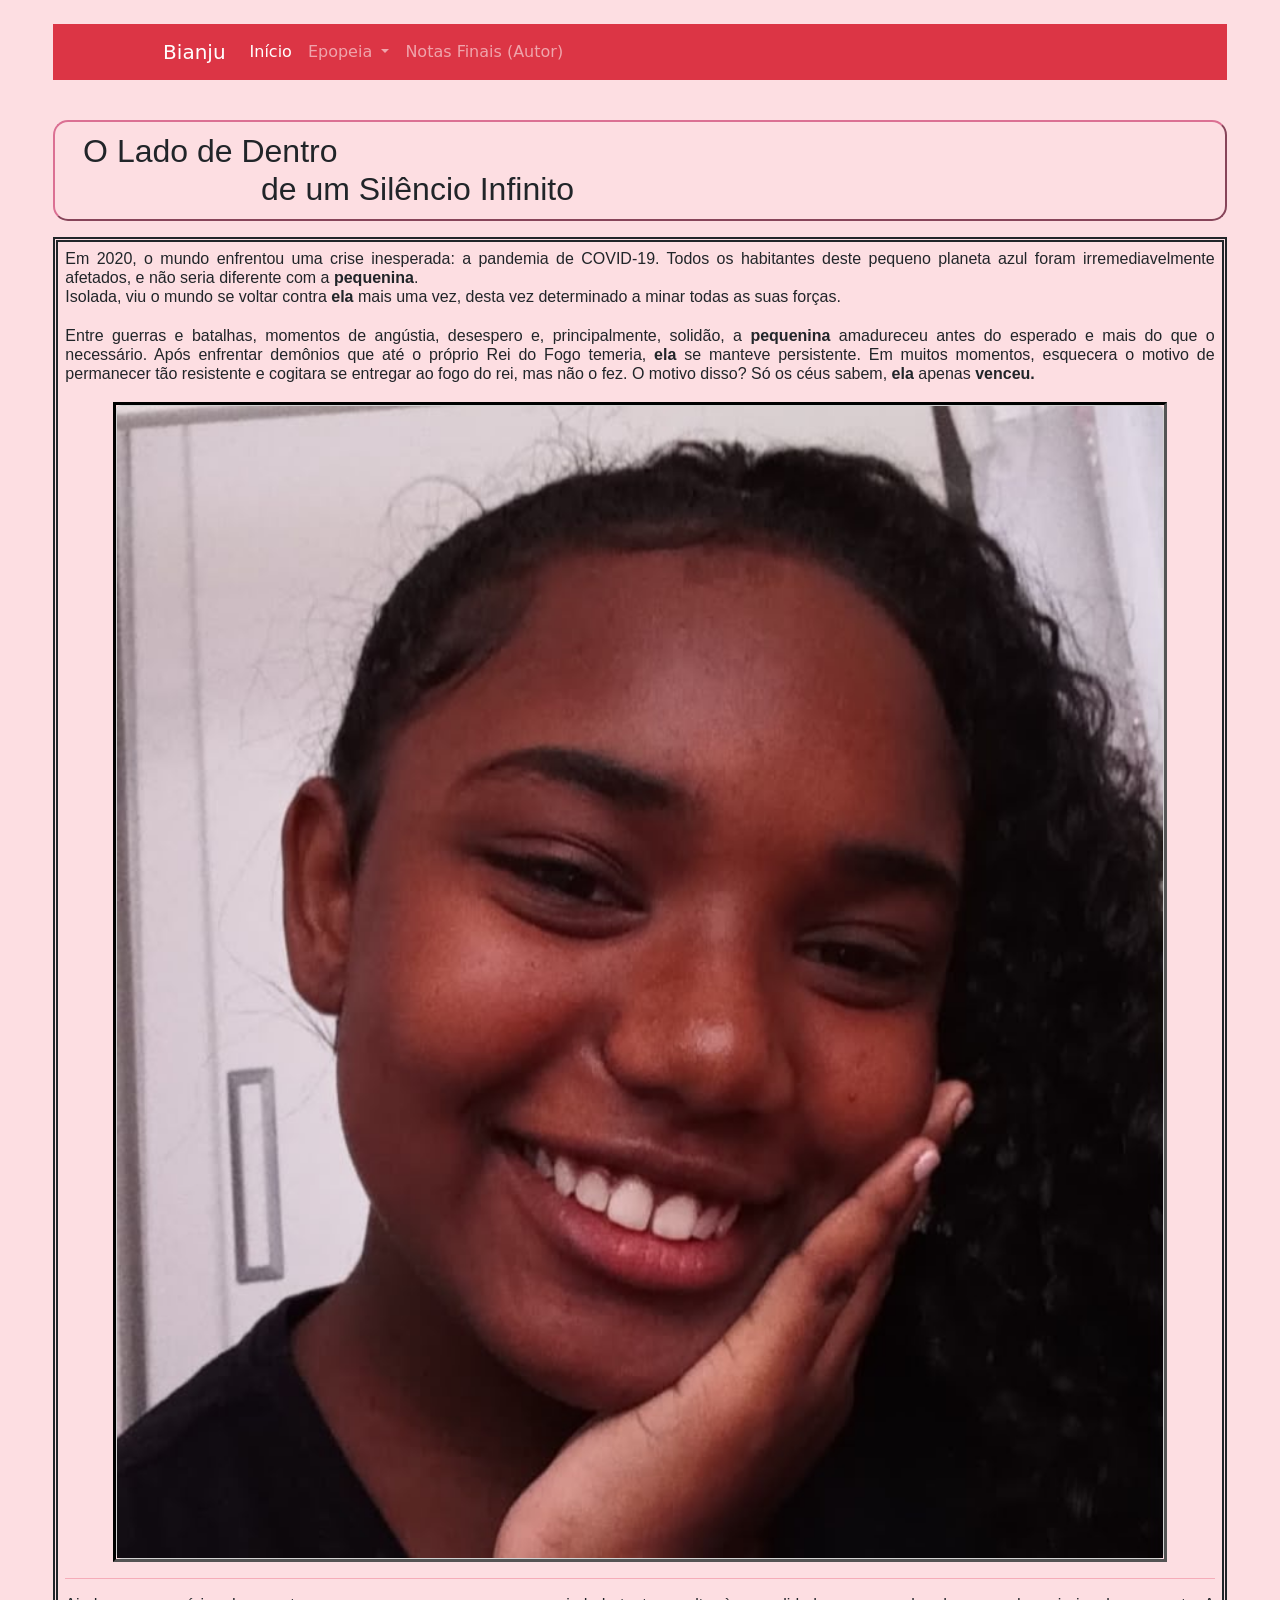
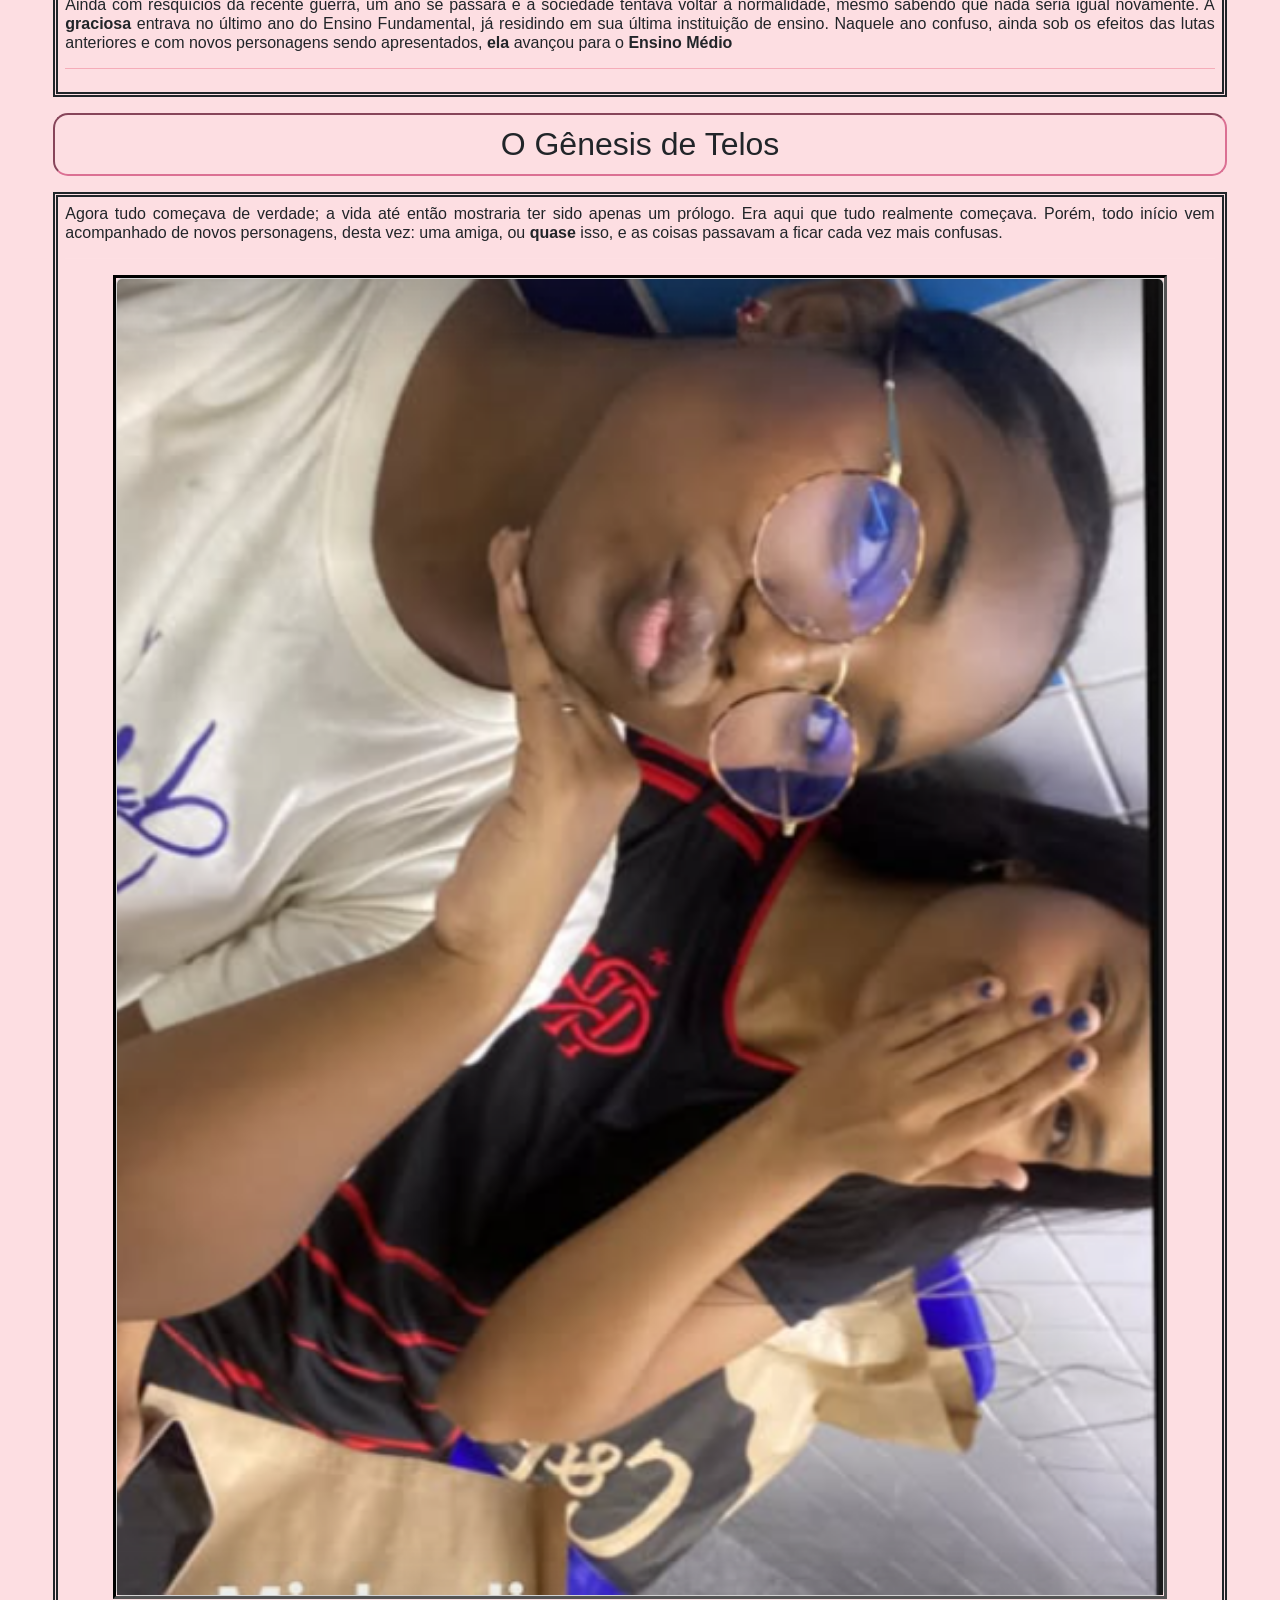
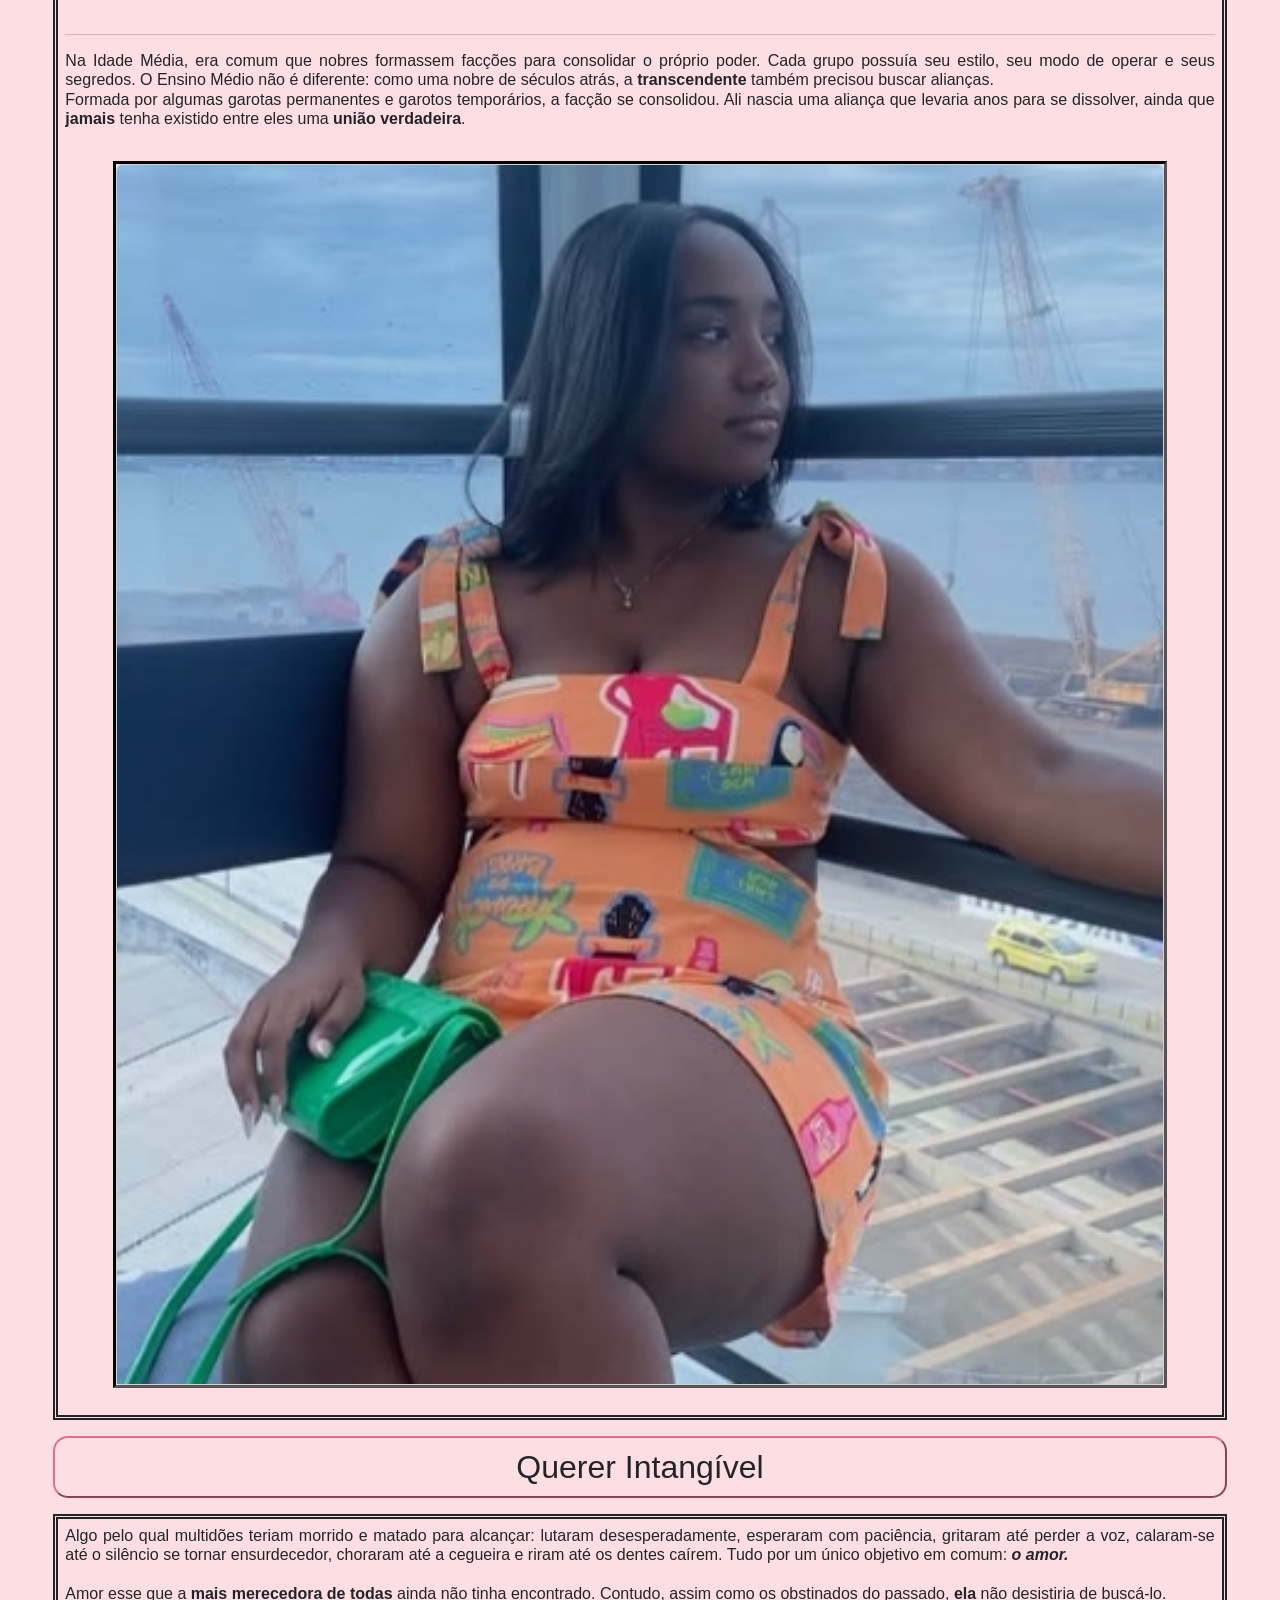
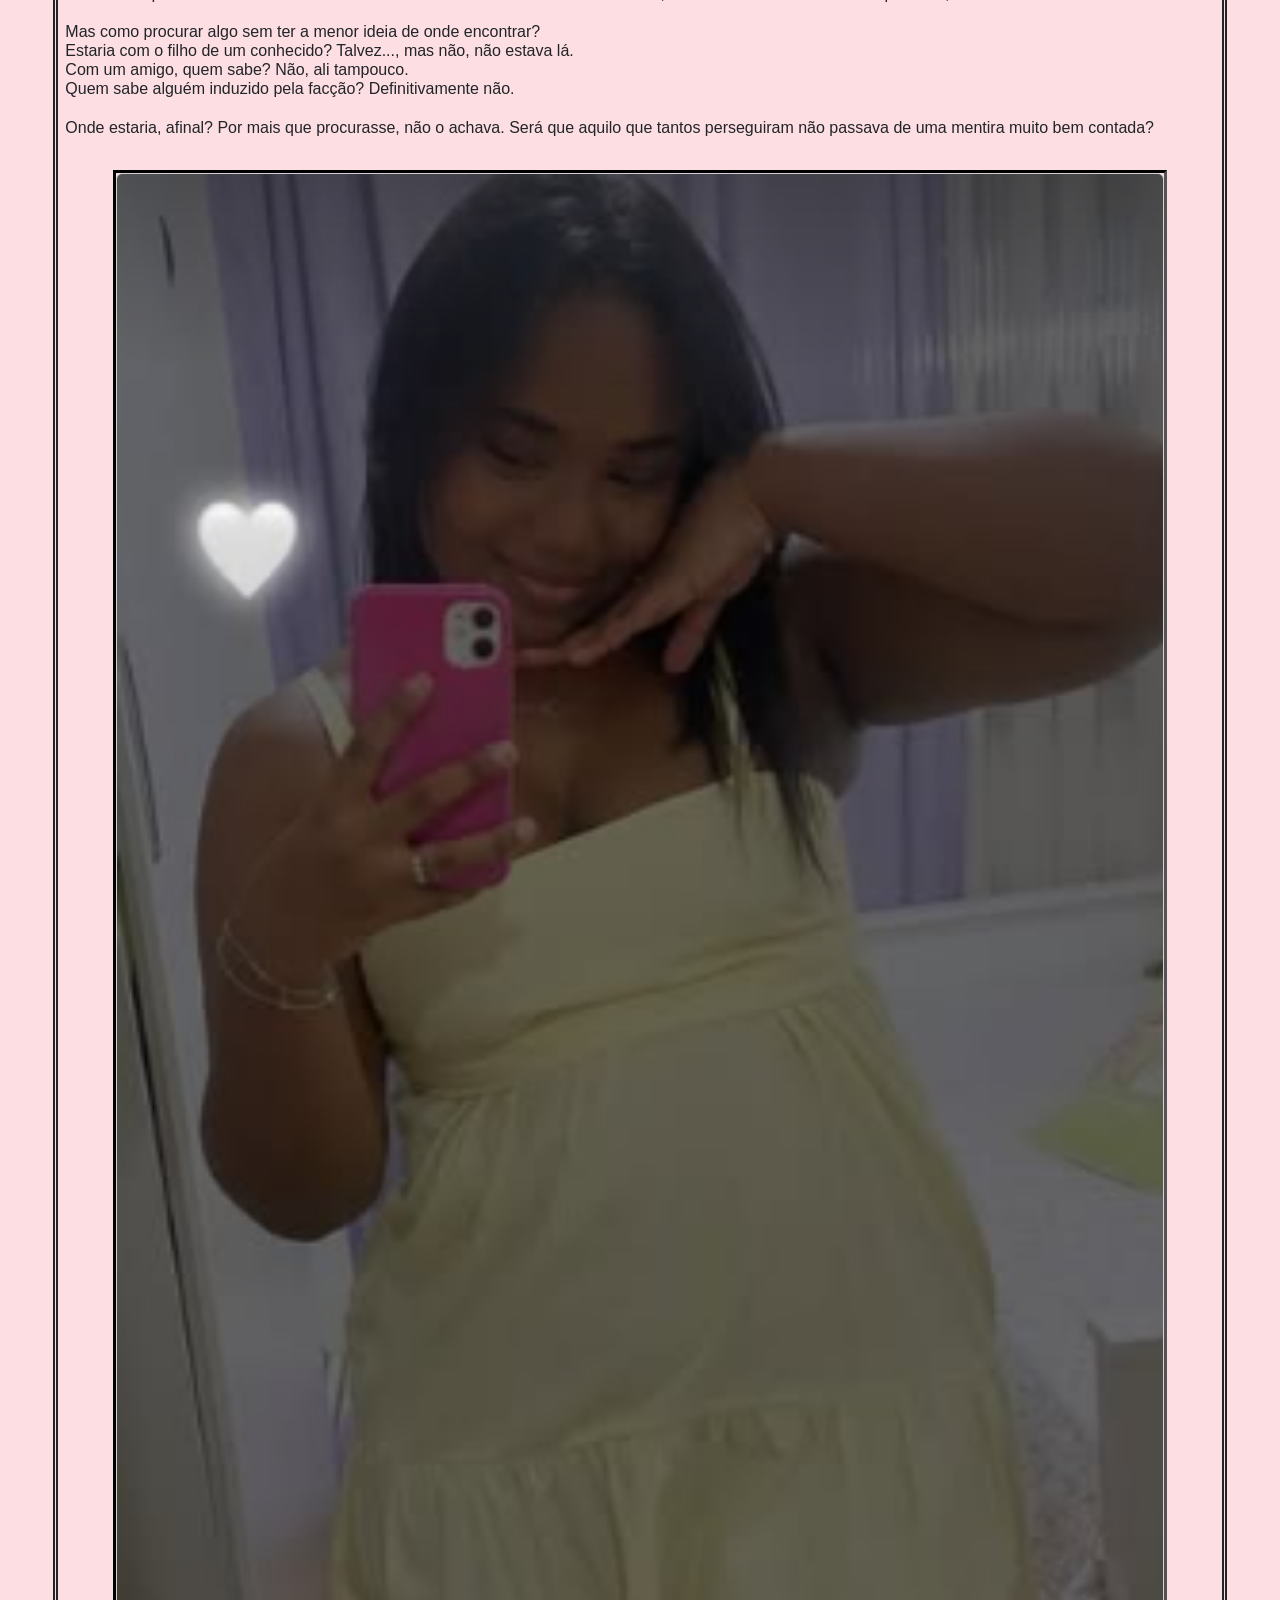
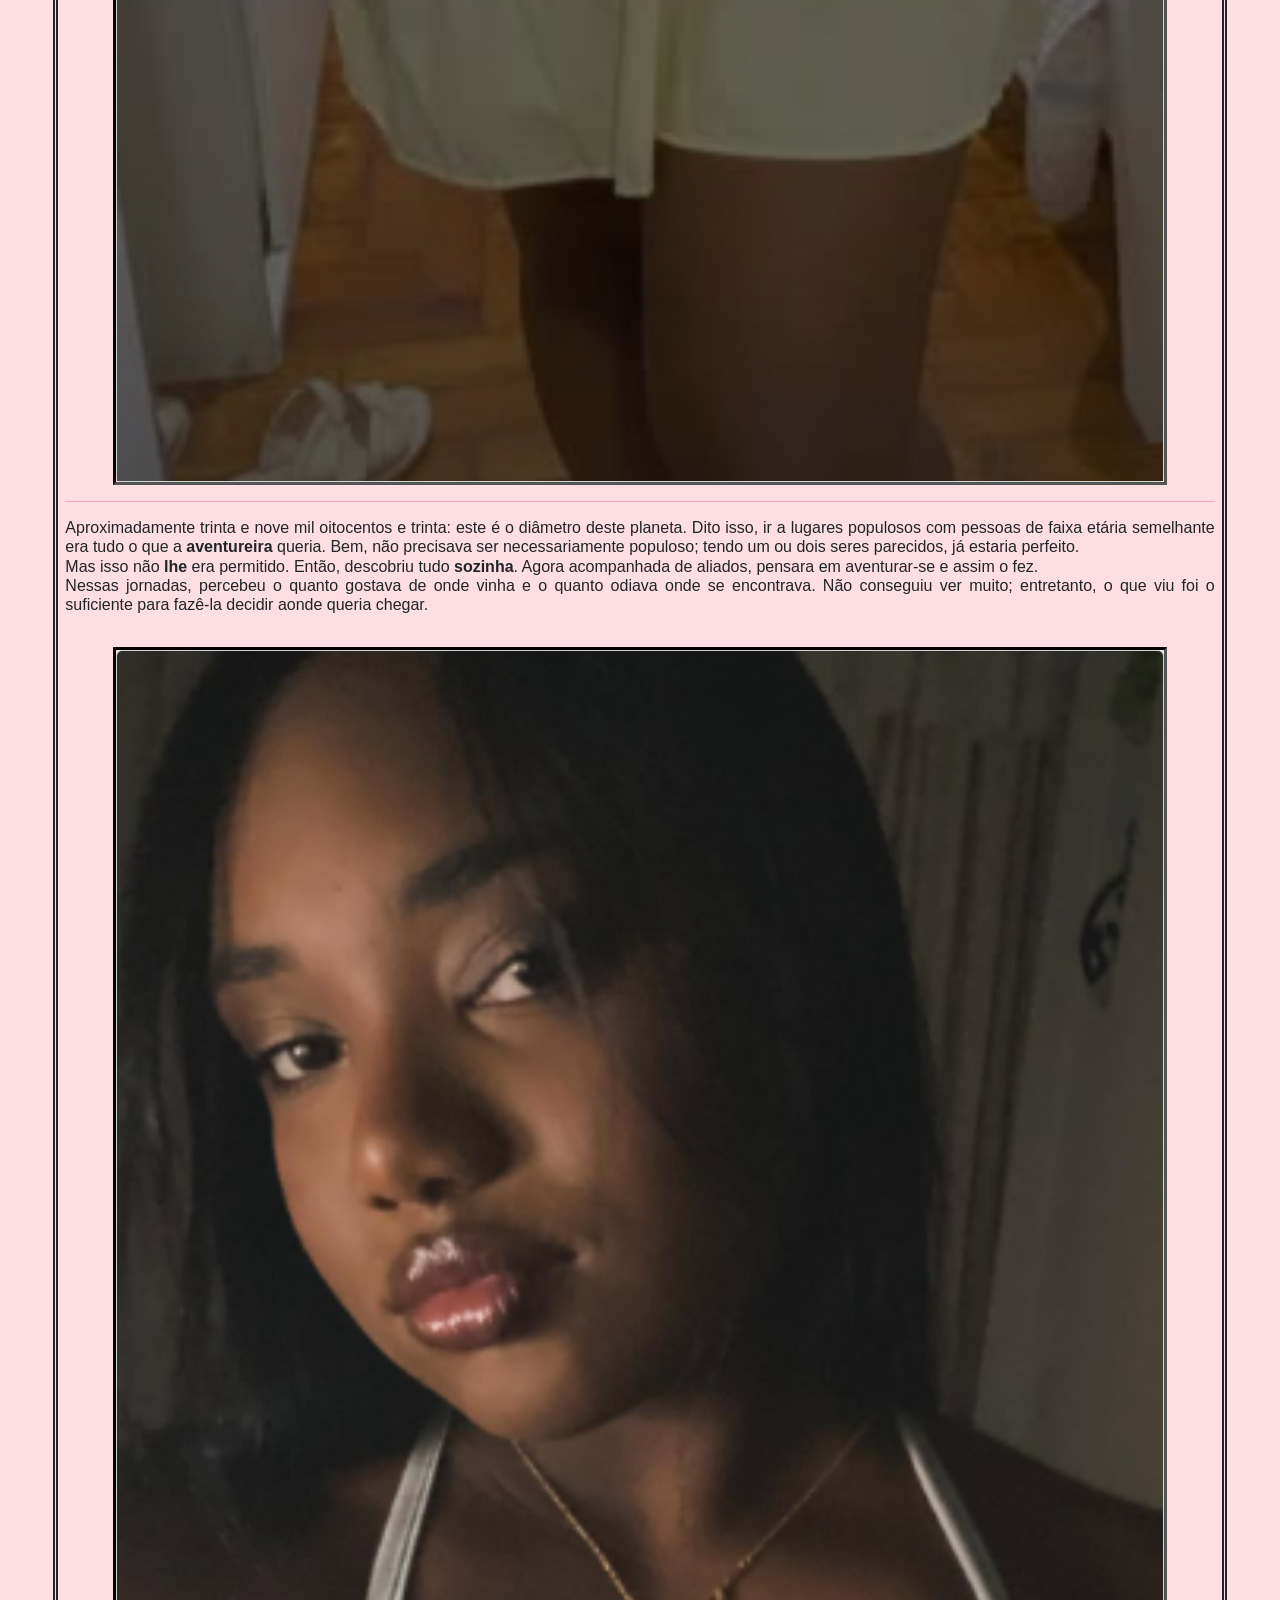
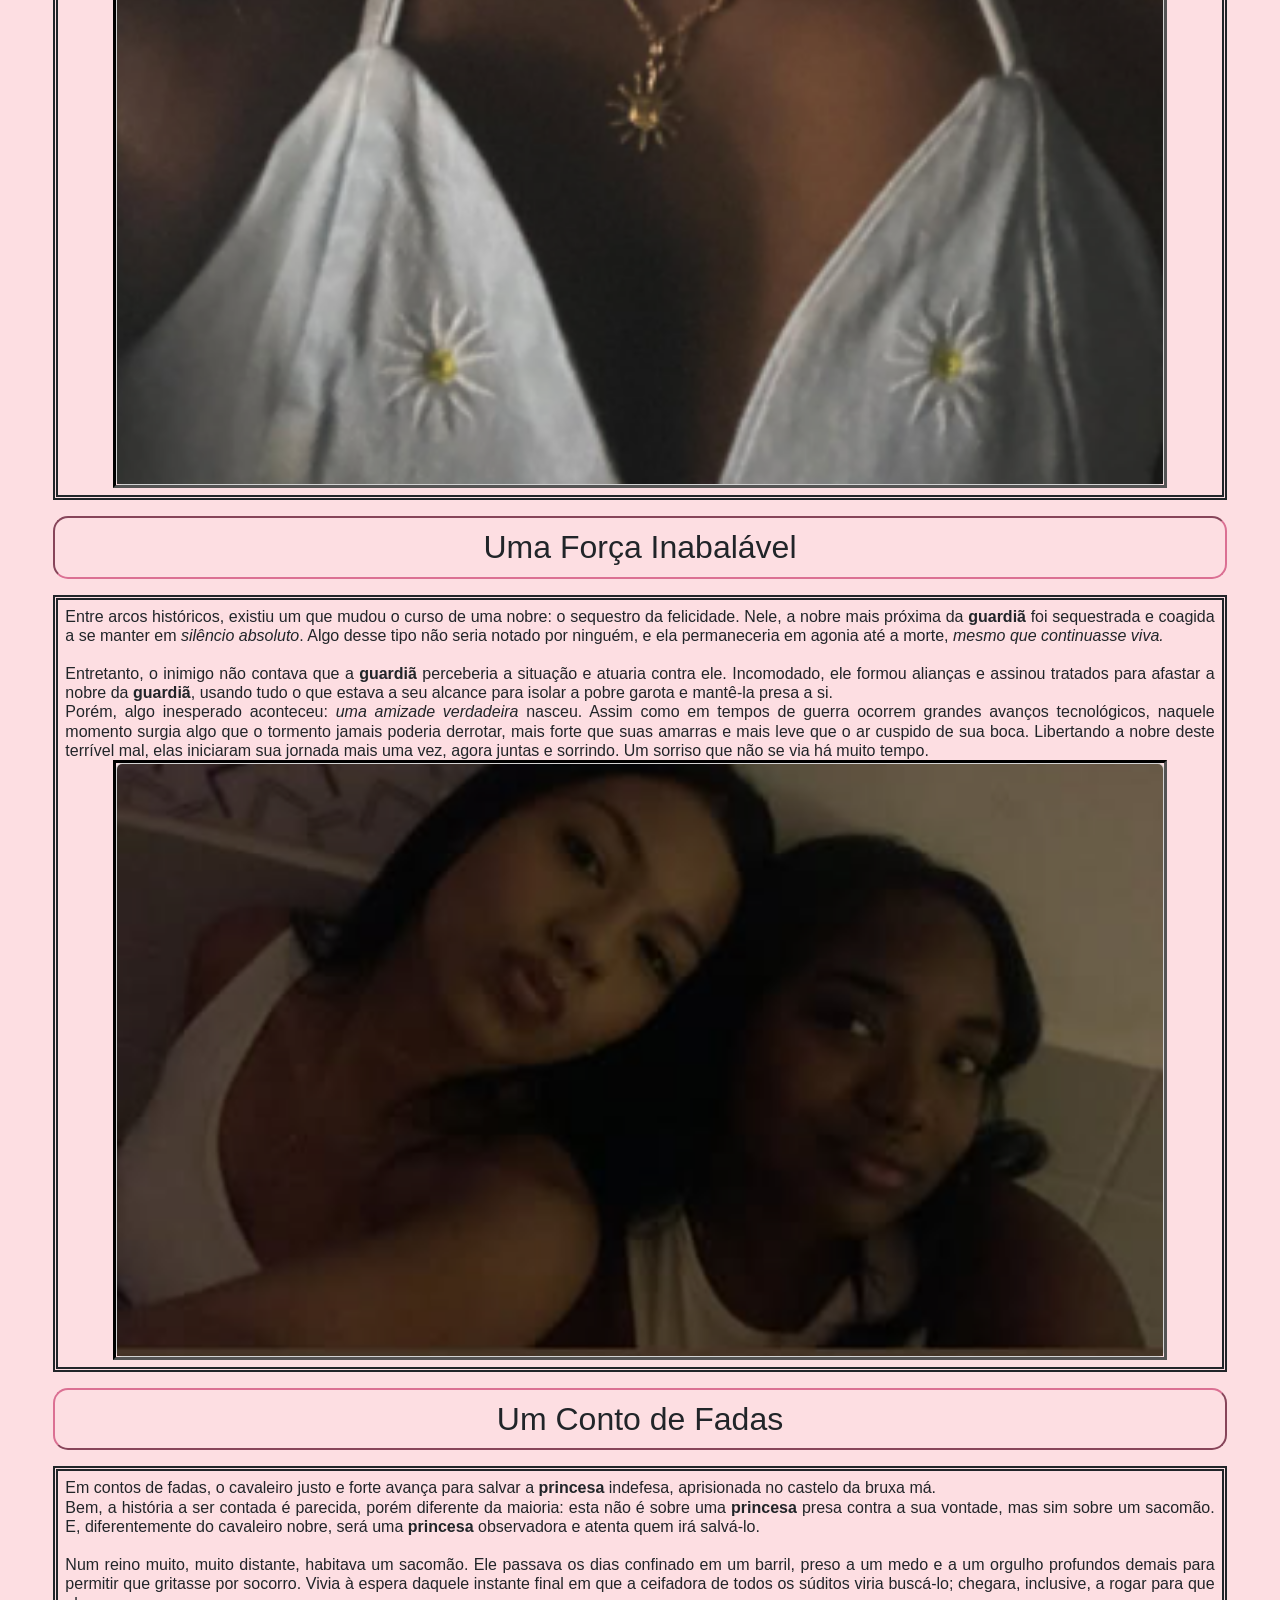
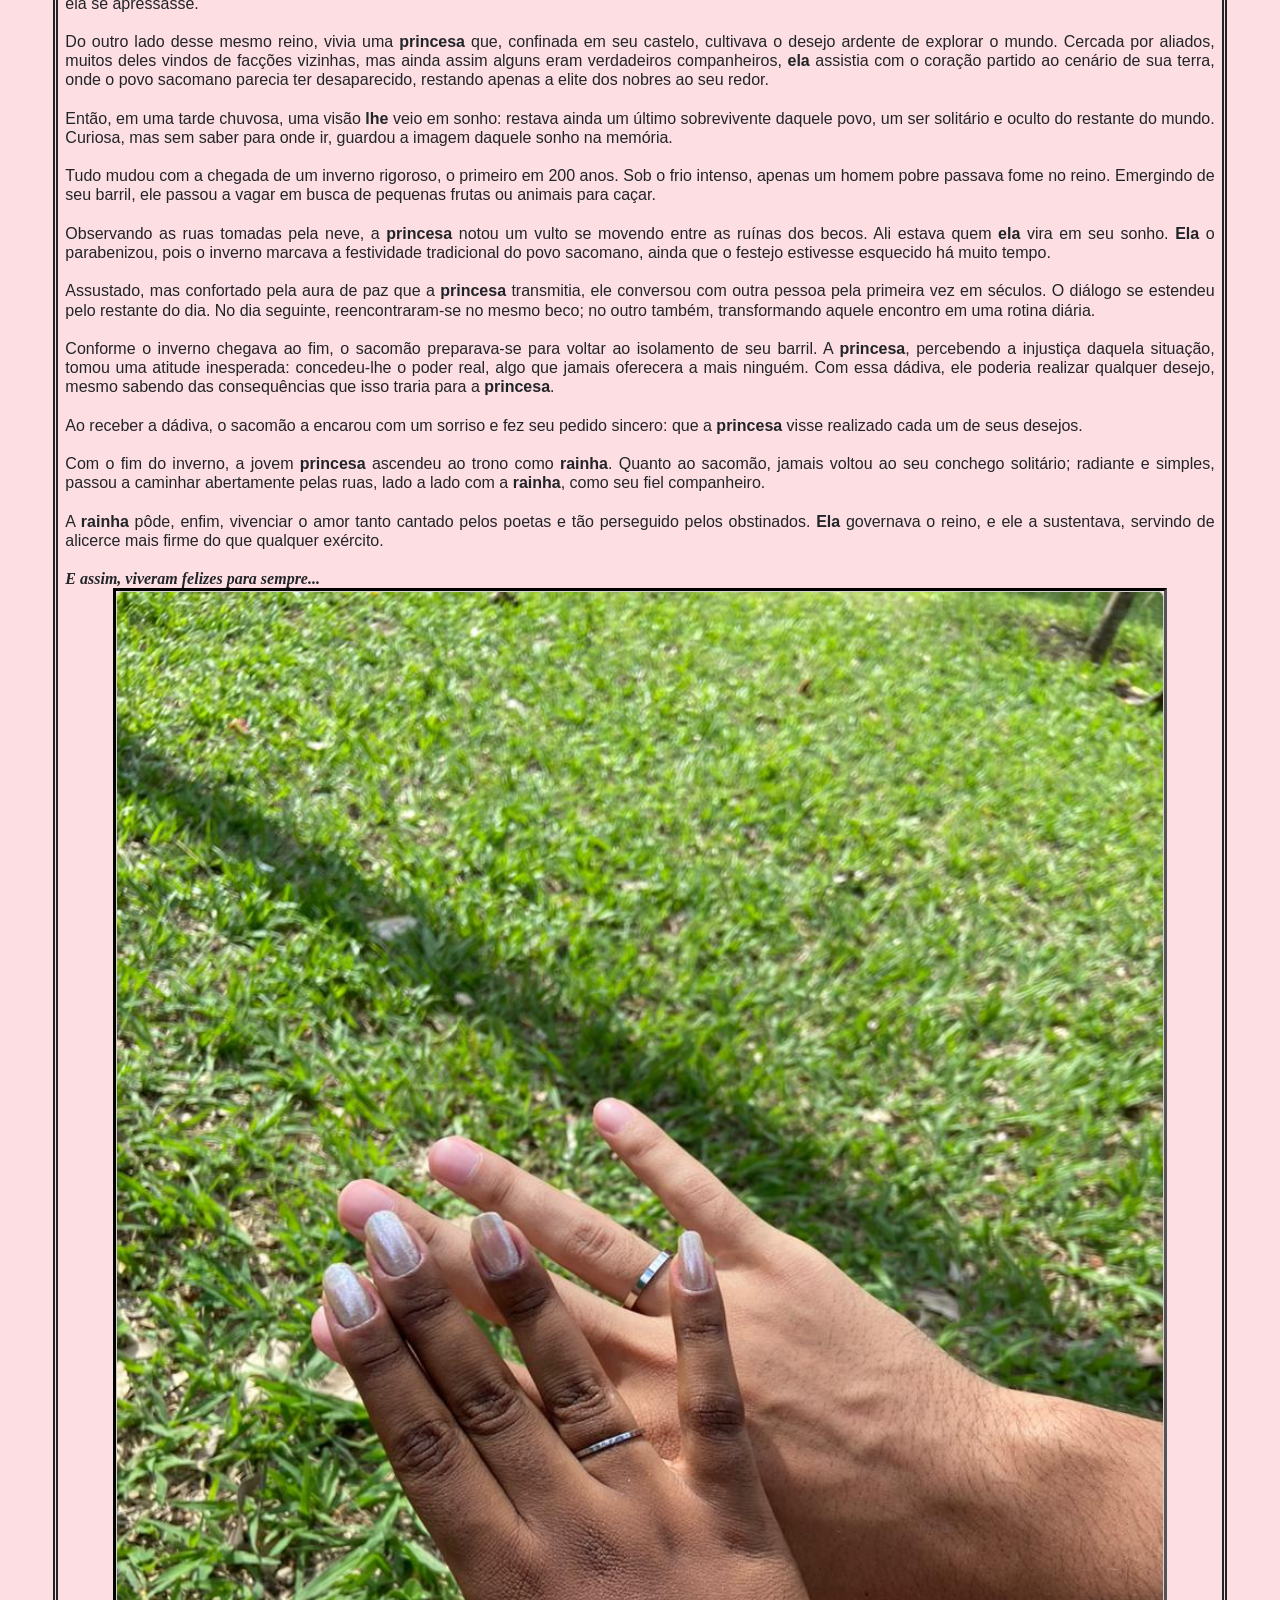
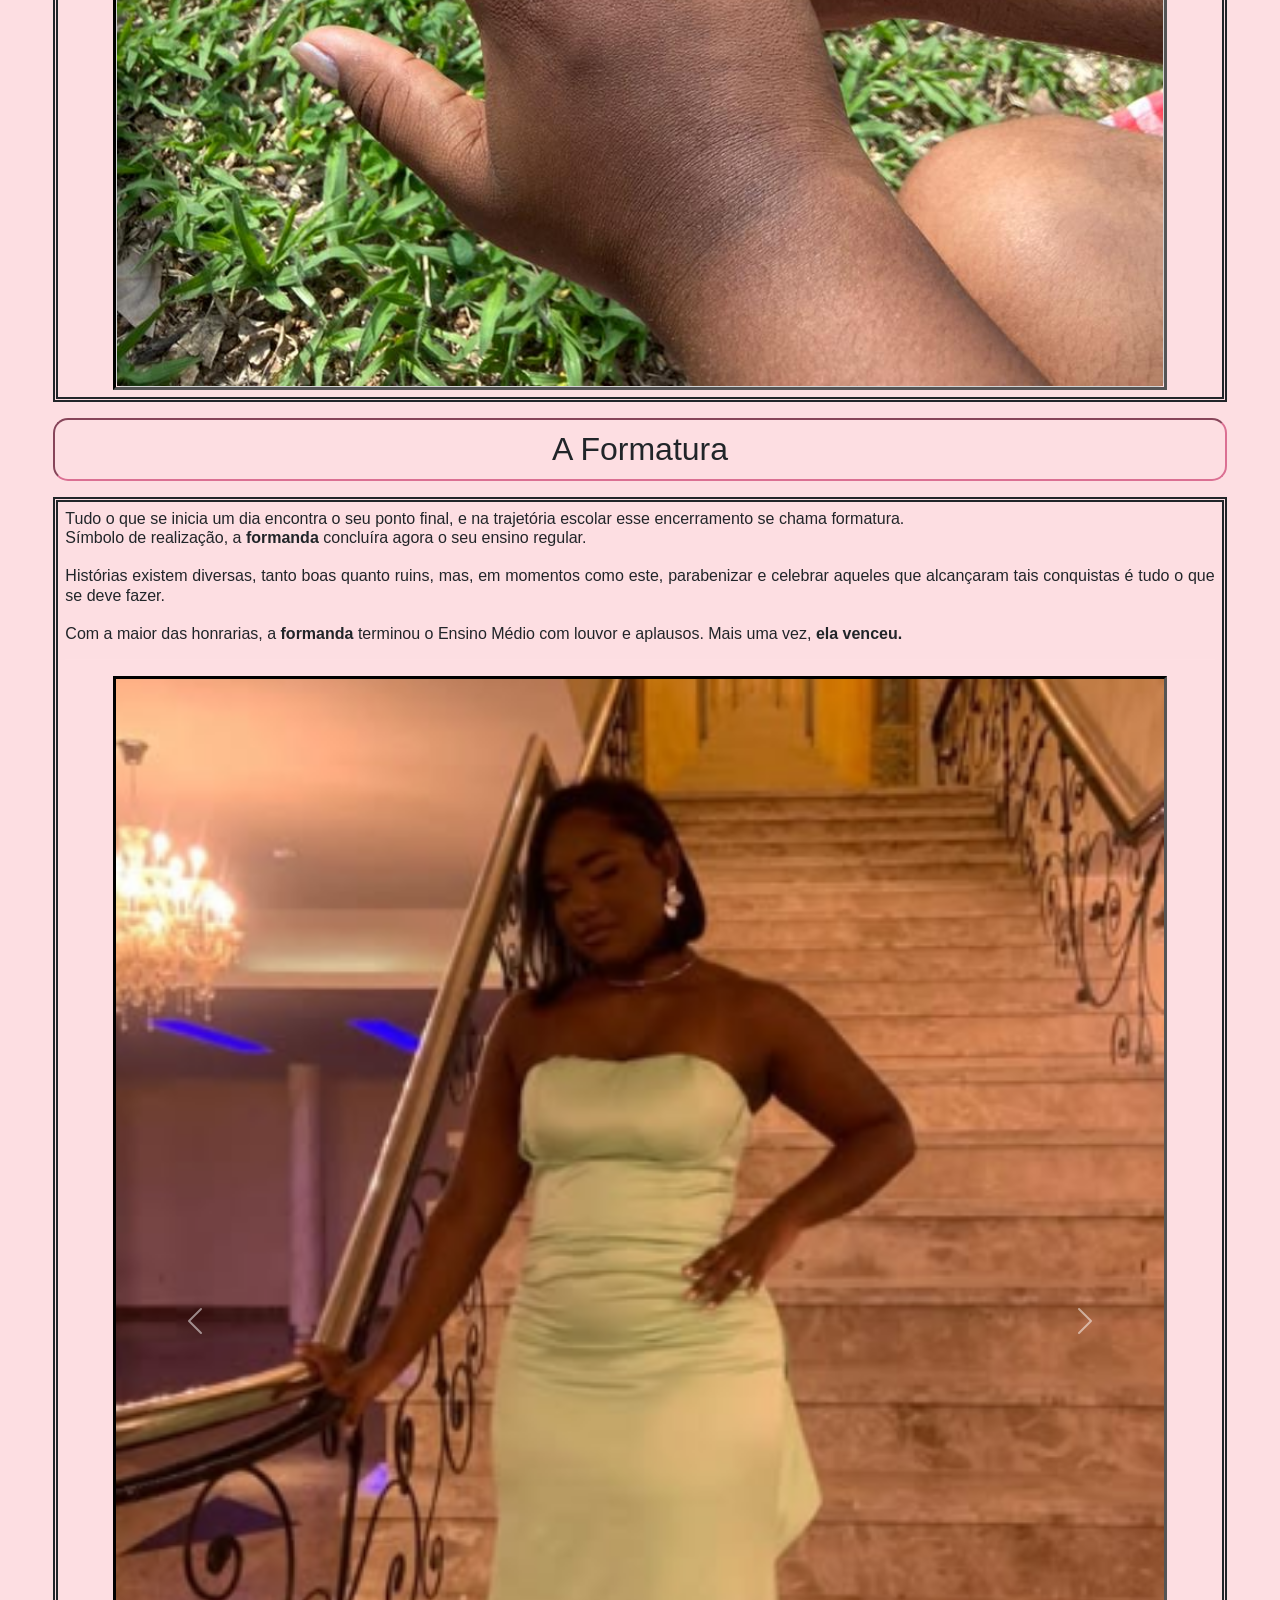
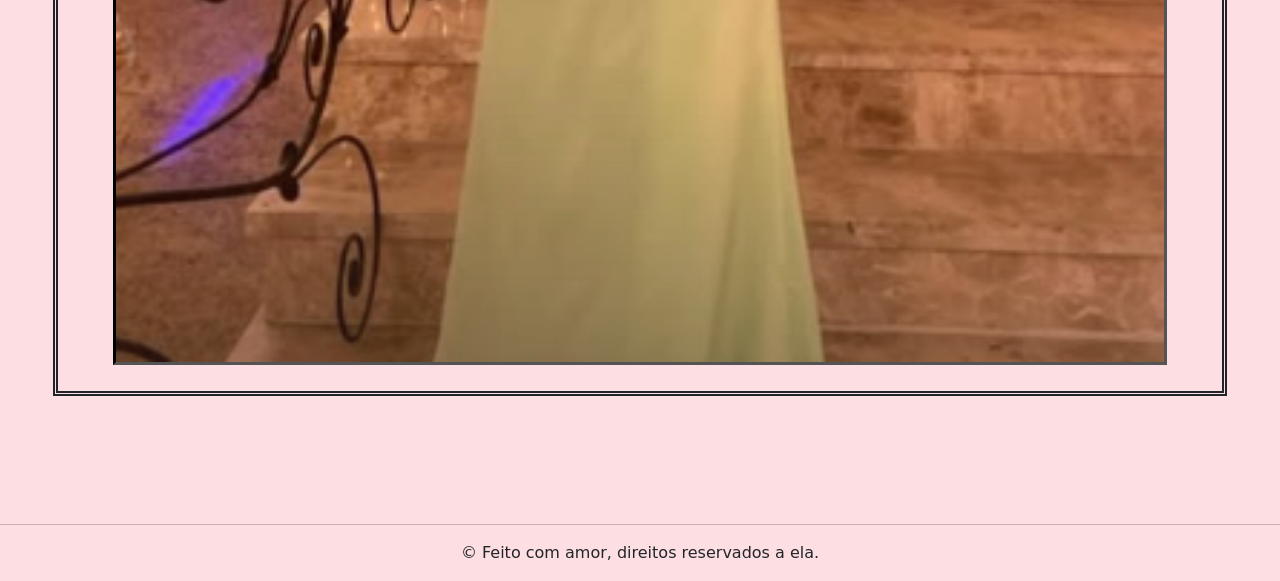
==== adol.html @ 5a91d91f "Initial commit" ====
<!DOCTYPE html>
<html lang="pt-br">
<head>
    <meta charset="UTF-8">
    <meta name="viewport" content="width=device-width, initial-scale=1.0">
    <link href="https://cdn.jsdelivr.net/npm/bootstrap@5.0.2/dist/css/bootstrap.min.css" rel="stylesheet" integrity="sha384-EVSTQN3/azprG1Anm3QDgpJLIm9Nao0Yz1ztcQTwFspd3yD65VohhpuuCOmLASjC" crossorigin="anonymous">
    <link rel="stylesheet" href="style.css">
    <link rel="shortcut icon" href="imagens_bj/img_adol/favicon_adol.ico" type="image/x-icon">
    <title>Adolescência - Bianju</title>
</head>
<body>

  <br>
  <nav class="navbar navbar-dark bg-danger col-11 m-auto position-fixed  navbar-expand-lg" style="left: 0;right: 0;margin-left: auto;margin-right: auto; z-index: 999;">
    <div class="container-fluid col-10 m-auto">
      <a class="navbar-brand" href="inicio.html">Bianju</a>
      <button class="navbar-toggler" type="button" data-bs-toggle="collapse" data-bs-target="#navbarSupportedContent" aria-controls="navbarSupportedContent" aria-expanded="false" aria-label="Toggle navigation">
        <span class="navbar-toggler-icon"></span>
      </button>
      <div class="collapse navbar-collapse" id="navbarSupportedContent">
        <ul class="navbar-nav me-auto mb-2 mb-lg-0">
          <li class="nav-item">
            <a class="nav-link active" aria-current="page" href="inicio.html">Início</a>
          <li class="nav-item dropdown">
            <a class="nav-link dropdown-toggle" href="#" id="navbarDropdown" role="button" data-bs-toggle="dropdown" aria-expanded="false">
              Epopeia
            </a>
            <ul class="dropdown-menu" aria-labelledby="navbarDropdown">
              <li><a class="dropdown-item" href="infancia.html">Infância</a></li>
              <li><a class="dropdown-item" href="adol.html">Adolescência</a></li>
              <li><hr class="dropdown-divider"></li>
              <li><a class="dropdown-item" href="today.html">Dias Atuais</a></li>
            </ul>
          </li>
          </li>
          <li class="nav-item">
            <a class="nav-link" href="notas.html">Notas Finais (Autor)</a>
          </li>
          
      </div>
    </div>
  </nav>

  <br><br><br><br>

  <h2 style="text-align: left; font-family: Arial, Helvetica, sans-serif;;border-width: 2px; padding:10px
    ;border-color:palevioletred;border-radius: 15px; border-style: outset;" class="col-11 m-auto"> &nbsp;&nbsp;O Lado de Dentro <br>&nbsp;&nbsp;&nbsp;&nbsp;&nbsp;&nbsp;&nbsp;&nbsp;&nbsp;&nbsp;&nbsp;&nbsp;&nbsp;&nbsp;&nbsp;&nbsp;&nbsp; &nbsp;&nbsp;&nbsp;&nbsp;de um Silêncio Infinito</h2>
    <p><h6 style="text-align: justify; font-family:Verdana, Geneva, Tahoma, sans-serif; border-style:double ;padding: 7px;border-width: thick;" class="col-11 m-auto">
      Em 2020, o mundo enfrentou uma crise inesperada: a pandemia de COVID-19. Todos os habitantes deste pequeno planeta azul foram irremediavelmente afetados, e não seria diferente com a <strong>pequenina</strong>. <br> 

      Isolada, viu o mundo se voltar contra <strong>ela </strong> mais uma vez, desta vez determinado a minar todas as suas forças. <br><br>

      Entre guerras e batalhas, momentos de angústia, desespero e, principalmente, solidão, a <strong>pequenina</strong> amadureceu antes do esperado e mais do que o necessário. Após enfrentar demônios que até o próprio Rei do Fogo temeria, <strong>ela</strong> se manteve persistente. Em muitos momentos, esquecera o motivo de permanecer tão resistente e cogitara se entregar ao fogo do rei, mas não o fez. O motivo disso? Só os céus sabem, <strong>ela</strong> apenas <strong>venceu.</strong> <br><br>

      <div class="col-11" style="margin-left: auto; margin-right: auto; border-style: inset;border-color:black;">
      <div class="row row-cols-1 row-cols-md-1 g-4">
        <div class="col">
          <div class="card">
            <img src="imagens_bj/img_adol/adol_2020.jpeg" class="card-img-top" alt="A pequenina vencedora" title="A pequenina vencedora">
            </div>
          </div>
        </div>
      </div>

      <hr style="color: crimson;">

      Ainda com resquícios da recente guerra, um ano se passara e a sociedade tentava voltar à normalidade, mesmo sabendo que nada seria igual novamente. A <strong>graciosa</strong> entrava no último ano do Ensino Fundamental, já residindo em sua última instituição de ensino. Naquele ano confuso, ainda sob os efeitos das lutas anteriores e com novos personagens sendo apresentados, <strong>ela</strong> avançou para o <strong>Ensino Médio</strong>
  
      <hr style="color: crimson;">


      </h6></p>

      <h2 style="text-align: center; font-family: Arial, Helvetica, sans-serif;;border-width: 2px; padding:10px
    ;border-color:palevioletred;border-radius: 15px; border-style: inset;" class="col-11 m-auto">O Gênesis de Telos</h2>

    <p><h6 style="text-align: justify; font-family:Verdana, Geneva, Tahoma, sans-serif; border-style:double ;padding: 7px;border-width: thick;" class="col-11 m-auto">
      Agora tudo começava de verdade; a vida até então mostraria ter sido apenas um prólogo. Era aqui que tudo realmente começava. Porém, todo início vem acompanhado de novos personagens, desta vez: uma amiga, ou <strong>quase</strong> isso, e as coisas passavam a ficar cada vez mais confusas. 

      <hr style="color: rgb(253, 222, 226);">
      
      <div class="col-11" style="margin-left: auto; margin-right: auto; border-style: inset;border-color:black;">
        <div class="row row-cols-1 row-cols-md-1 g-4">
          <div class="col">
            <div class="card">
              <img src="imagens_bj/img_adol/adol_amizade.png" class="card-img-top" alt="A pequenina vencedora" title="Amizade? Quase isso">
              </div>
            </div>
          </div>
        </div><br>

        <hr style="color: crimson;">

      Na Idade Média, era comum que nobres formassem facções para consolidar o próprio poder. Cada grupo possuía seu estilo, seu modo de operar e seus segredos. O Ensino Médio não é diferente: como uma nobre de séculos atrás, a <strong>transcendente</strong> também precisou buscar alianças. <br>

      Formada por algumas garotas permanentes e garotos temporários, a facção se consolidou. Ali nascia uma aliança que levaria anos para se dissolver, ainda que <strong>jamais</strong> tenha existido entre eles uma <strong>união verdadeira</strong>.

      <hr style="color: rgb(253, 222, 226);">

        <div class="col-11" style="margin-left: auto; margin-right: auto; border-style: inset;border-color:black;">
        <div class="row row-cols-1 row-cols-md-1 g-4">
          <div class="col">
            <div class="card">
              <img src="imagens_bj/img_adol/adol_2022.jpeg" class="card-img-top" alt="A pequenina vencedora" title="Reinando Acima de tudo">
              </div>
            </div>
          </div>
        </div><br>

    </h6></p>

  <h2 style="text-align: center; font-family: Arial, Helvetica, sans-serif;;border-width: 2px; padding:10px
    ;border-color:palevioletred;border-radius: 15px; border-style: outset;" class="col-11 m-auto">Querer Intangível</h2>

    <p><h6 style="text-align: justify; font-family:Verdana, Geneva, Tahoma, sans-serif; border-style:double ;padding: 7px;border-width: thick;" class="col-11 m-auto"> 
      Algo pelo qual multidões teriam morrido e matado para alcançar: lutaram desesperadamente, esperaram com paciência, gritaram até perder a voz, calaram-se até o silêncio se tornar ensurdecedor, choraram até a cegueira e riram até os dentes caírem. Tudo por um único objetivo em comum: <strong><i>o amor.</i></strong> <br><br>

      Amor esse que a <strong>mais merecedora de todas</strong> ainda não tinha encontrado. Contudo, assim como os obstinados do passado, <strong>ela</strong> não desistiria de buscá-lo. <br><br>

      Mas como procurar algo sem ter a menor ideia de onde encontrar?<br> Estaria com o filho de um conhecido? Talvez..., mas não, não estava lá. <br>Com um amigo, quem sabe? Não, ali tampouco. <br> Quem sabe alguém induzido pela facção? Definitivamente não.  <br><br>

      Onde estaria, afinal? Por mais que procurasse, não o achava. Será que aquilo que tantos perseguiram não passava de uma mentira muito bem contada? 


      <hr style="color: rgb(253, 222, 226);">

        <div class="col-11" style="margin-left: auto; margin-right: auto; border-style: inset;border-color:black;">
        <div class="row row-cols-1 row-cols-md-1 g-4">
          <div class="col">
            <div class="card">
              <img src="imagens_bj/img_adol/adol_love.png" class="card-img-top" alt="A pequenina vencedora" title="love">
              </div>
            </div>
          </div>
        </div>

        <hr style="color: crimson;">

        Aproximadamente trinta e nove mil oitocentos e trinta: este é o diâmetro deste planeta. Dito isso, ir a lugares populosos com pessoas de faixa etária semelhante era tudo o que a <strong>aventureira</strong> queria. Bem, não precisava ser necessariamente populoso; tendo um ou dois seres parecidos, já estaria perfeito. <br>

        Mas isso não <strong>lhe</strong> era permitido. Então, descobriu tudo <strong>sozinha</strong>. Agora acompanhada de aliados, pensara em aventurar-se e assim o fez. <br>

        Nessas jornadas, percebeu o quanto gostava de onde vinha e o quanto odiava onde se encontrava. Não conseguiu ver muito; entretanto, o que viu foi o suficiente para fazê-la decidir aonde queria chegar. 

        <hr style="color: rgb(253, 222, 226);">

        <div class="col-11" style="margin-left: auto; margin-right: auto; border-style: inset;border-color:black;">
        <div class="row row-cols-1 row-cols-md-1 g-4">
          <div class="col">
            <div class="card">
              <img src="imagens_bj/img_adol/adol_end.png" class="card-img-top" alt="A pequenina vencedora" title="A Beleza mais Bela">
              </div>
            </div>
          </div>
        </div>
    </h6></p>


    <h2 style="text-align: center; font-family: Arial, Helvetica, sans-serif;;border-width: 2px; padding:10px
    ;border-color:palevioletred;border-radius: 15px; border-style: inset;" class="col-11 m-auto">Uma Força Inabalável</h2>

    <p><h6 style="text-align: justify; font-family:Verdana, Geneva, Tahoma, sans-serif; border-style:double ;padding: 7px;border-width: thick;" class="col-11 m-auto">
      Entre arcos históricos, existiu um que mudou o curso de uma nobre: o sequestro da felicidade. Nele, a nobre mais próxima da <strong>guardiã</strong> foi sequestrada e coagida a se manter em <i>silêncio absoluto</i>. Algo desse tipo não seria notado por ninguém, e ela permaneceria em agonia até a morte, <i>mesmo que continuasse viva.</i> <br><br>

      Entretanto, o inimigo não contava que a <strong>guardiã</strong> perceberia a situação e atuaria contra ele. Incomodado, ele formou alianças e assinou tratados para afastar a nobre da <strong>guardiã</strong>, usando tudo o que estava a seu alcance para isolar a pobre garota e mantê-la presa a si. <br> 

      Porém, algo inesperado aconteceu: <i>uma amizade verdadeira</i> nasceu. Assim como em tempos de guerra ocorrem grandes avanços tecnológicos, naquele momento surgia algo que o tormento jamais poderia derrotar, mais forte que suas amarras e mais leve que o ar cuspido de sua boca. Libertando a nobre deste terrível mal, elas iniciaram sua jornada mais uma vez, agora juntas e sorrindo. Um sorriso que não se via há muito tempo. 

        <div class="col-11" style="margin-left: auto; margin-right: auto; border-style: inset;border-color:black;">
        <div class="row row-cols-1 row-cols-md-1 g-4">
          <div class="col">
            <div class="card">
              <img src="imagens_bj/img_adol/adol_amz.png" class="card-img-top" alt="A pequenina vencedora" title="A união faz a força">
              </div>
            </div>
          </div>
        </div>
    </h6></p>

    <h2 style="text-align: center; font-family: Arial, Helvetica, sans-serif;;border-width: 2px; padding:10px
    ;border-color:palevioletred;border-radius: 15px; border-style: outset;" class="col-11 m-auto">Um Conto de Fadas</h2>

    <p><h6 style="text-align: justify; font-family:Verdana, Geneva, Tahoma, sans-serif; border-style:double ;padding: 7px;border-width: thick;" class="col-11 m-auto">
      Em contos de fadas, o cavaleiro justo e forte avança para salvar a <strong>princesa</strong> indefesa, aprisionada no castelo da bruxa má. <br>

      Bem, a história a ser contada é parecida, porém diferente da maioria: esta não é sobre uma <strong>princesa</strong> presa contra a sua vontade, mas sim sobre um sacomão. E, diferentemente do cavaleiro nobre, será uma <strong>princesa</strong> observadora e atenta quem irá salvá-lo. <br><br>

      Num reino muito, muito distante, habitava um sacomão. Ele passava os dias confinado em um barril, preso a um medo e a um orgulho profundos demais para permitir que gritasse por socorro. Vivia à espera daquele instante final em que a ceifadora de todos os súditos viria buscá-lo; chegara, inclusive, a rogar para que ela se apressasse. <br><br>

      Do outro lado desse mesmo reino, vivia uma <strong>princesa</strong> que, confinada em seu castelo, cultivava o desejo ardente de explorar o mundo. Cercada por aliados, muitos deles vindos de facções vizinhas, mas ainda assim alguns eram verdadeiros companheiros, <strong>ela</strong> assistia com o coração partido ao cenário de sua terra, onde o povo sacomano parecia ter desaparecido, restando apenas a elite dos nobres ao seu redor. <br><br>

      Então, em uma tarde chuvosa, uma visão <strong>lhe </strong>veio em sonho: restava ainda um último sobrevivente daquele povo, um ser solitário e oculto do restante do mundo. Curiosa, mas sem saber para onde ir, guardou a imagem daquele sonho na memória. <br><br>

      Tudo mudou com a chegada de um inverno rigoroso, o primeiro em 200 anos. Sob o frio intenso, apenas um homem pobre passava fome no reino. Emergindo de seu barril, ele passou a vagar em busca de pequenas frutas ou animais para caçar. <br><br>

      Observando as ruas tomadas pela neve, a <strong>princesa</strong> notou um vulto se movendo entre as ruínas dos becos. Ali estava quem <strong>ela</strong> vira em seu sonho. <strong>Ela </strong>o parabenizou, pois o inverno marcava a festividade tradicional do povo sacomano, ainda que o festejo estivesse esquecido há muito tempo.  <br><br>

      Assustado, mas confortado pela aura de paz que a <strong>princesa</strong> transmitia, ele conversou com outra pessoa pela primeira vez em séculos. O diálogo se estendeu pelo restante do dia. No dia seguinte, reencontraram-se no mesmo beco; no outro também, transformando aquele encontro em uma rotina diária. <br><br>

      Conforme o inverno chegava ao fim, o sacomão preparava-se para voltar ao isolamento de seu barril. A <strong>princesa</strong>, percebendo a injustiça daquela situação, tomou uma atitude inesperada: concedeu-lhe o poder real, algo que jamais oferecera a mais ninguém. Com essa dádiva, ele poderia realizar qualquer desejo, mesmo sabendo das consequências que isso traria para a <strong>princesa</strong>. <br><br>

      Ao receber a dádiva, o sacomão a encarou com um sorriso e fez seu pedido sincero: que a <strong>princesa</strong> visse realizado cada um de seus desejos. <br><br>

      Com o fim do inverno, a jovem <strong>princesa</strong> ascendeu ao trono como <strong>rainha</strong>. Quanto ao sacomão, jamais voltou ao seu conchego solitário; radiante e simples, passou a caminhar abertamente pelas ruas, lado a lado com a <strong>rainha</strong>, como seu fiel companheiro. <br><br>

      A <strong>rainha</strong> pôde, enfim, vivenciar o amor tanto cantado pelos poetas e tão perseguido pelos obstinados. <strong>Ela</strong> governava o reino, e ele a sustentava, servindo de alicerce mais firme do que qualquer exército. <br><br>

      <i style="font-family: 'Times New Roman', Times, serif; font-weight: bold;">E assim, viveram felizes para sempre...</i>

      <div class="col-11" style="margin-left: auto; margin-right: auto; border-style: inset;border-color:black;">
        <div class="row row-cols-1 row-cols-md-1 g-4">
          <div class="col">
            <div class="card">
              <img src="imagens_bj/img_adol/adol_namoro.JPG" class="card-img-top" alt="A pequenina vencedora" title="A <strong>princesa</strong> e O Sacomão">
              </div>
            </div>
          </div>
        </div>
    </h6></p>

    <h2 style="text-align: center; font-family: Arial, Helvetica, sans-serif;;border-width: 2px; padding:10px
    ;border-color:palevioletred;border-radius: 15px; border-style: inset;" class="col-11 m-auto">A Formatura</h2>

    <p><h6 style="text-align: justify; font-family:Verdana, Geneva, Tahoma, sans-serif; border-style:double ;padding: 7px;border-width: thick;" class="col-11 m-auto">
      Tudo o que se inicia um dia encontra o seu ponto final, e na trajetória escolar esse encerramento se chama formatura. <br>

      Símbolo de realização, a <strong>formanda</strong> concluíra agora o seu ensino regular. <br><br>

      Histórias existem diversas, tanto boas quanto ruins, mas, em momentos como este, parabenizar e celebrar aqueles que alcançaram tais conquistas é tudo o que se deve fazer. <br><br>

      Com a maior das honrarias, a <strong>formanda</strong> terminou o Ensino Médio com louvor e aplausos. Mais uma vez, <strong>ela venceu.</strong>

      <hr style="color: rgb(253, 222, 226);">

      <div class="col-11" style="margin-left: auto; margin-right: auto; border-style: inset;border-color:black;">
        <div id="carouselExampleFade" class="carousel slide carousel-fade" data-bs-ride="carousel">
          <div class="carousel-inner">
            <div class="carousel-item active">
              <img src="imagens_bj/img_adol/adol_for1.png" class="d-block w-100" alt="foto1">
            </div>
            <div class="carousel-item">
              <img src="imagens_bj/img_adol/adol_for2.jpg" class="d-block w-100" alt="foto2">
            </div>
            <div class="carousel-item">
              <img src="imagens_bj/img_adol/adol_for3.png" class="d-block w-100" alt="foto3">
            </div>
          </div>
          <button class="carousel-control-prev" type="button" data-bs-target="#carouselExampleFade" data-bs-slide="prev">
            <span class="carousel-control-prev-icon" aria-hidden="true"></span>
            <span class="visually-hidden">Previous</span>
          </button>
          <button class="carousel-control-next" type="button" data-bs-target="#carouselExampleFade" data-bs-slide="next">
            <span class="carousel-control-next-icon" aria-hidden="true"></span>
            <span class="visually-hidden">Next</span>
          </button>
        </div>
      </div><br>
    </h6></p>

    <br><br><br><br>

    <hr>
    <p style="text-align: center;">&copy; Feito com amor, direitos reservados a ela.</p>
    

      <script src="https://cdn.jsdelivr.net/npm/bootstrap@5.0.2/dist/js/bootstrap.bundle.min.js" integrity="sha384-MrcW6ZMFYlzcLA8Nl+NtUVF0sA7MsXsP1UyJoMp4YLEuNSfAP+JcXn/tWtIaxVXM" crossorigin="anonymous"></script>
</body>
</html>
---- style.css ----
body{
    background-color: rgb(253, 222, 226);
}
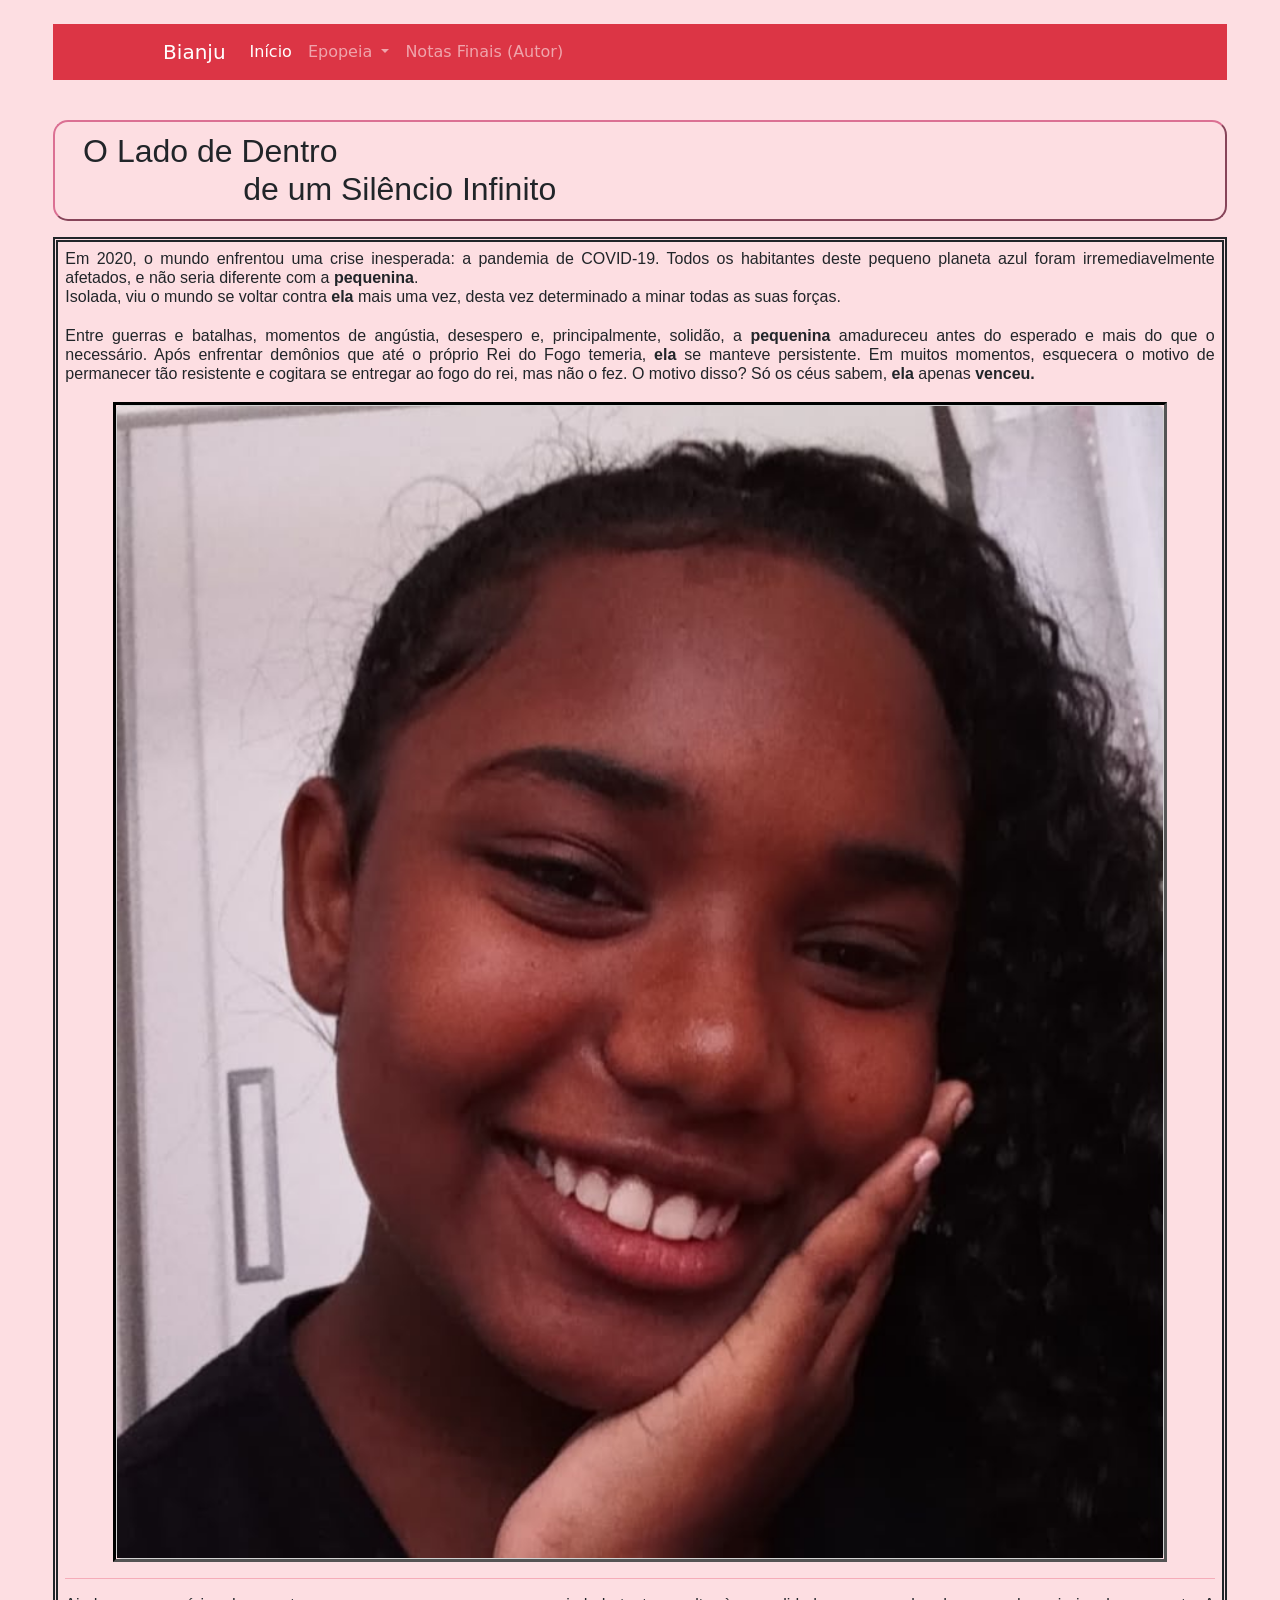
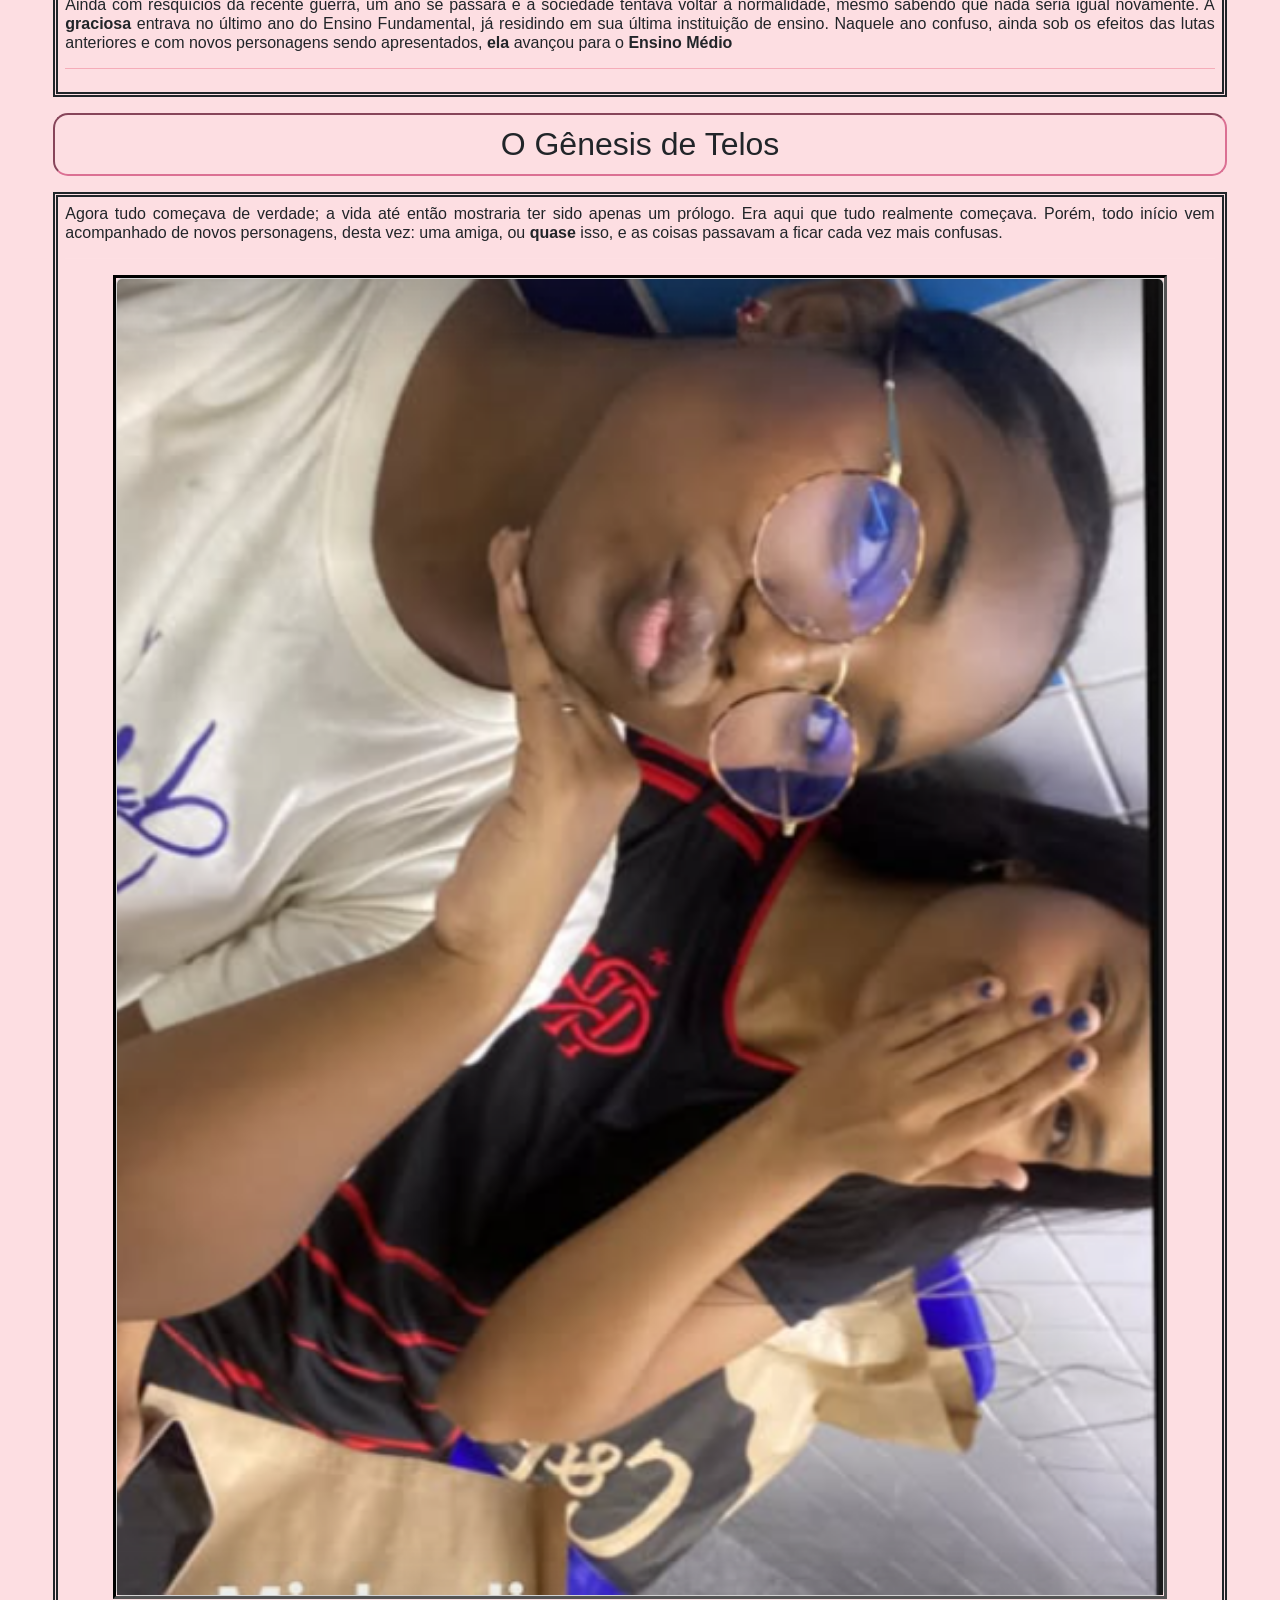
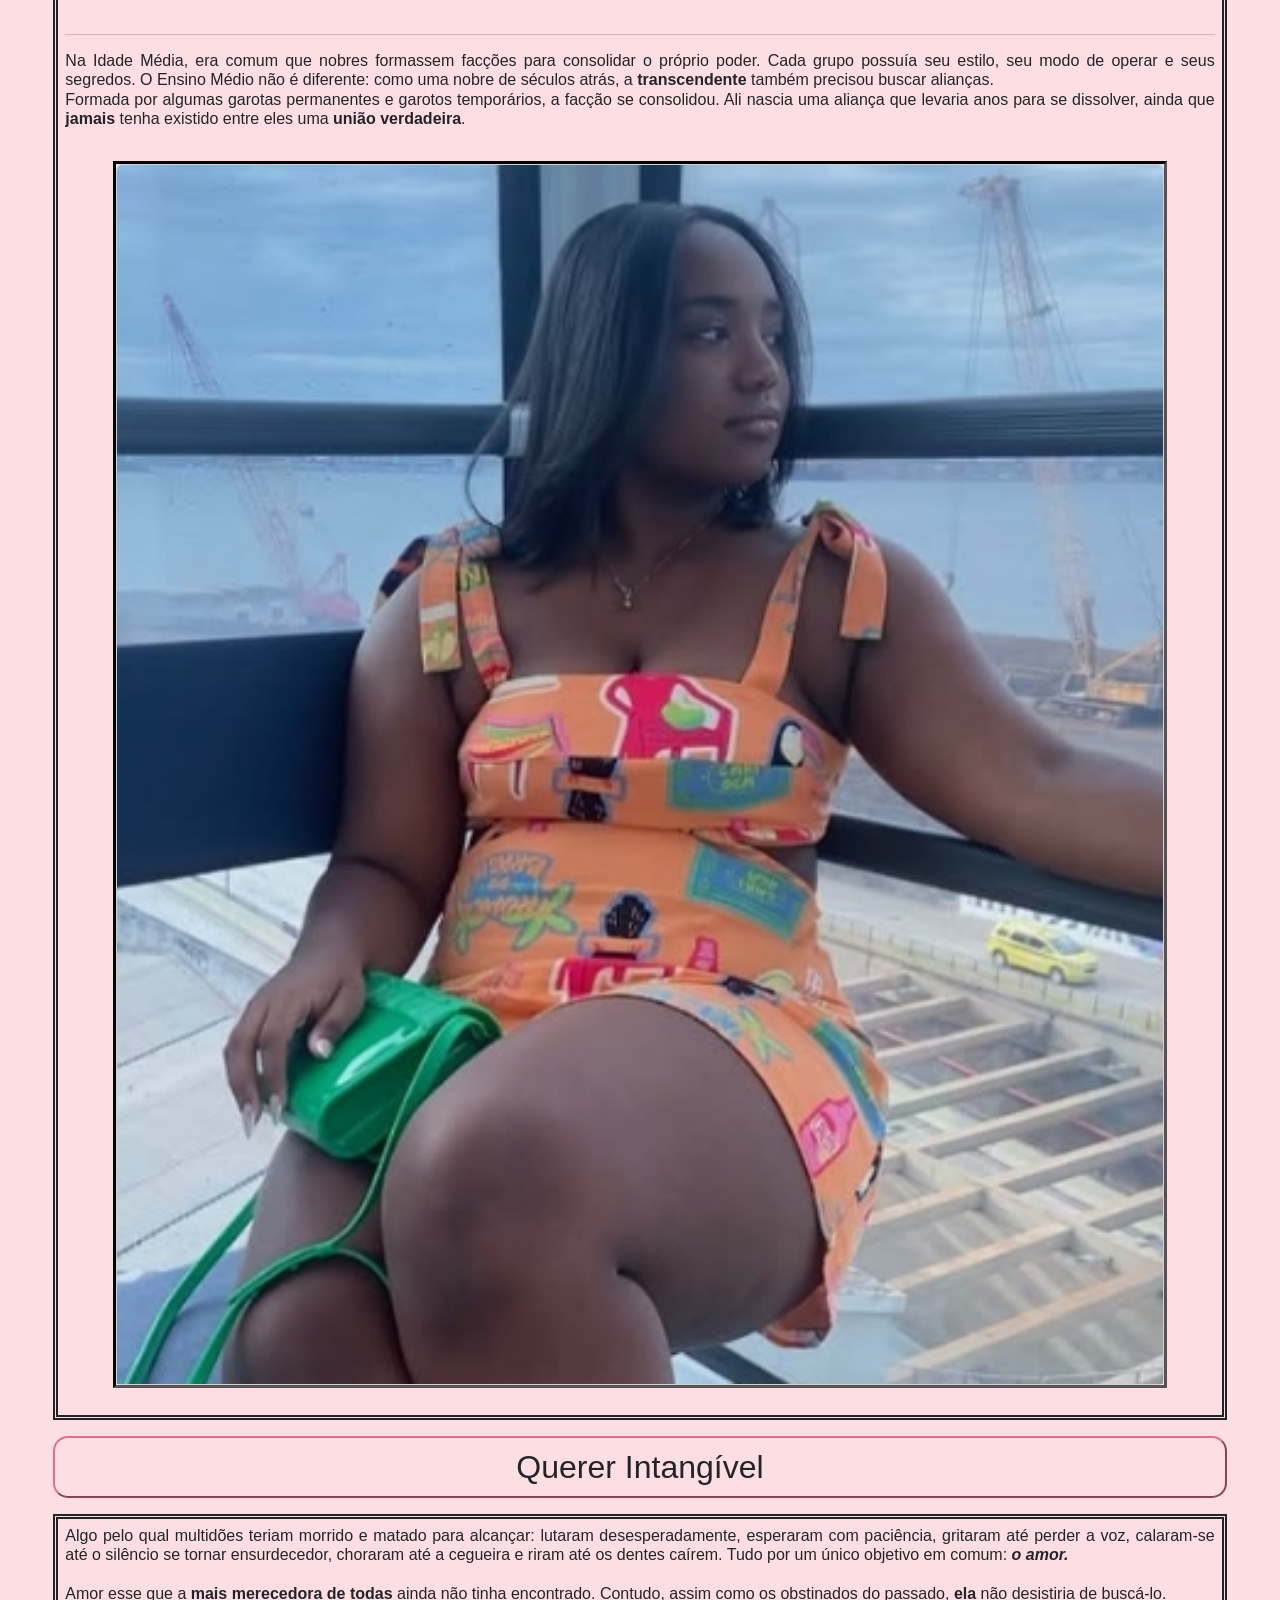
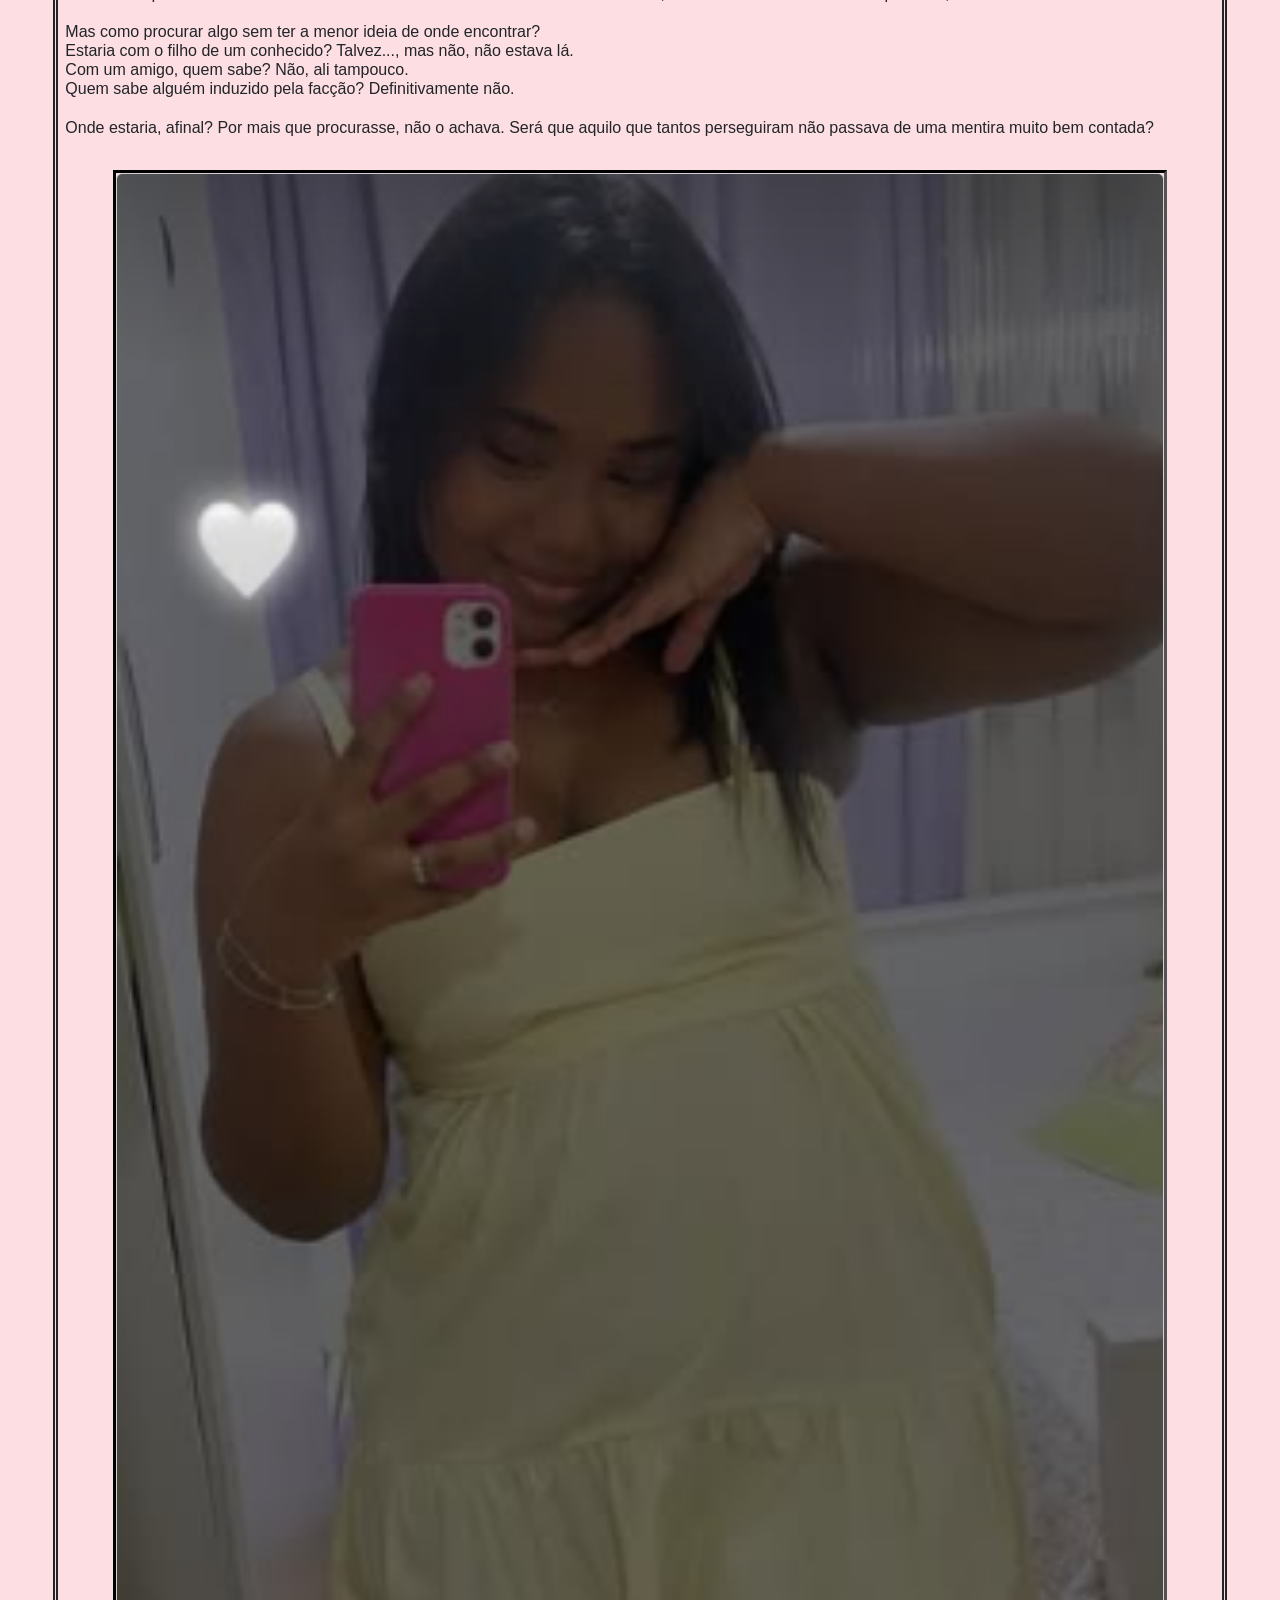
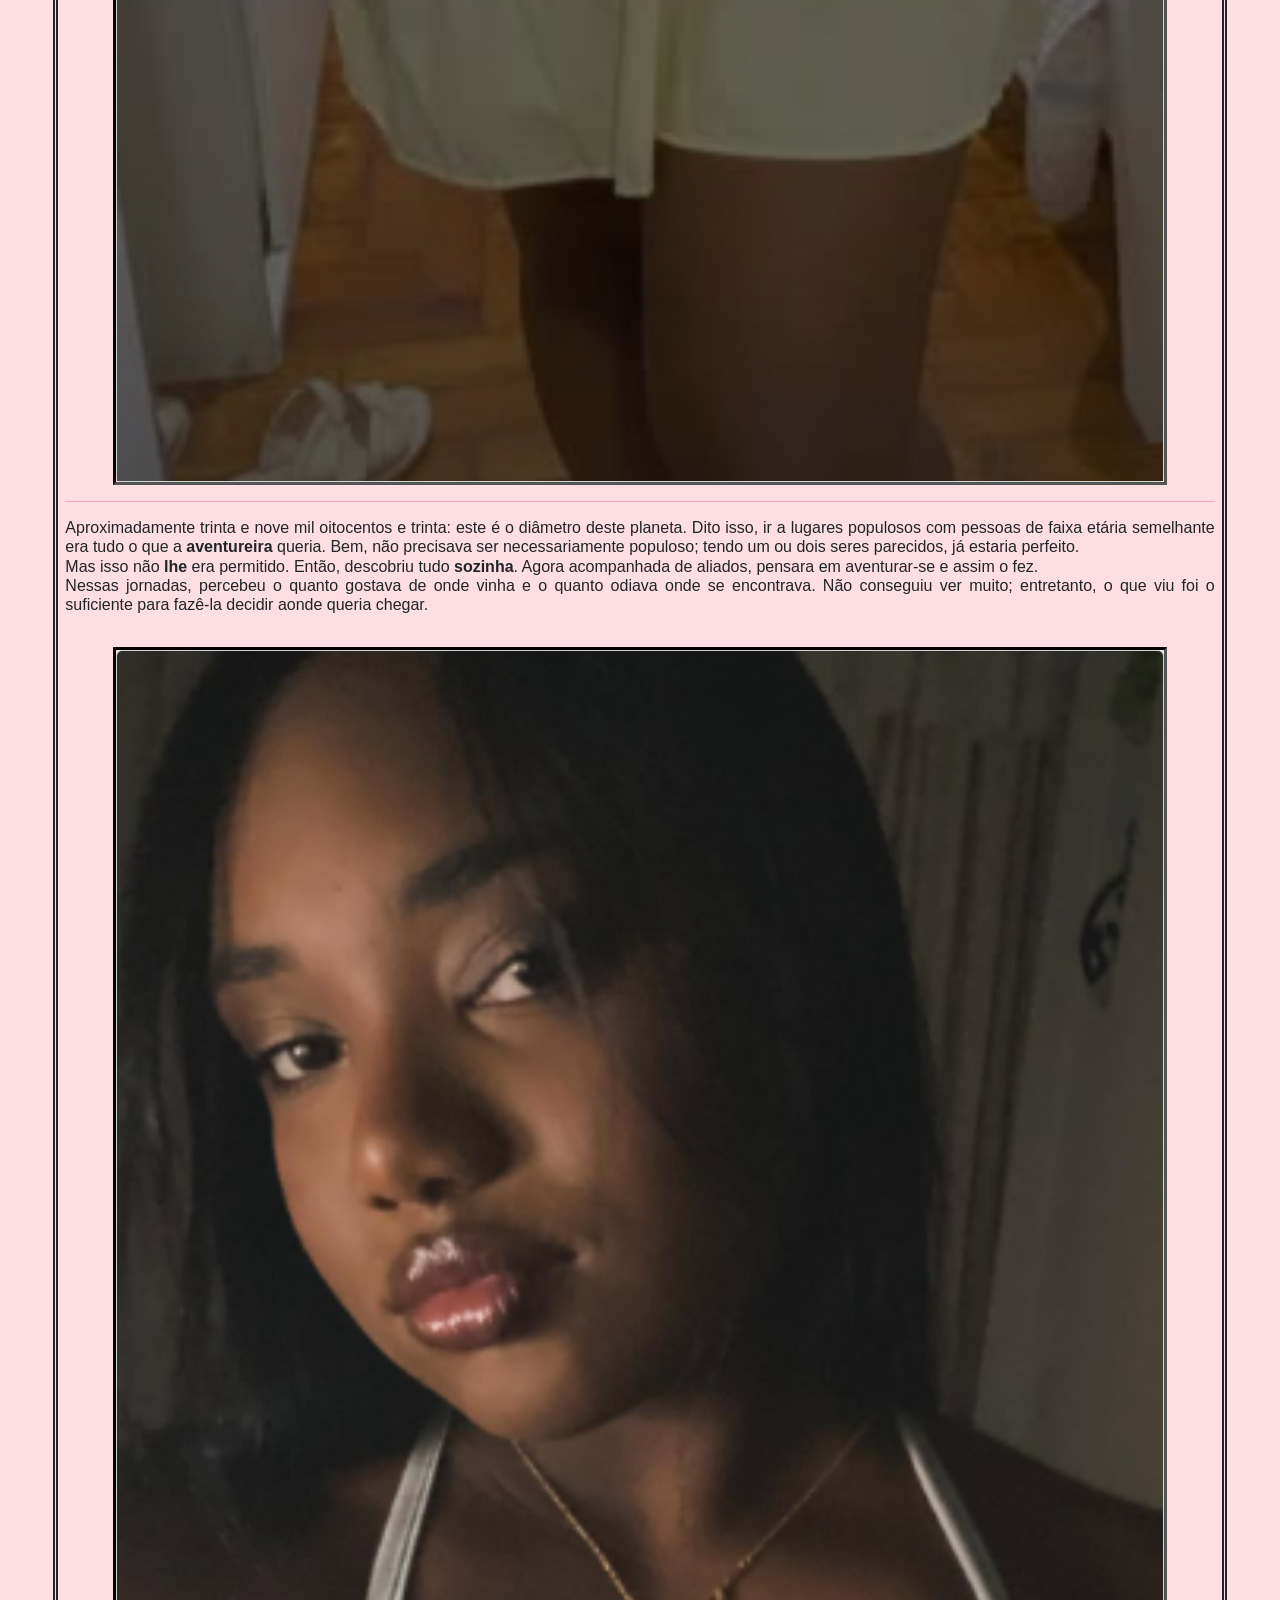
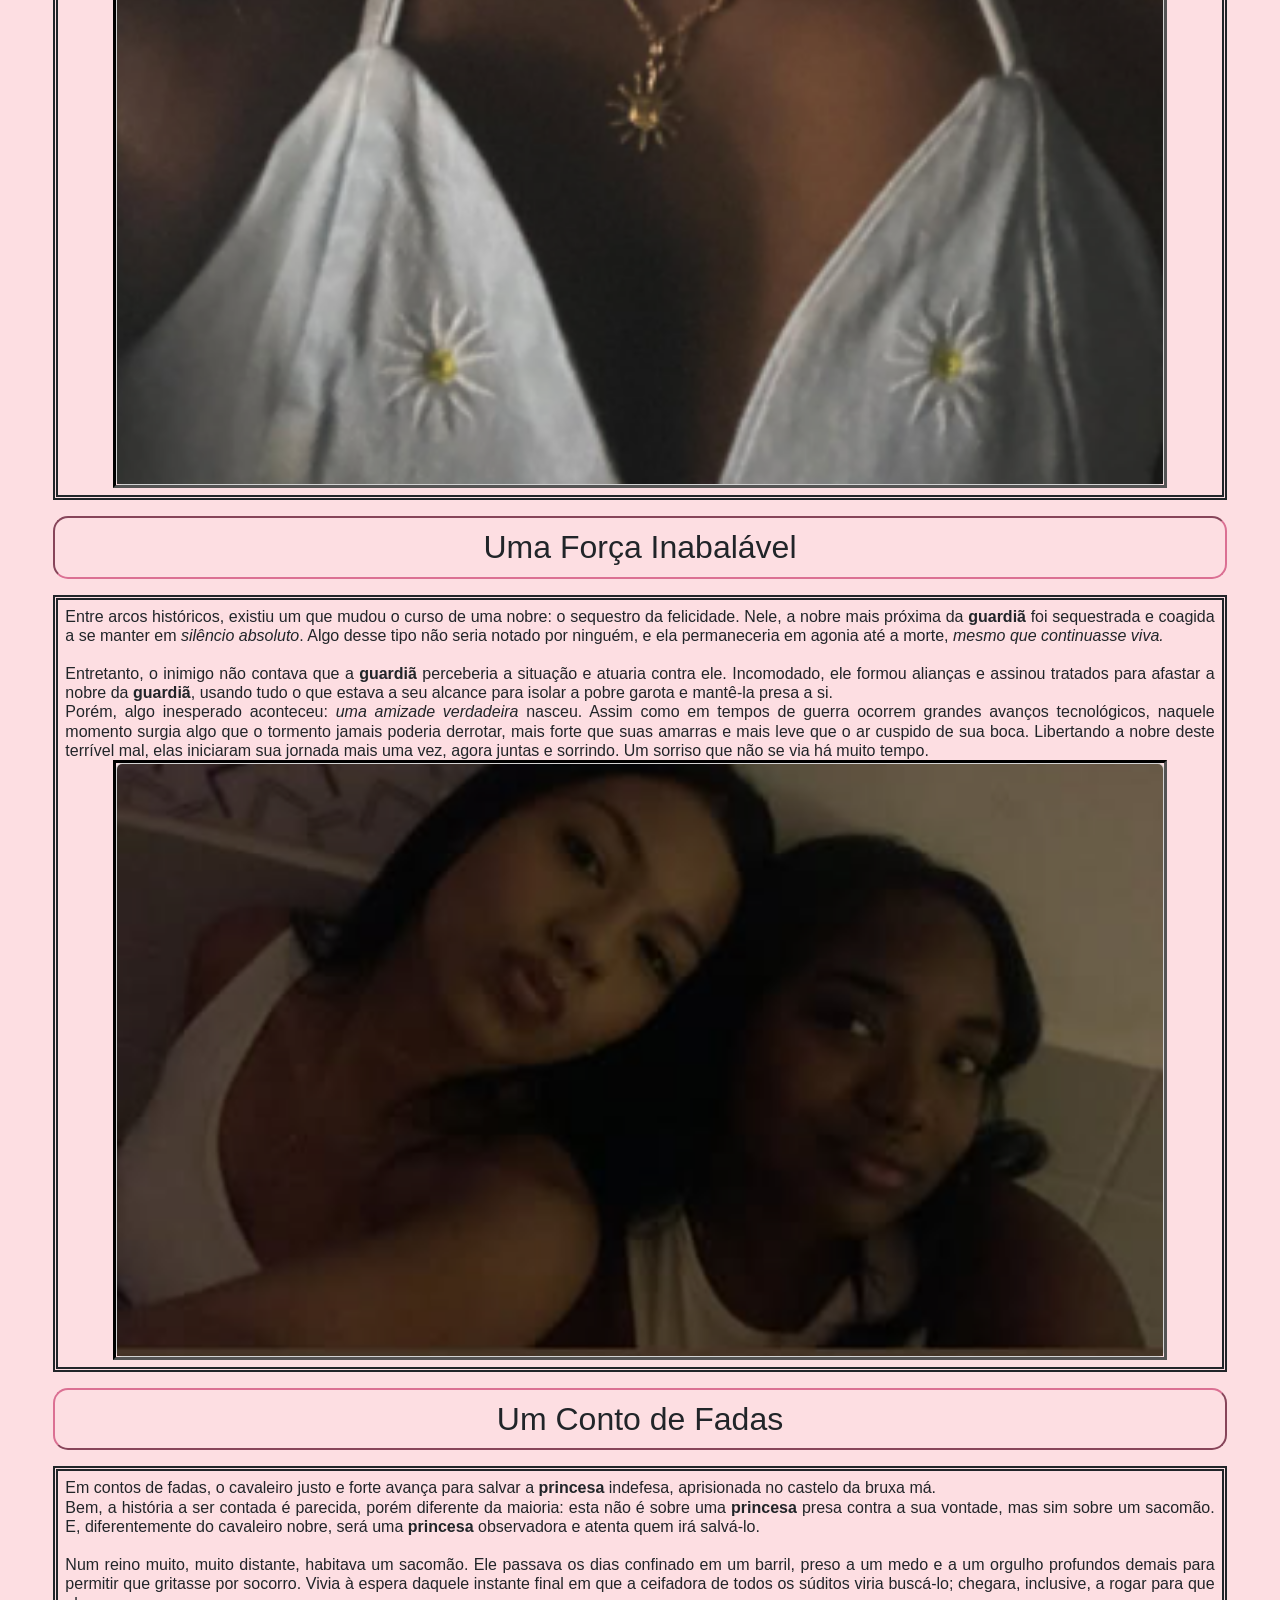
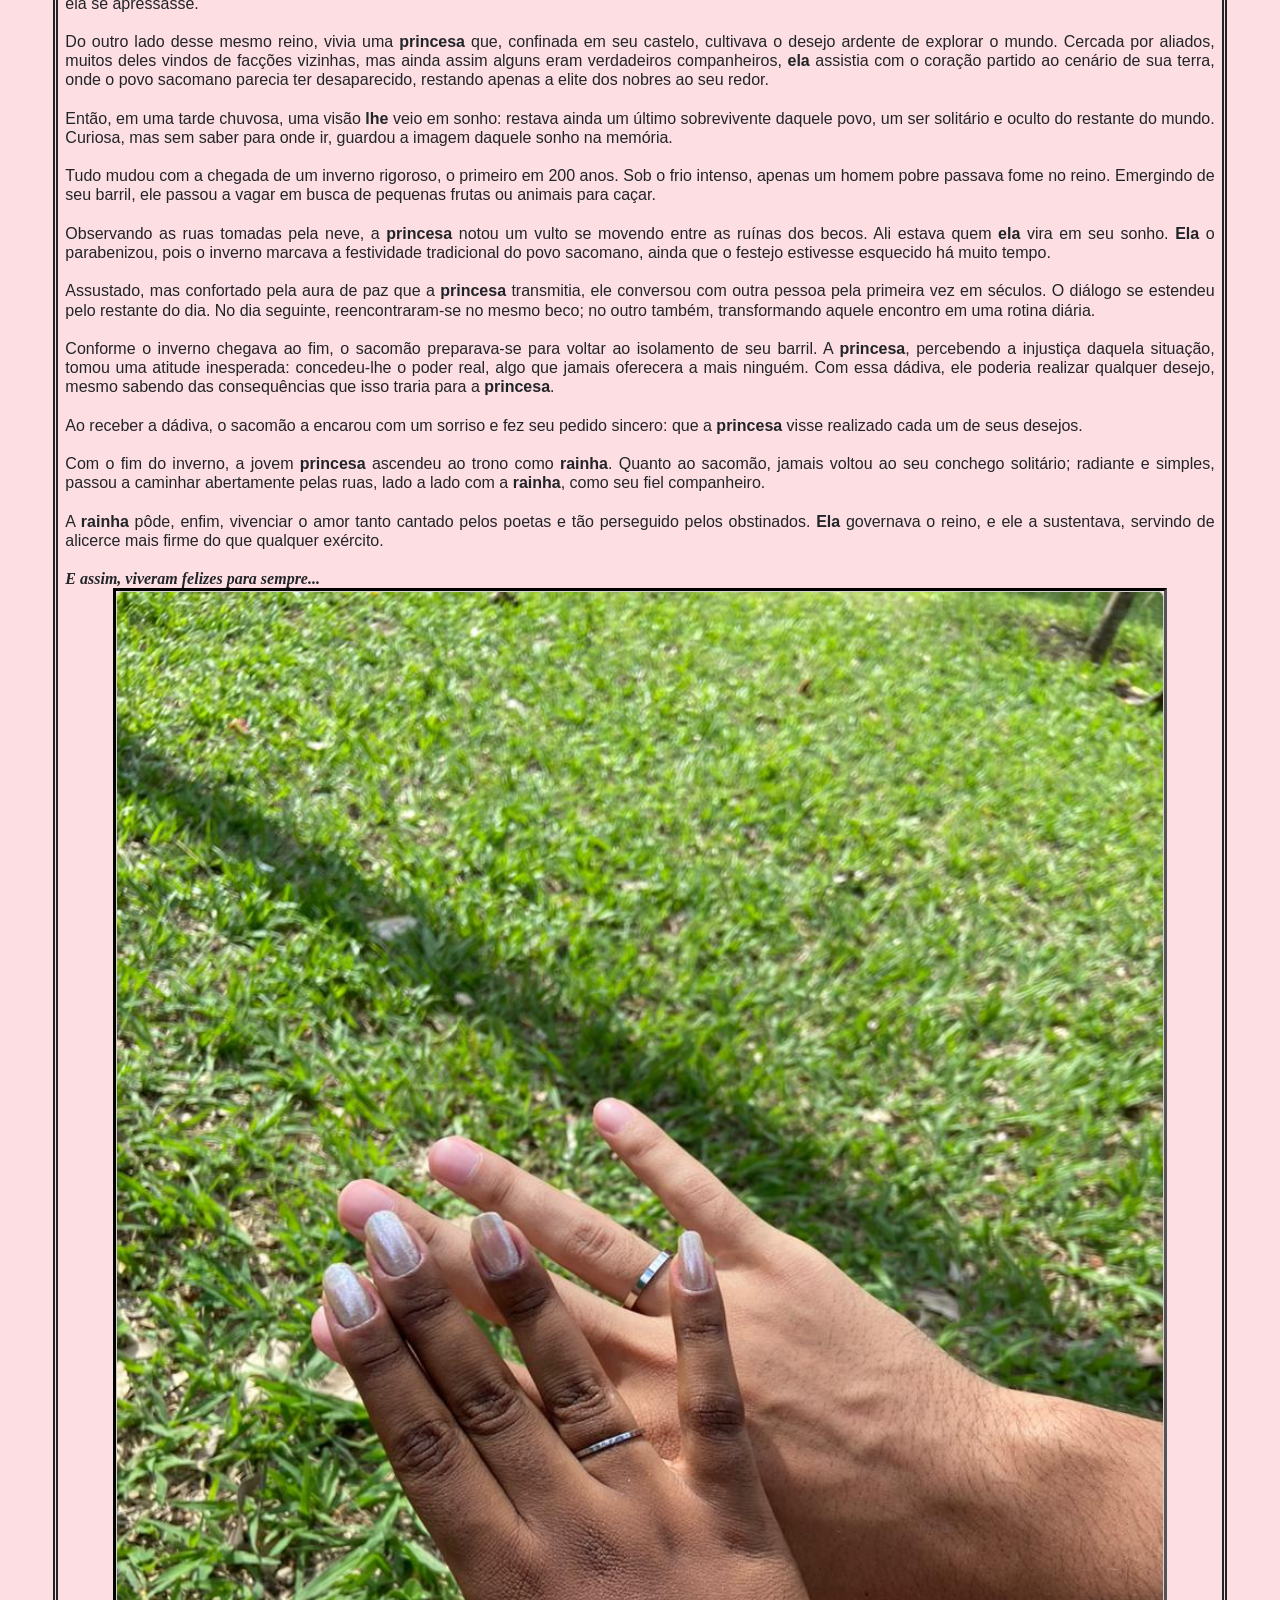
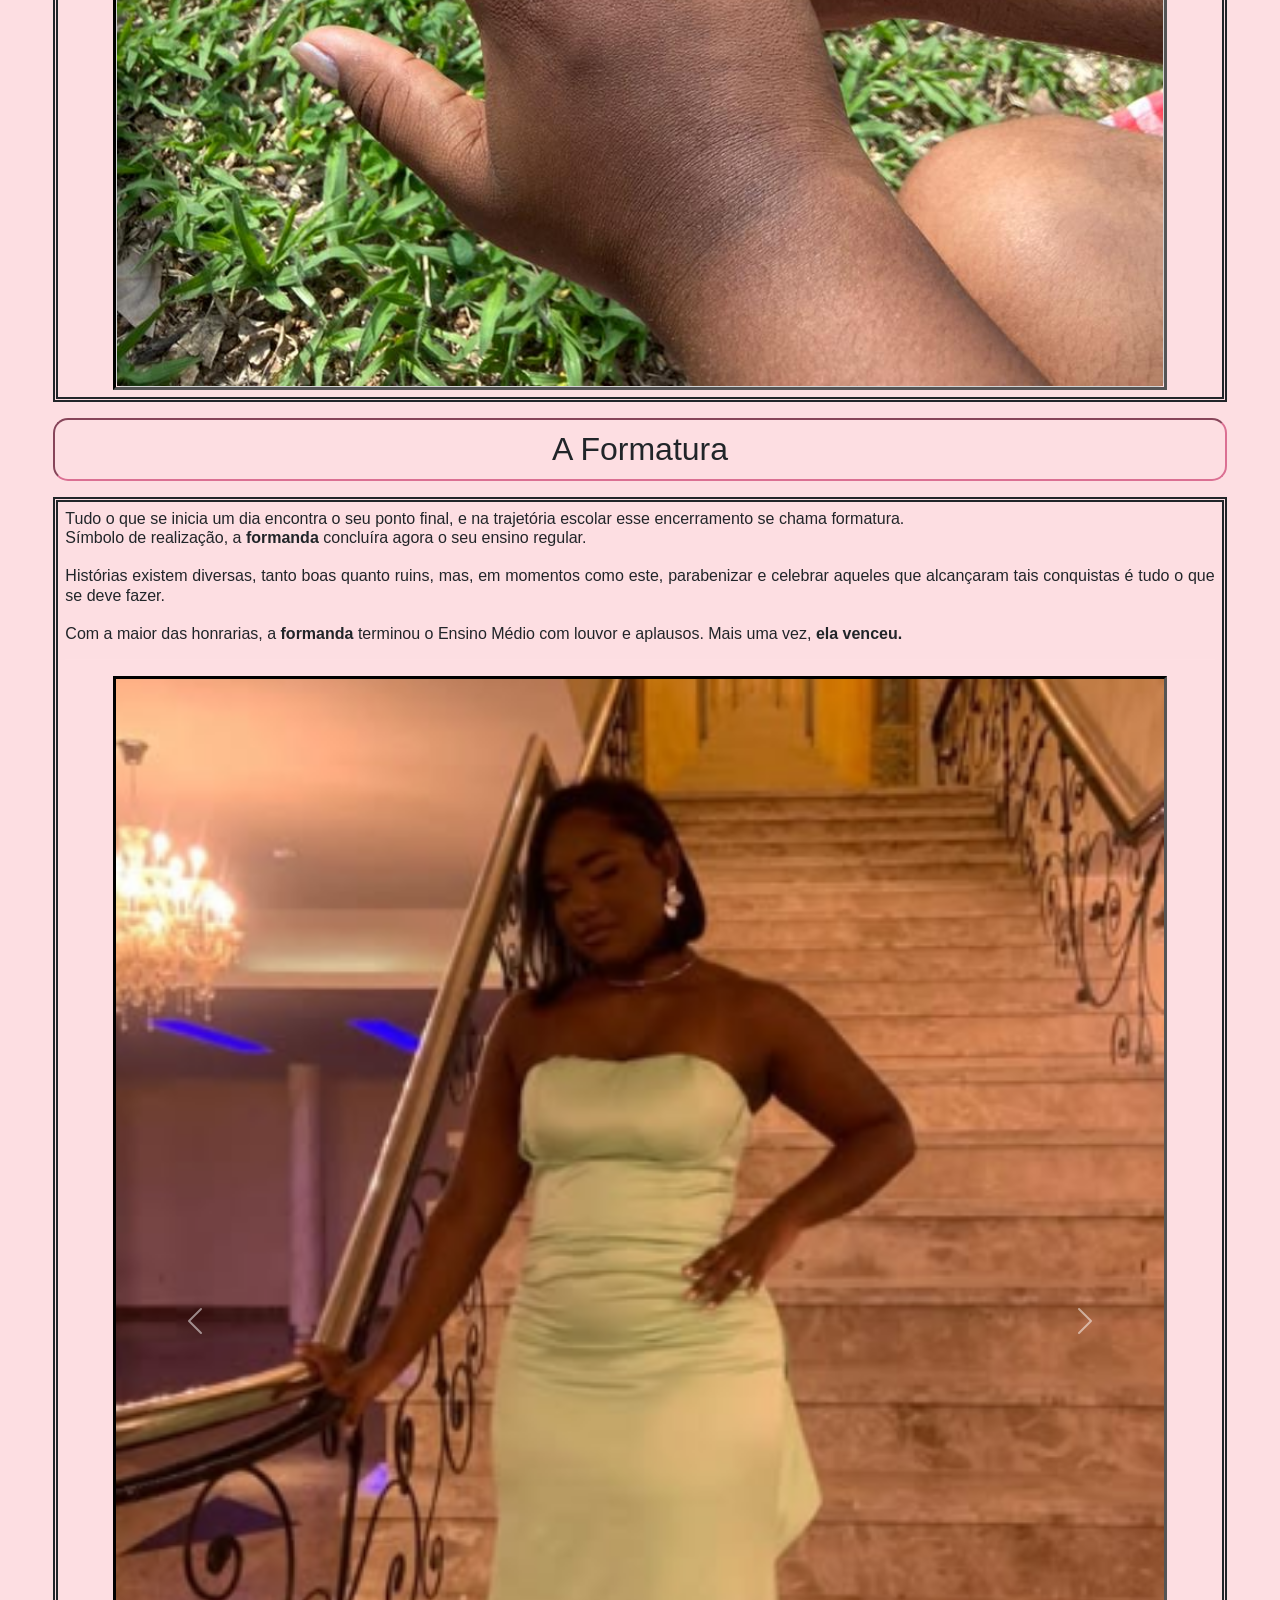
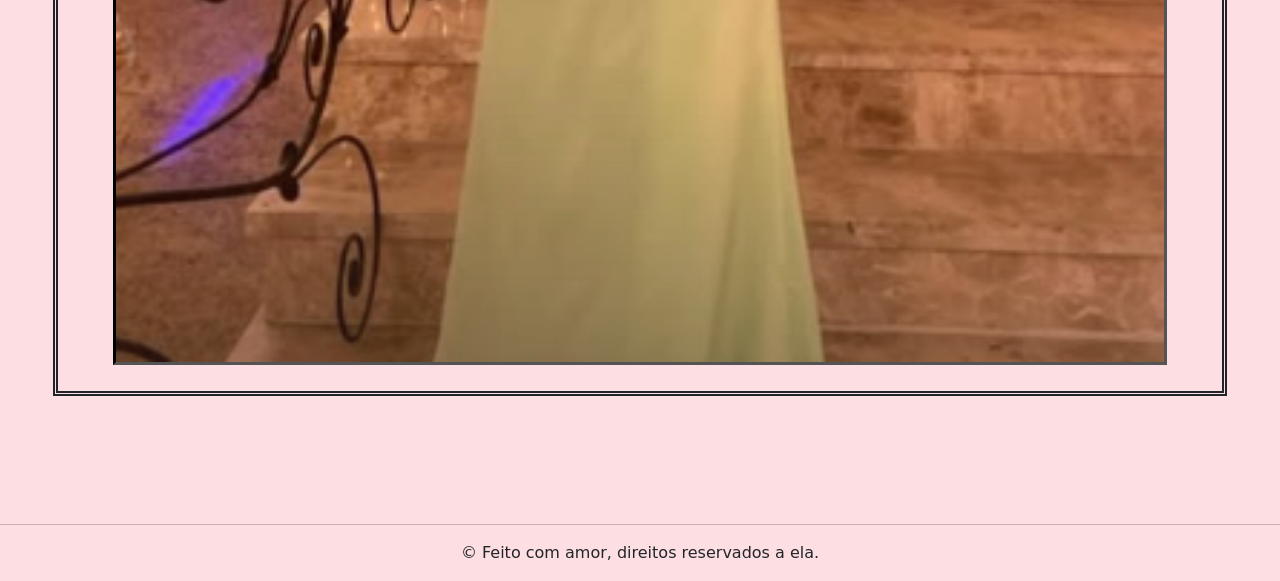
==== commit cfe60eca: "ajustando os títulos" ====
--- a/adol.html
+++ b/adol.html
@@ -44,7 +44,7 @@
   <br><br><br><br>
 
   <h2 style="text-align: left; font-family: Arial, Helvetica, sans-serif;;border-width: 2px; padding:10px
-    ;border-color:palevioletred;border-radius: 15px; border-style: outset;" class="col-11 m-auto"> &nbsp;&nbsp;O Lado de Dentro <br>&nbsp;&nbsp;&nbsp;&nbsp;&nbsp;&nbsp;&nbsp;&nbsp;&nbsp;&nbsp;&nbsp;&nbsp;&nbsp;&nbsp;&nbsp;&nbsp;&nbsp; &nbsp;&nbsp;&nbsp;&nbsp;de um Silêncio Infinito</h2>
+    ;border-color:palevioletred;border-radius: 15px; border-style: outset;" class="col-11 m-auto"> &nbsp;&nbsp;O Lado de Dentro <br>&nbsp;&nbsp;&nbsp;&nbsp;&nbsp;&nbsp;&nbsp;&nbsp;&nbsp;&nbsp;&nbsp;&nbsp;&nbsp;&nbsp;&nbsp;&nbsp;&nbsp; &nbsp;&nbsp;de um Silêncio Infinito</h2>
     <p><h6 style="text-align: justify; font-family:Verdana, Geneva, Tahoma, sans-serif; border-style:double ;padding: 7px;border-width: thick;" class="col-11 m-auto">
       Em 2020, o mundo enfrentou uma crise inesperada: a pandemia de COVID-19. Todos os habitantes deste pequeno planeta azul foram irremediavelmente afetados, e não seria diferente com a <strong>pequenina</strong>. <br> 
 
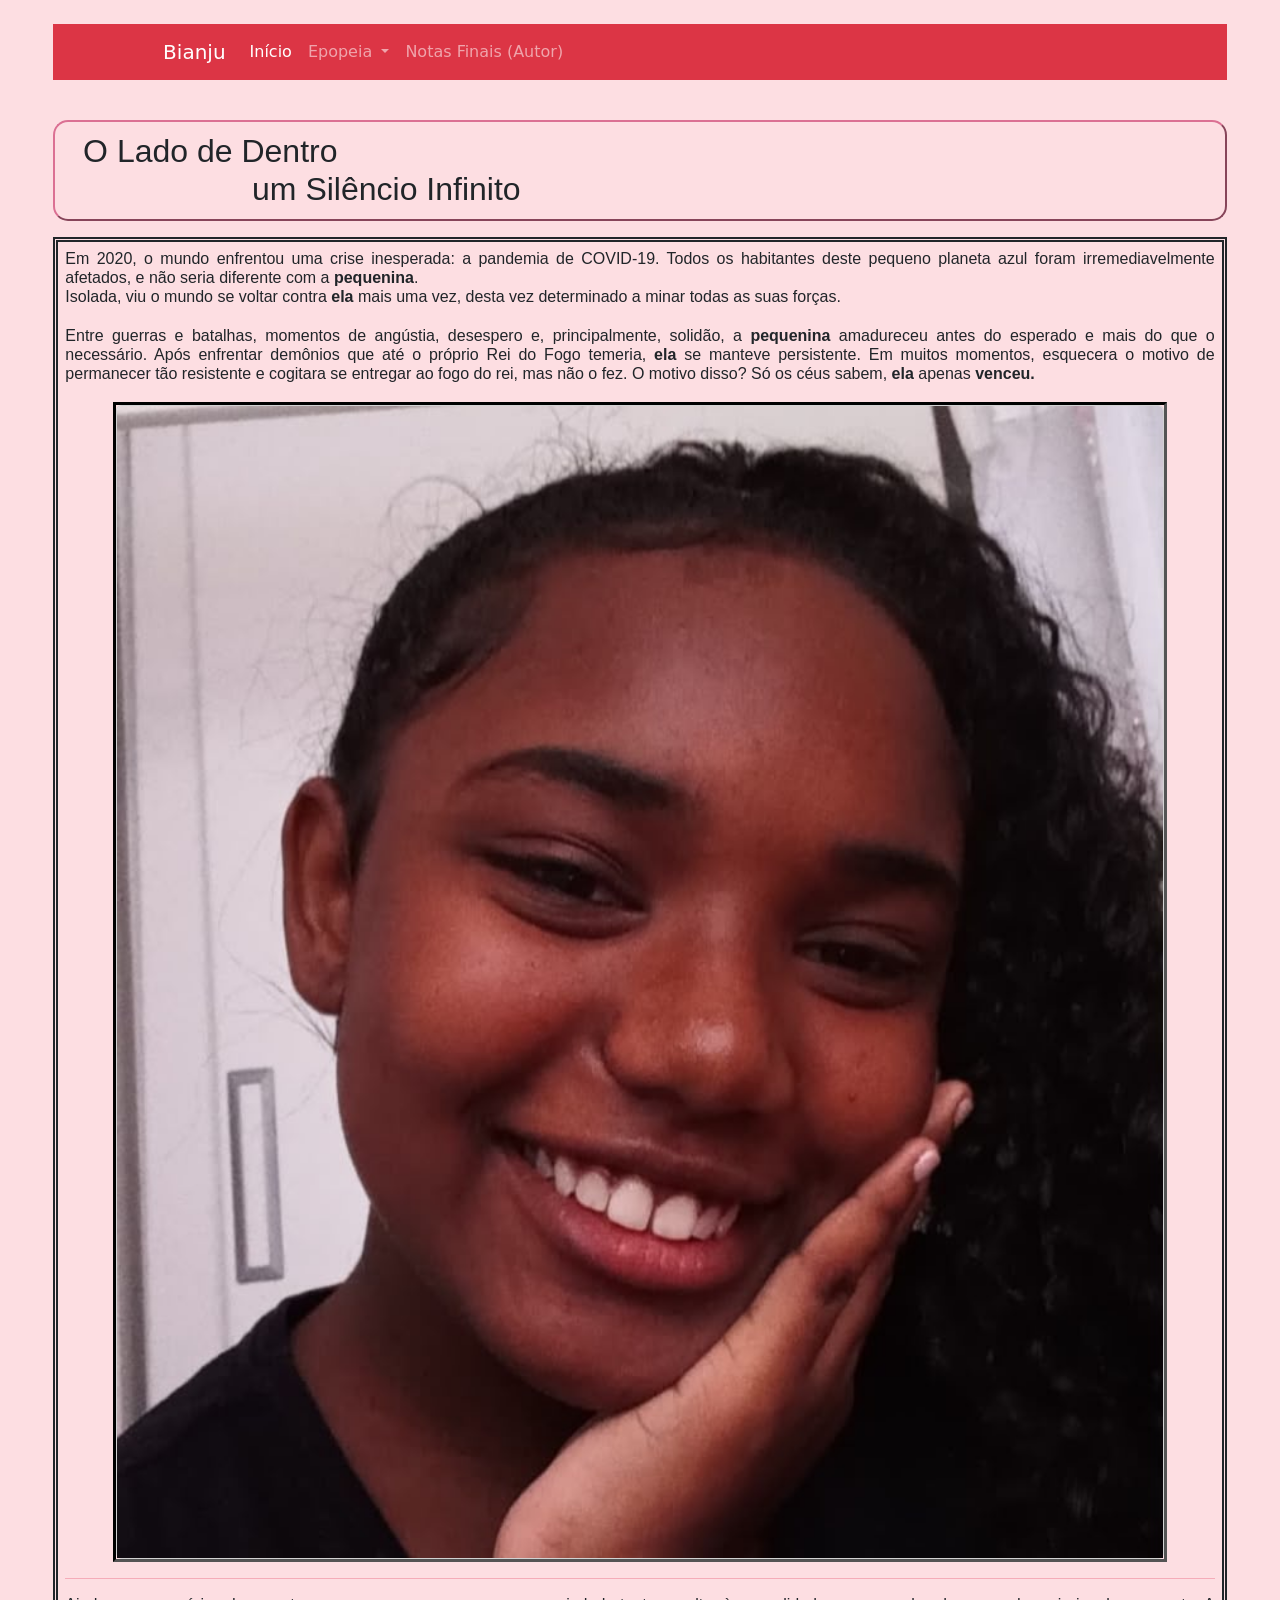
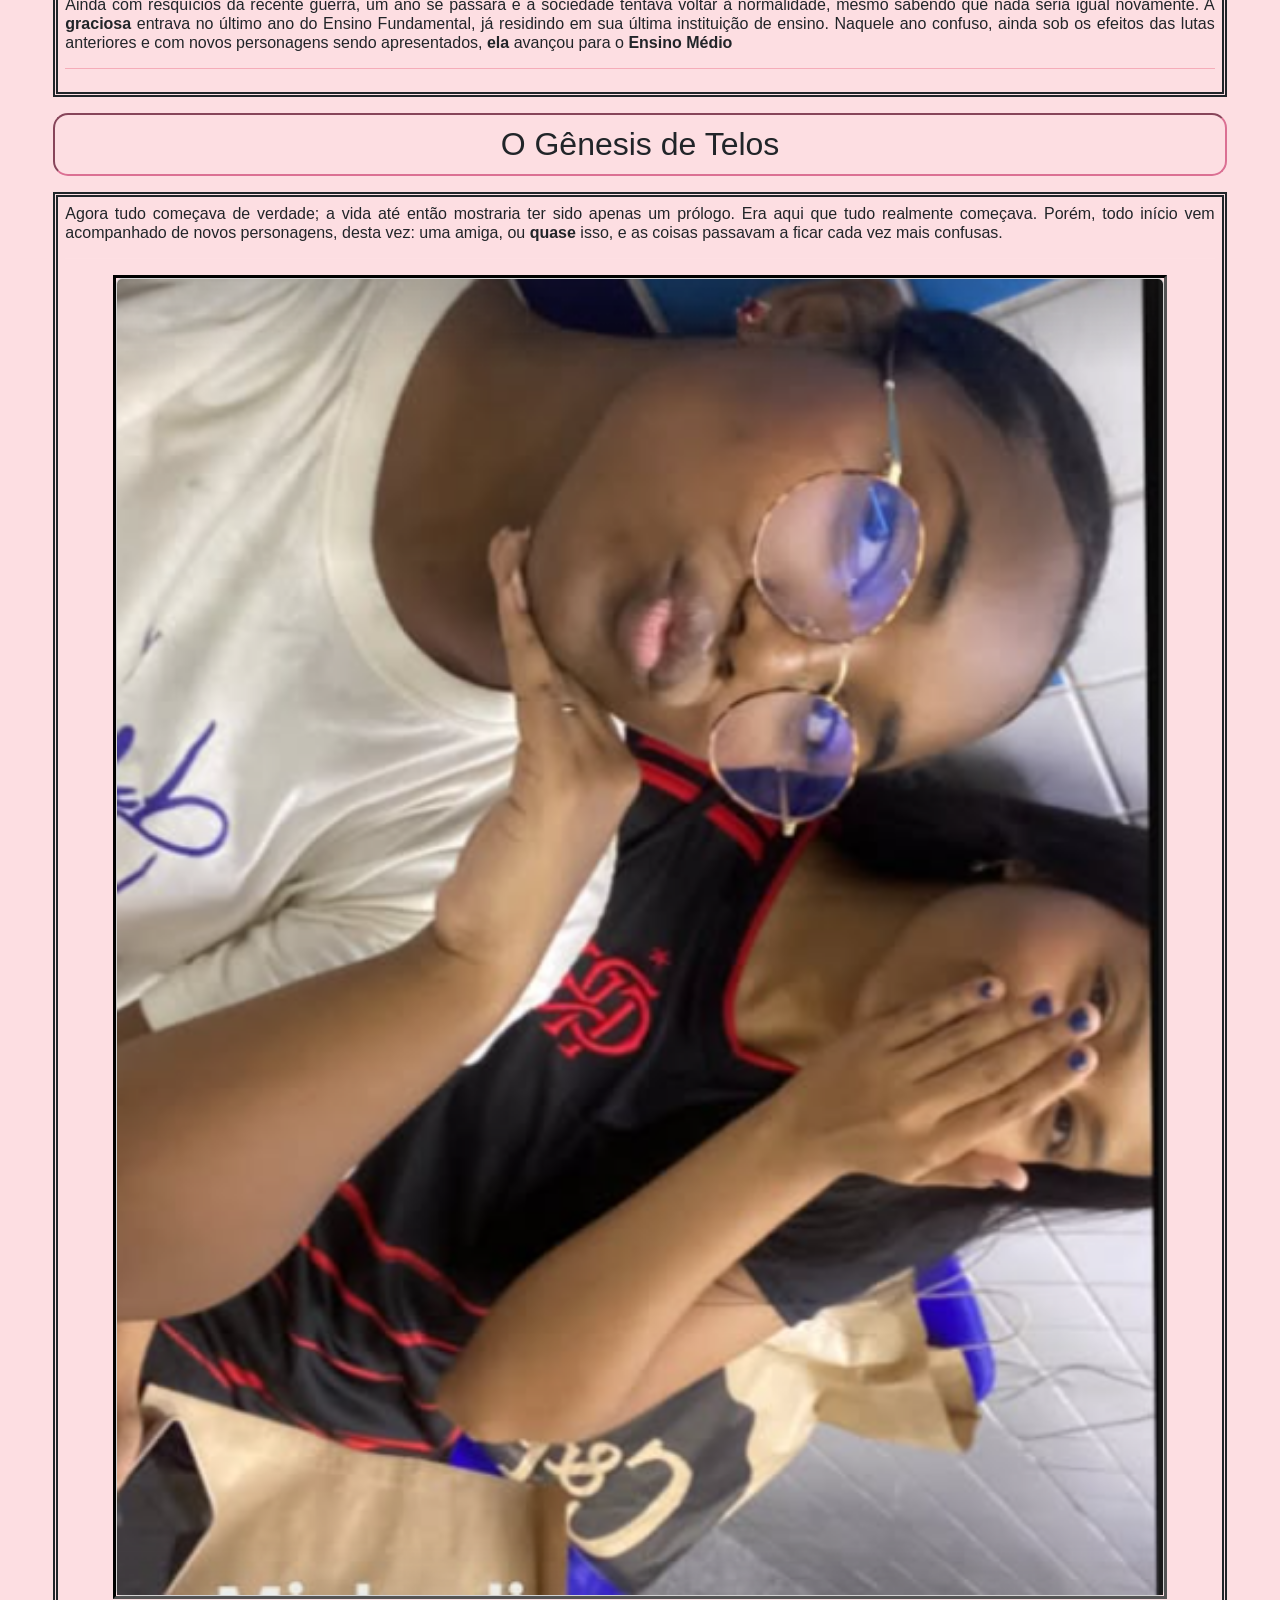
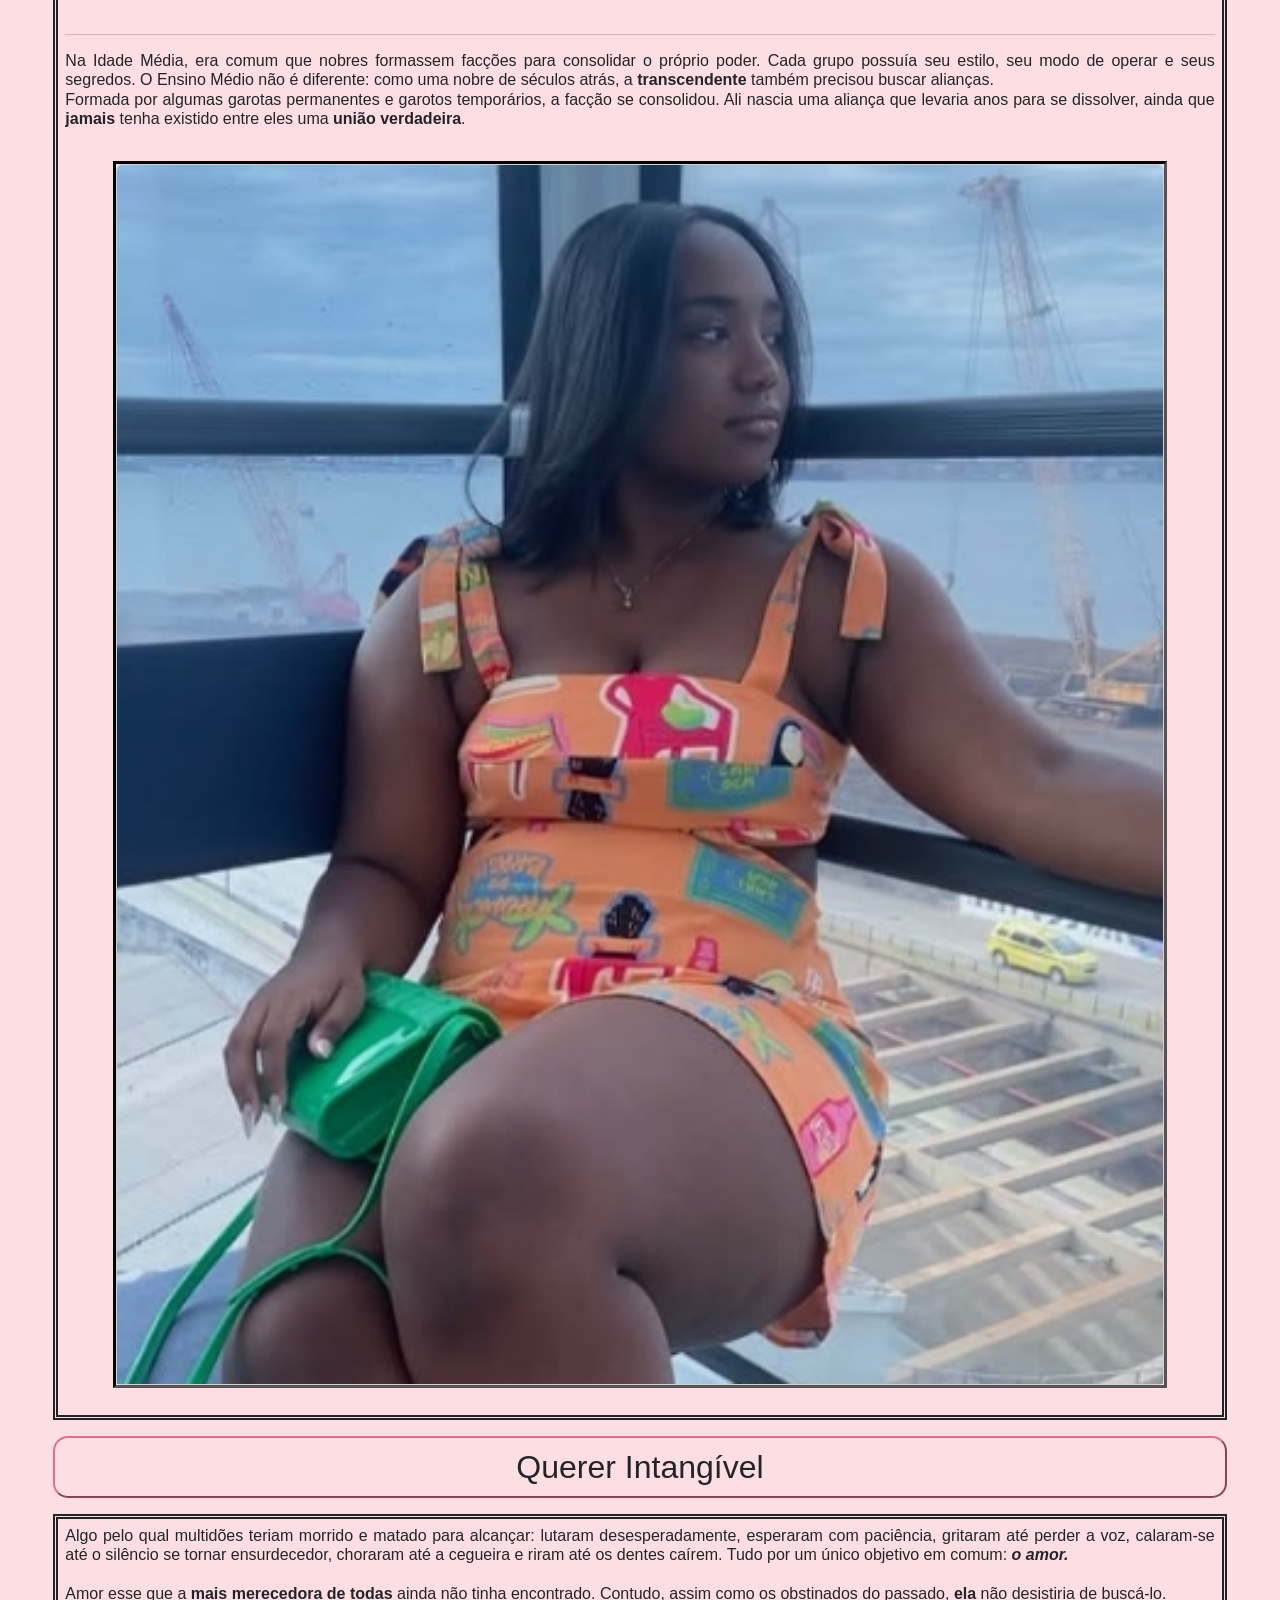
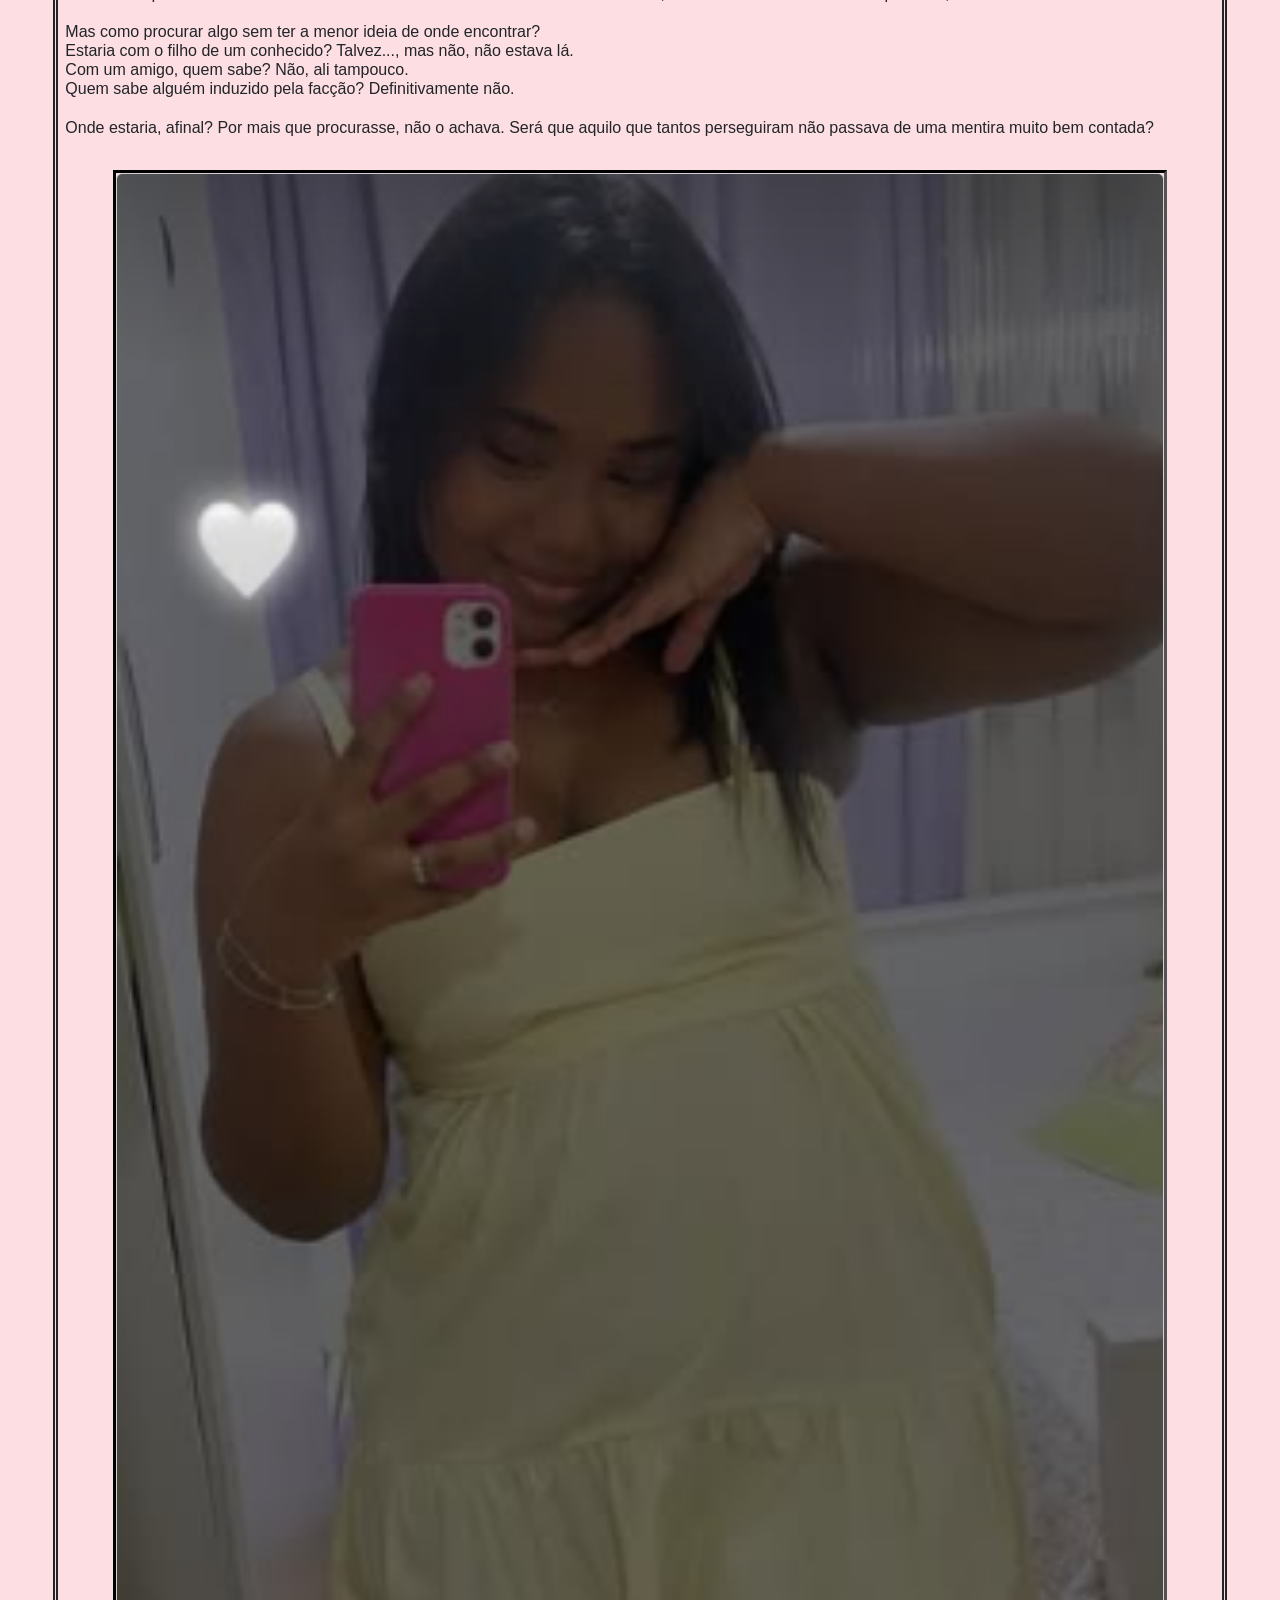
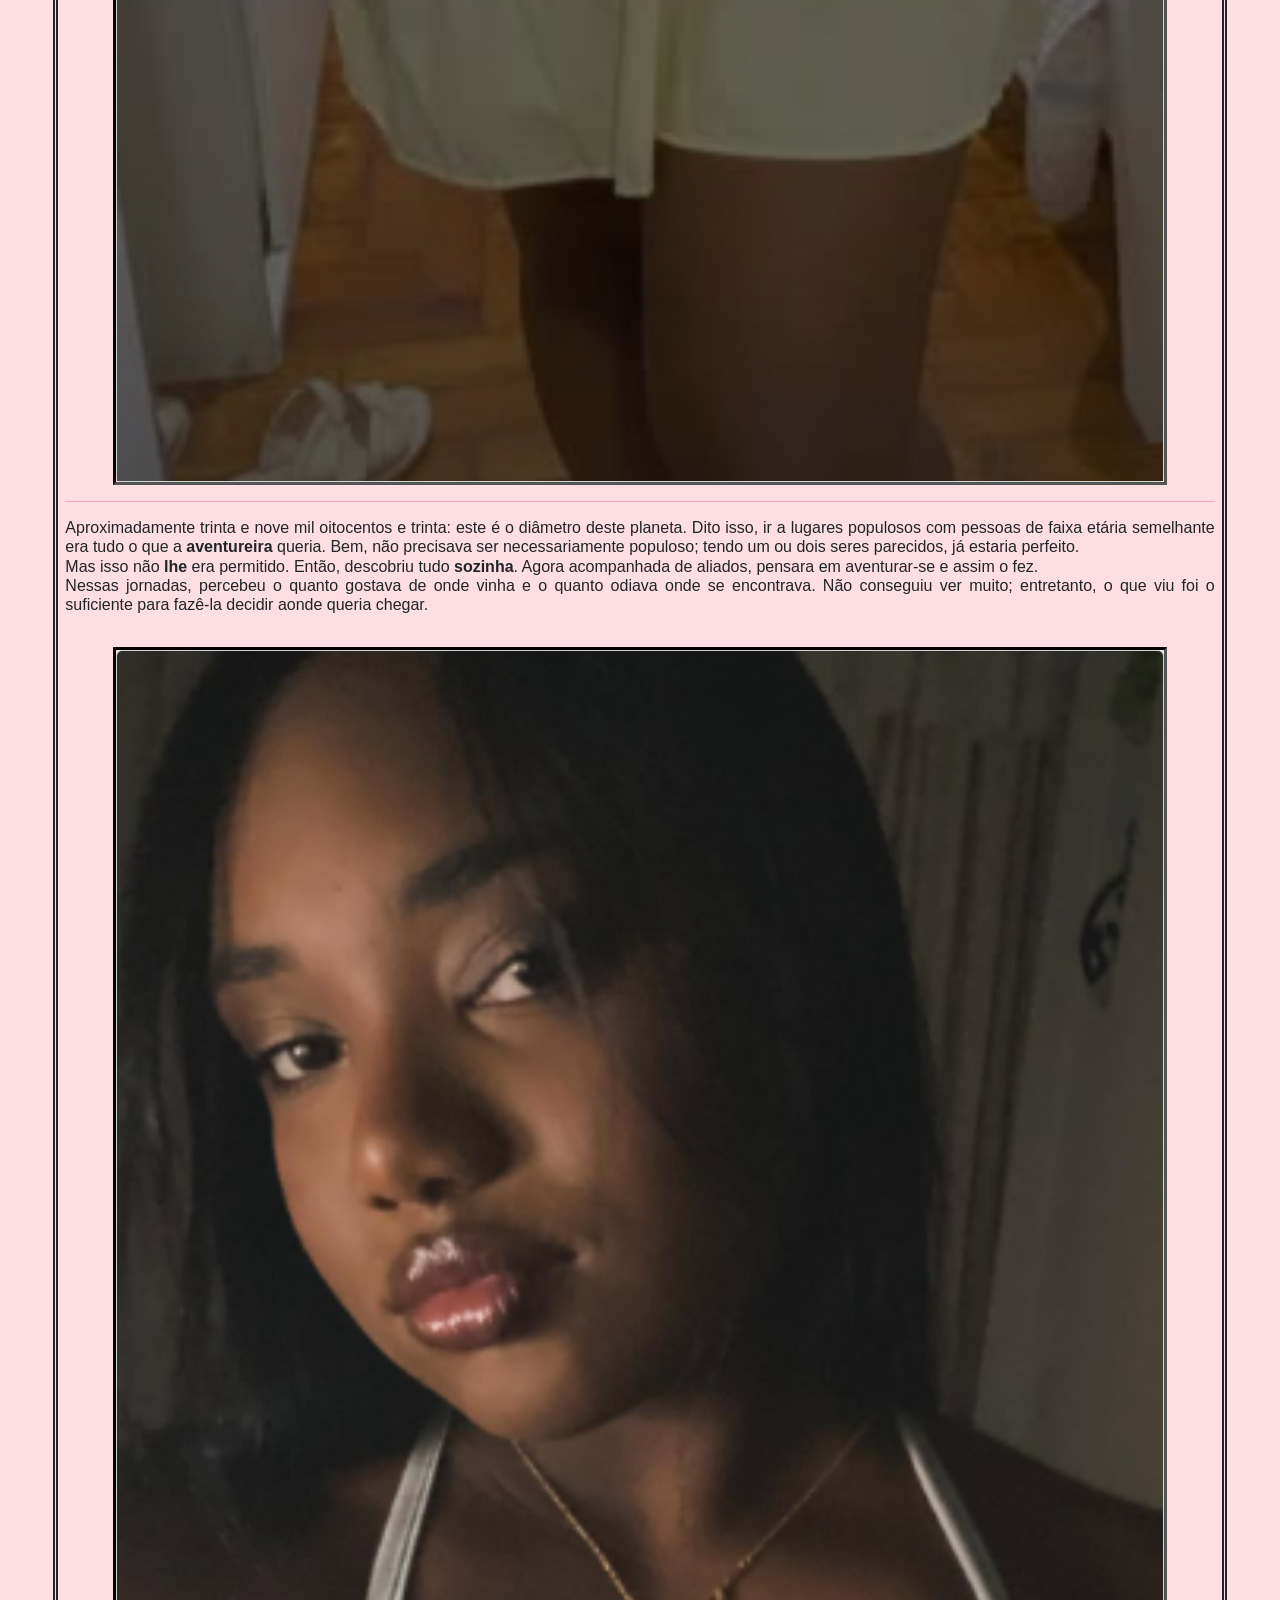
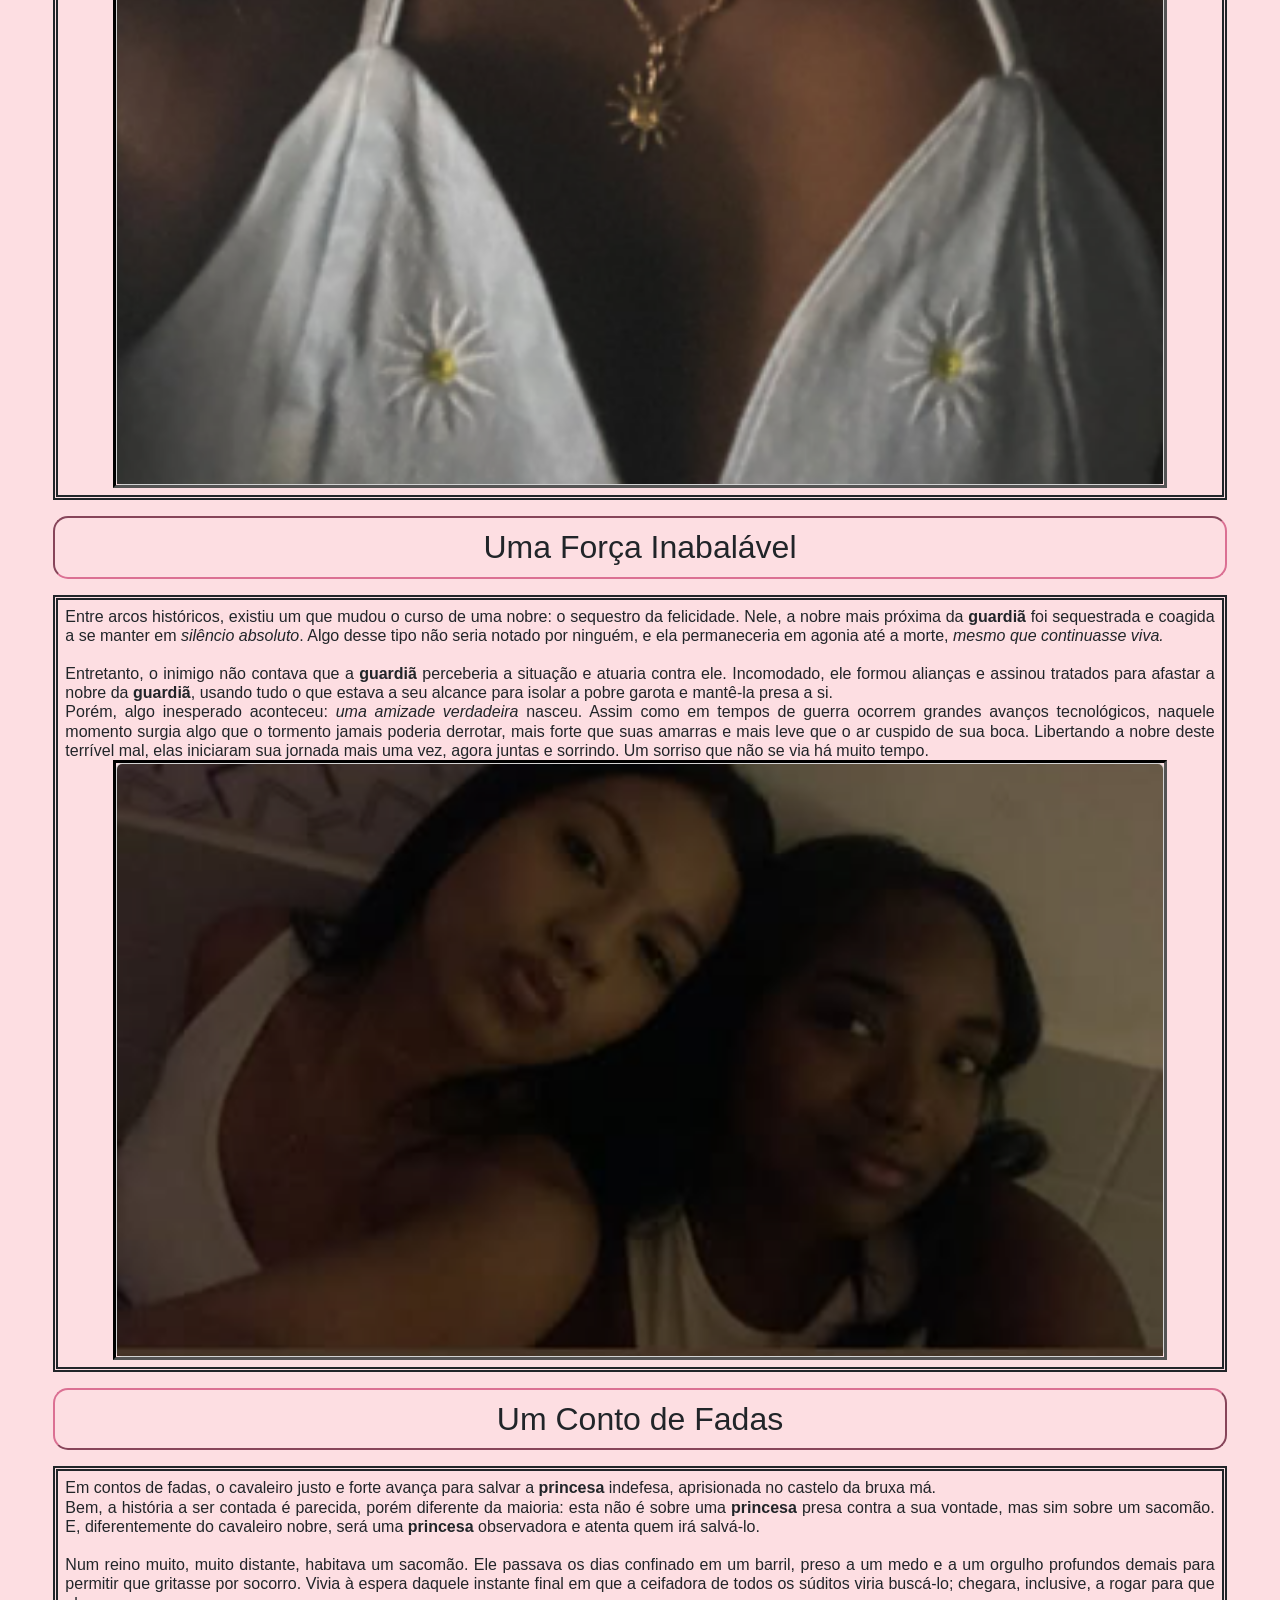
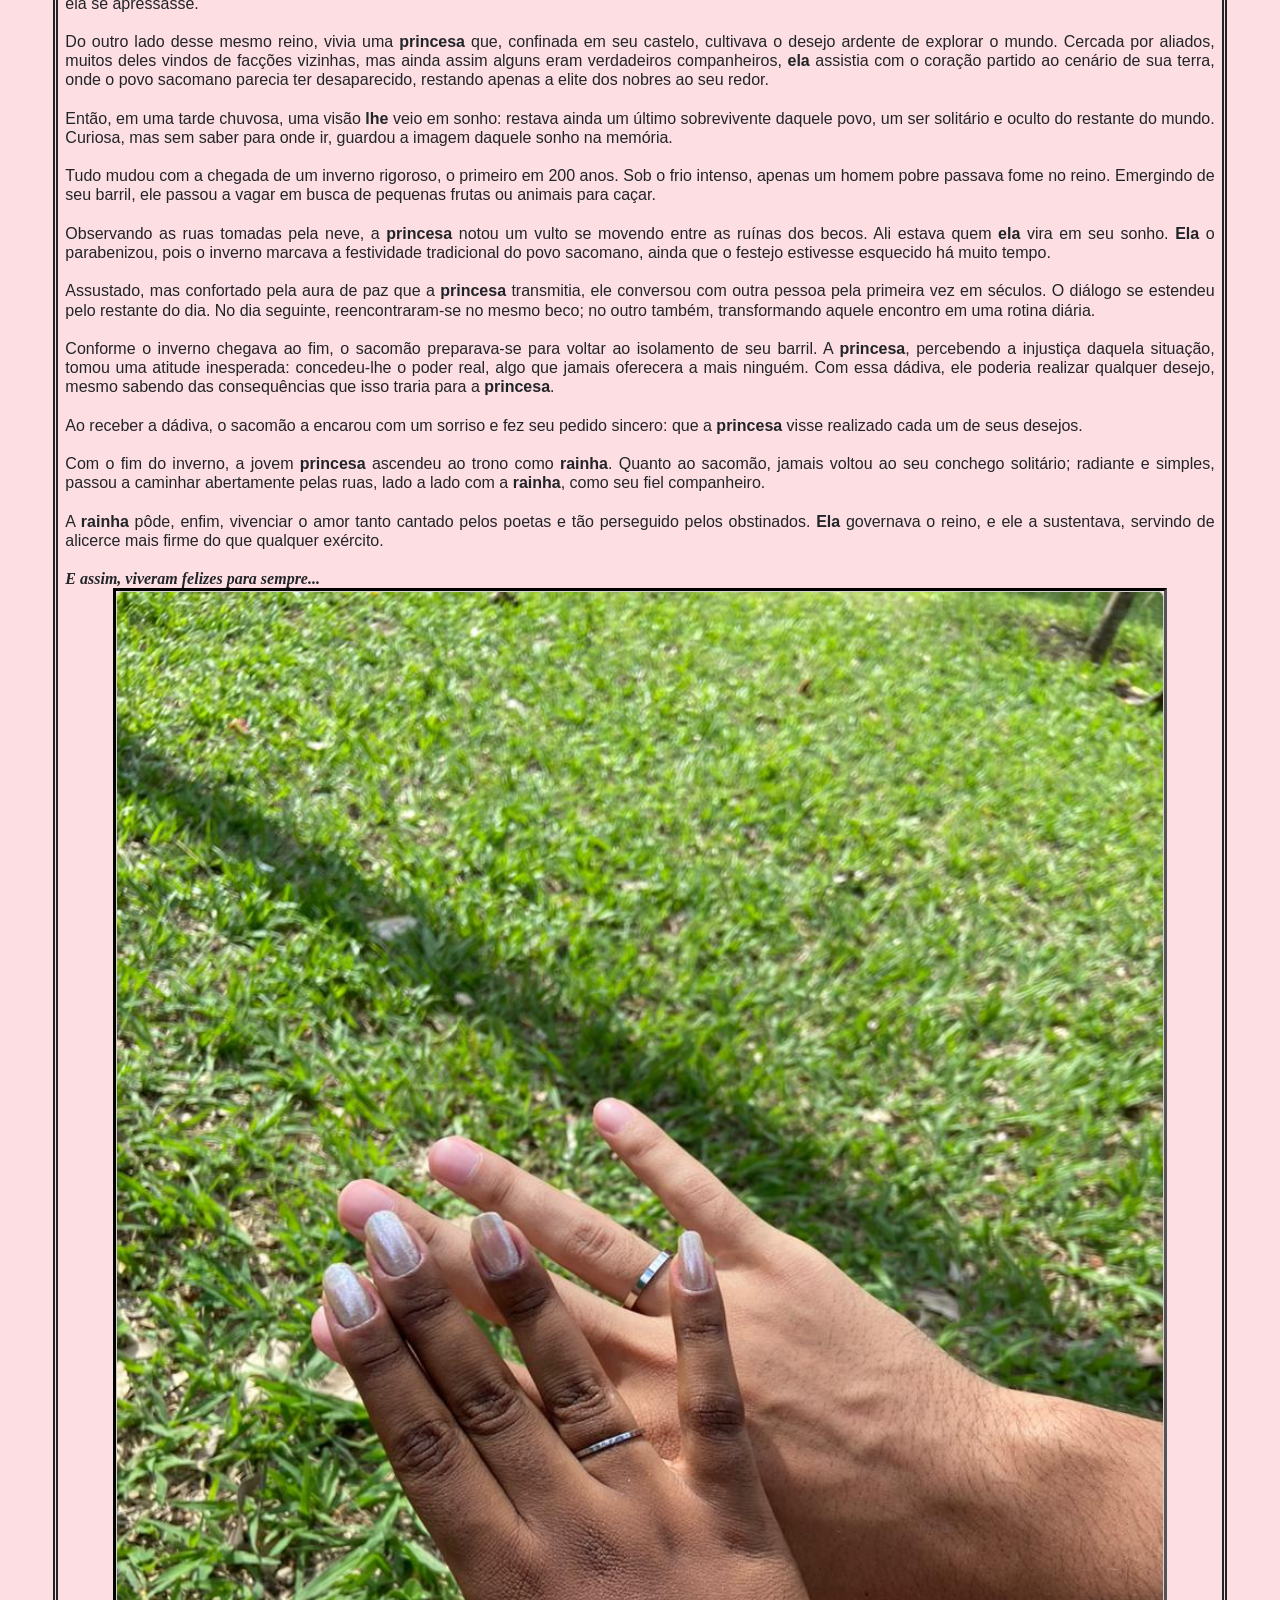
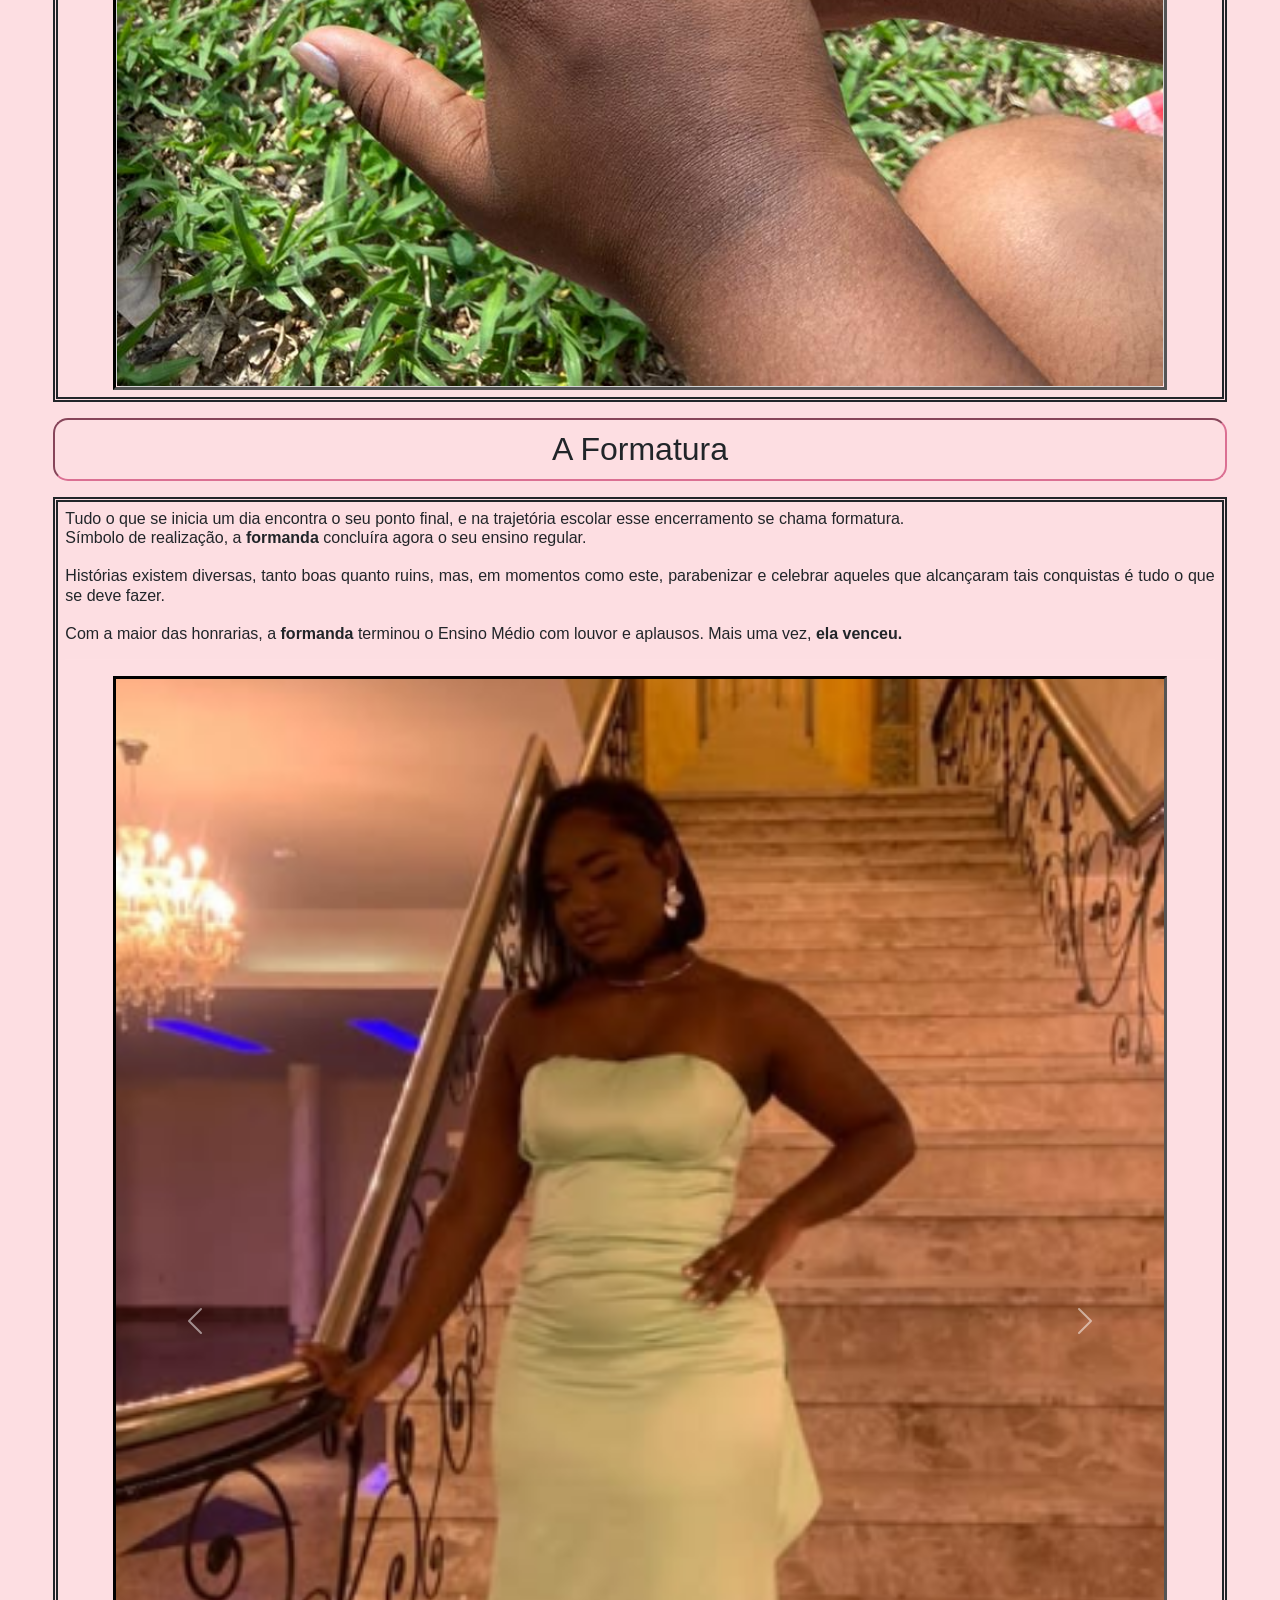
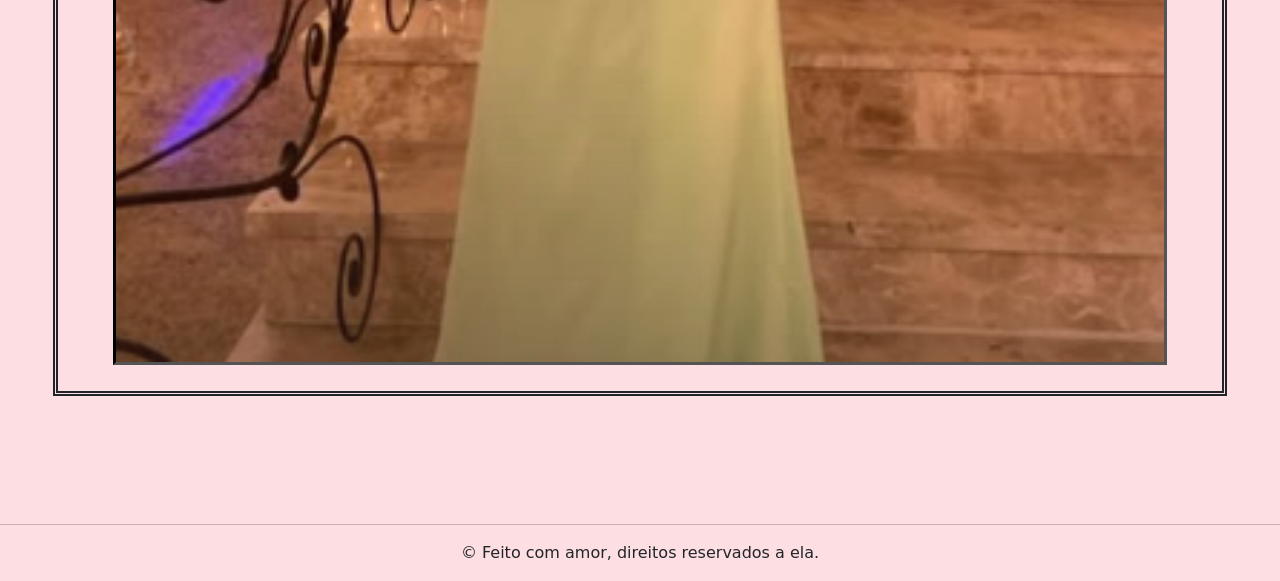
==== commit 468b9011: "teste" ====
--- a/adol.html
+++ b/adol.html
@@ -44,7 +44,7 @@
   <br><br><br><br>
 
   <h2 style="text-align: left; font-family: Arial, Helvetica, sans-serif;;border-width: 2px; padding:10px
-    ;border-color:palevioletred;border-radius: 15px; border-style: outset;" class="col-11 m-auto"> &nbsp;&nbsp;O Lado de Dentro <br>&nbsp;&nbsp;&nbsp;&nbsp;&nbsp;&nbsp;&nbsp;&nbsp;&nbsp;&nbsp;&nbsp;&nbsp;&nbsp;&nbsp;&nbsp;&nbsp;&nbsp; &nbsp;&nbsp;de um Silêncio Infinito</h2>
+    ;border-color:palevioletred;border-radius: 15px; border-style: outset;" class="col-11 m-auto"> &nbsp;&nbsp;O Lado de Dentro <br>&nbsp;&nbsp;&nbsp;&nbsp;&nbsp;&nbsp;&nbsp;&nbsp;&nbsp;&nbsp;&nbsp;&nbsp;&nbsp;&nbsp;&nbsp;&nbsp;&nbsp; &nbsp;&nbsp; um Silêncio Infinito</h2>
     <p><h6 style="text-align: justify; font-family:Verdana, Geneva, Tahoma, sans-serif; border-style:double ;padding: 7px;border-width: thick;" class="col-11 m-auto">
       Em 2020, o mundo enfrentou uma crise inesperada: a pandemia de COVID-19. Todos os habitantes deste pequeno planeta azul foram irremediavelmente afetados, e não seria diferente com a <strong>pequenina</strong>. <br> 
 
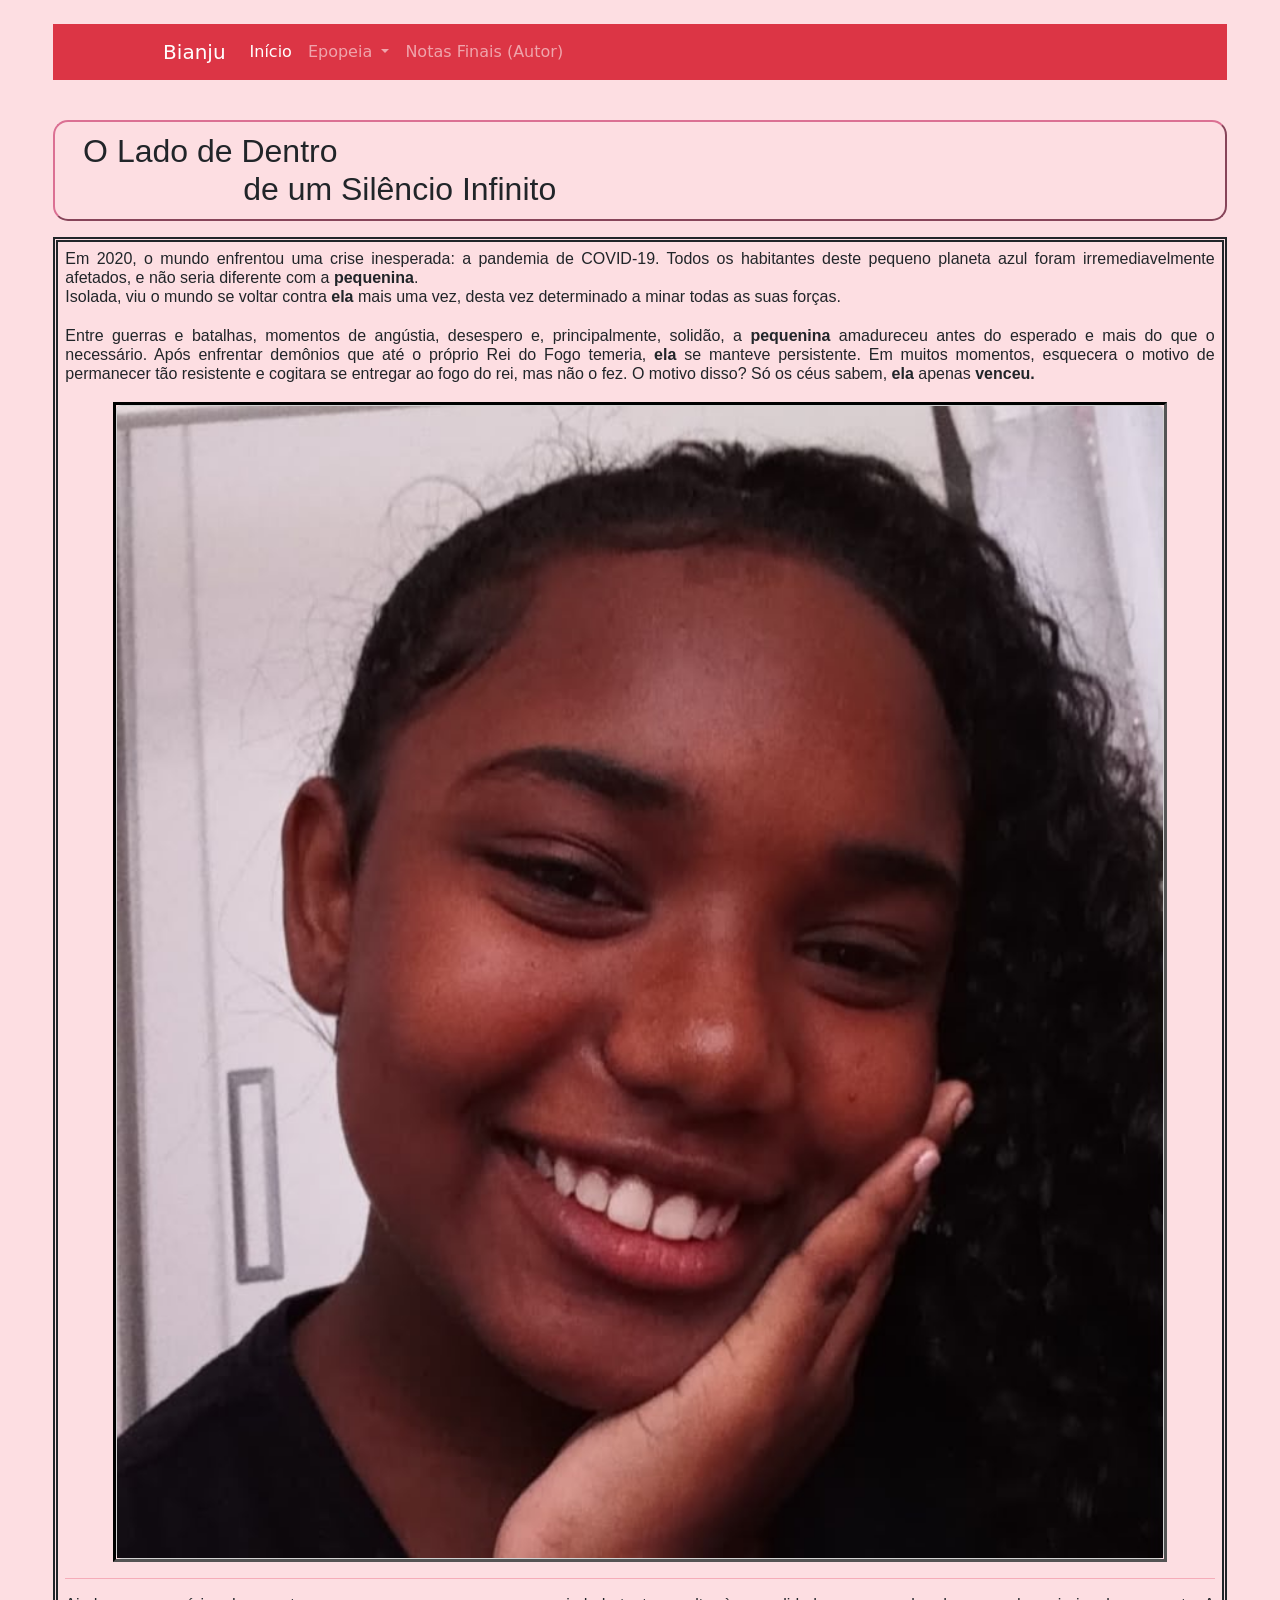
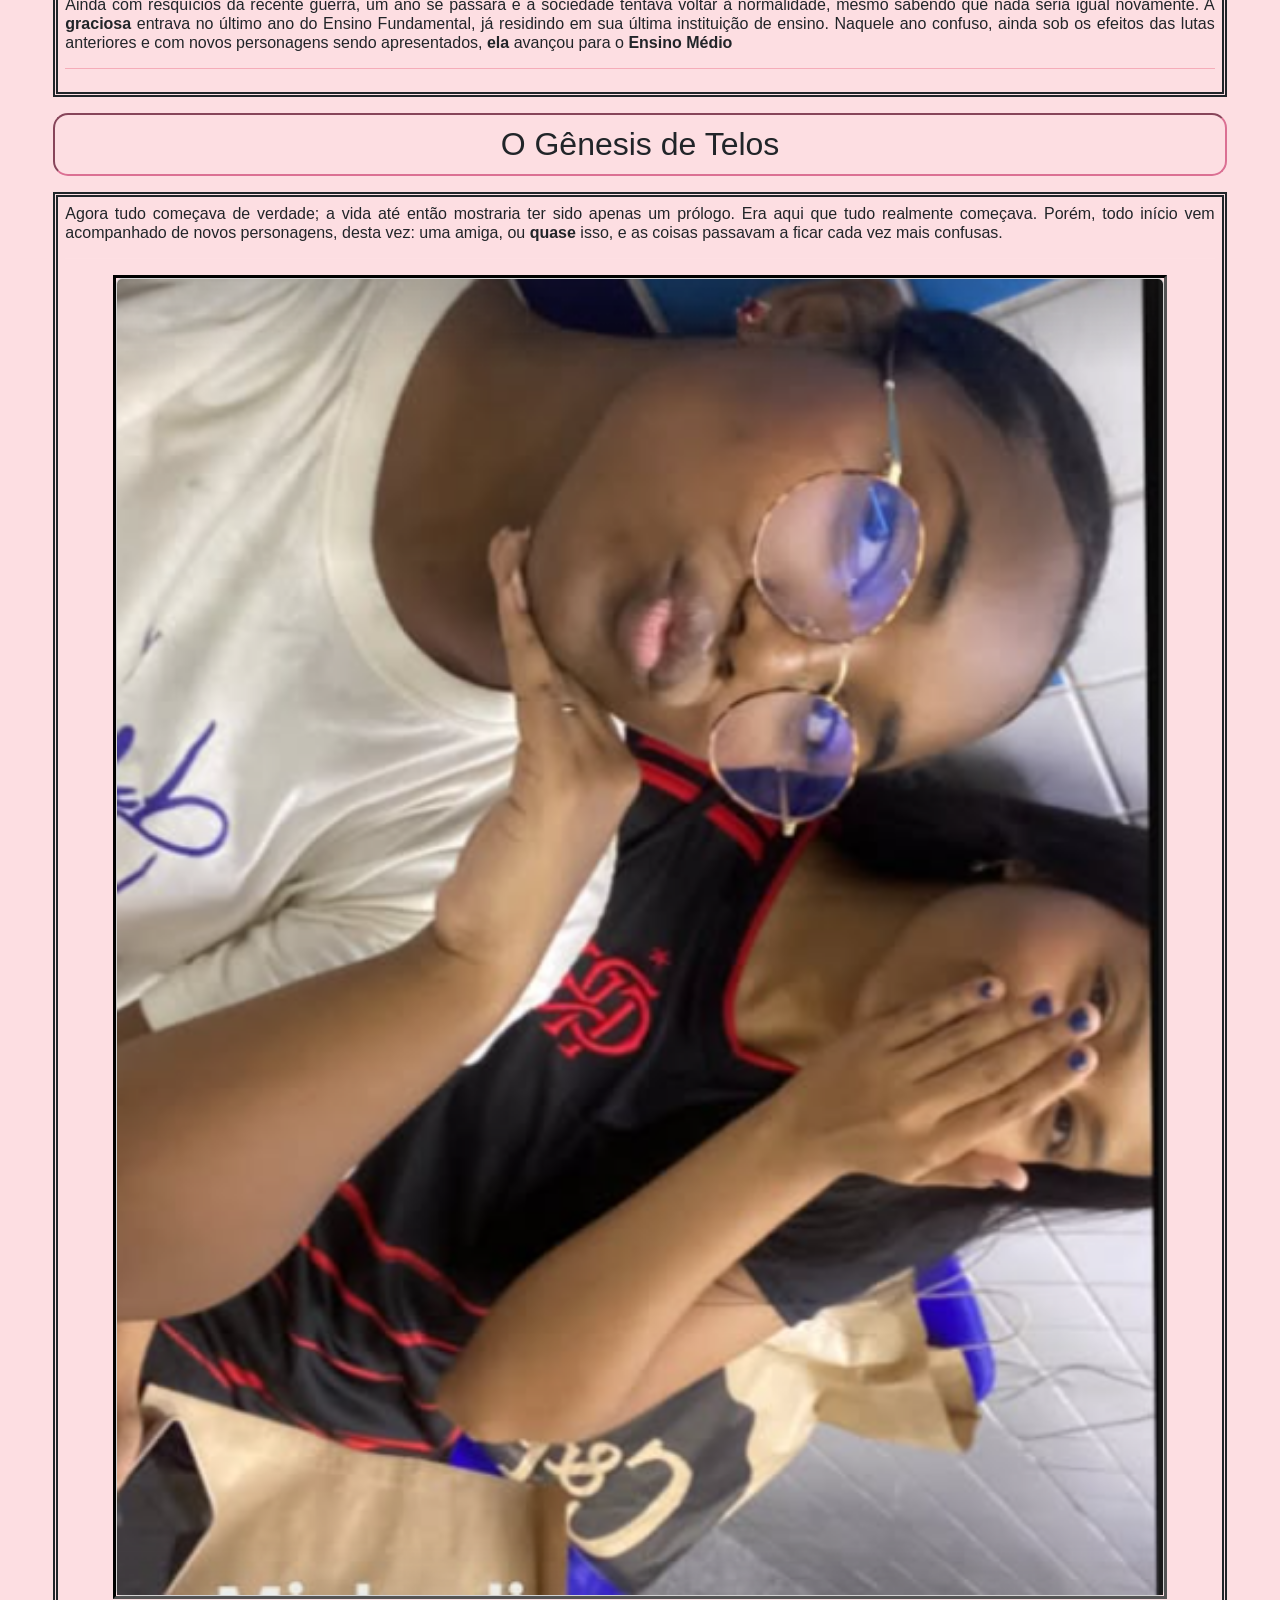
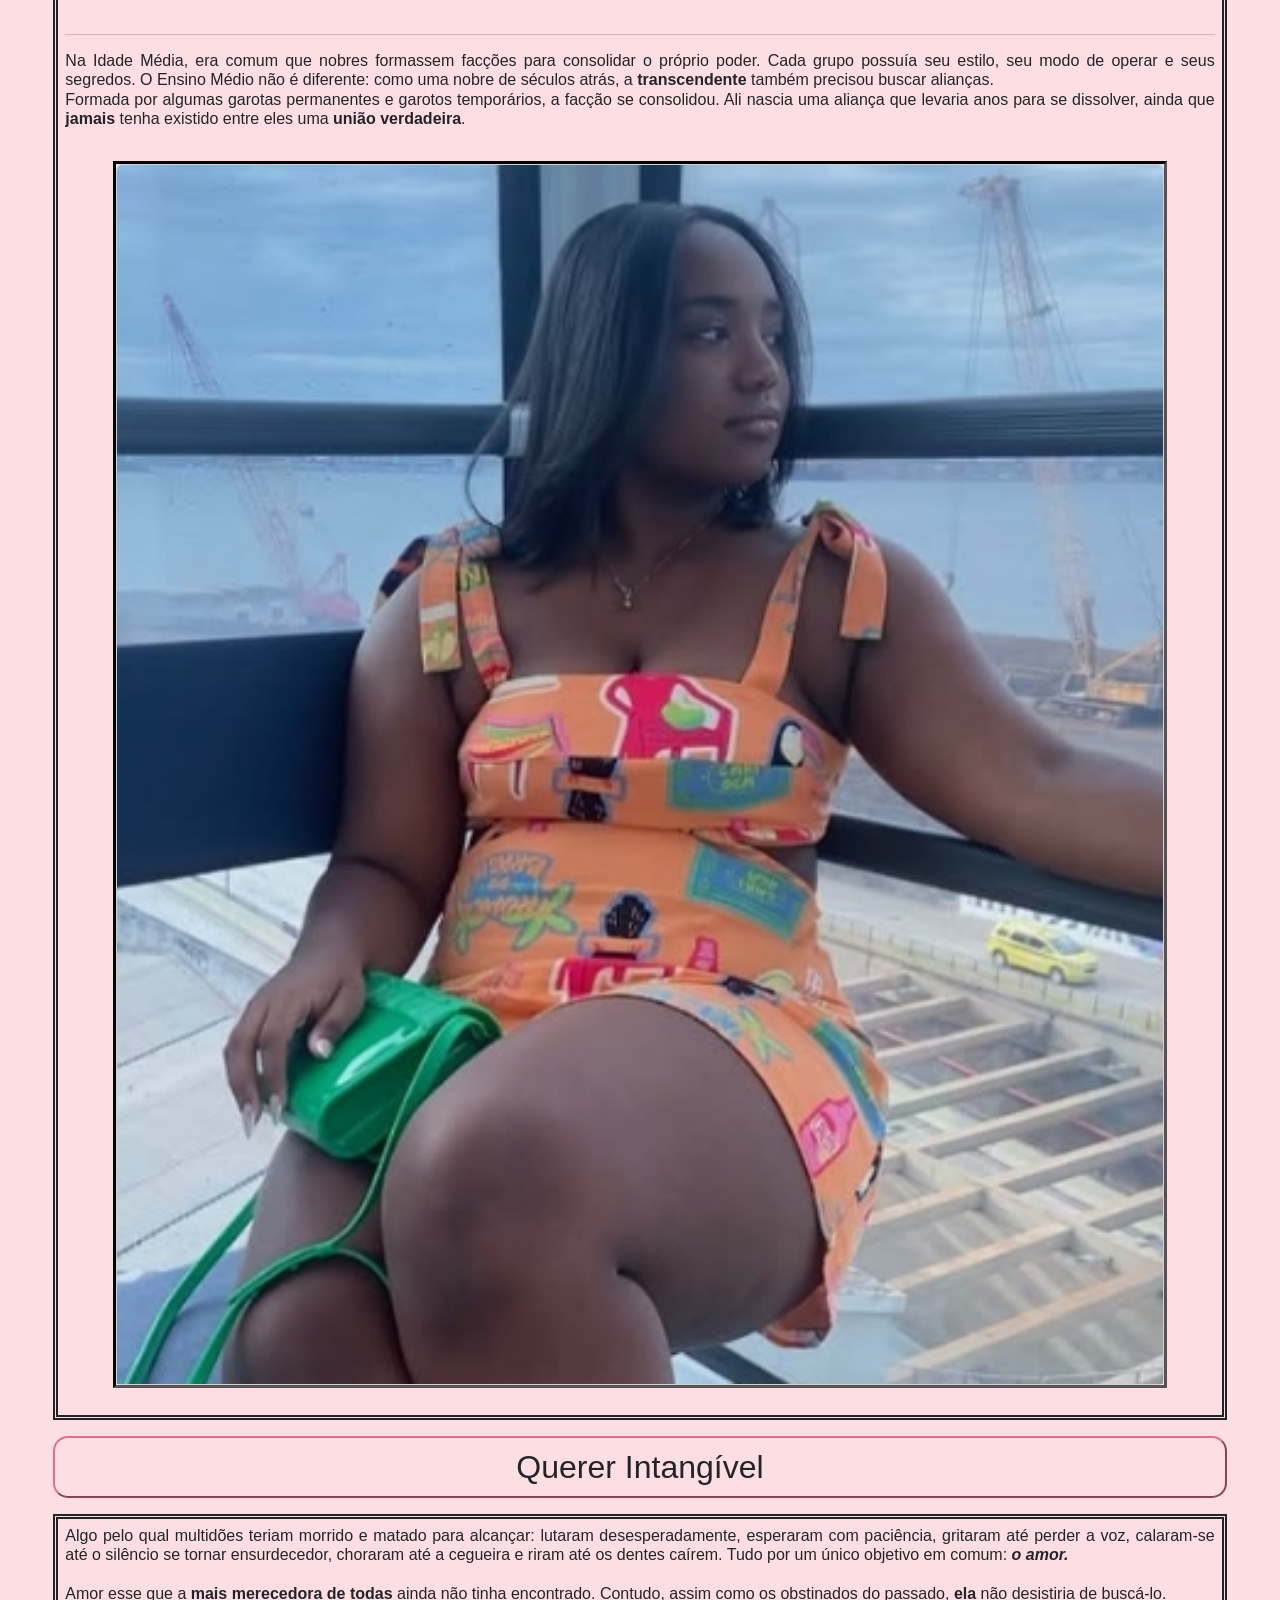
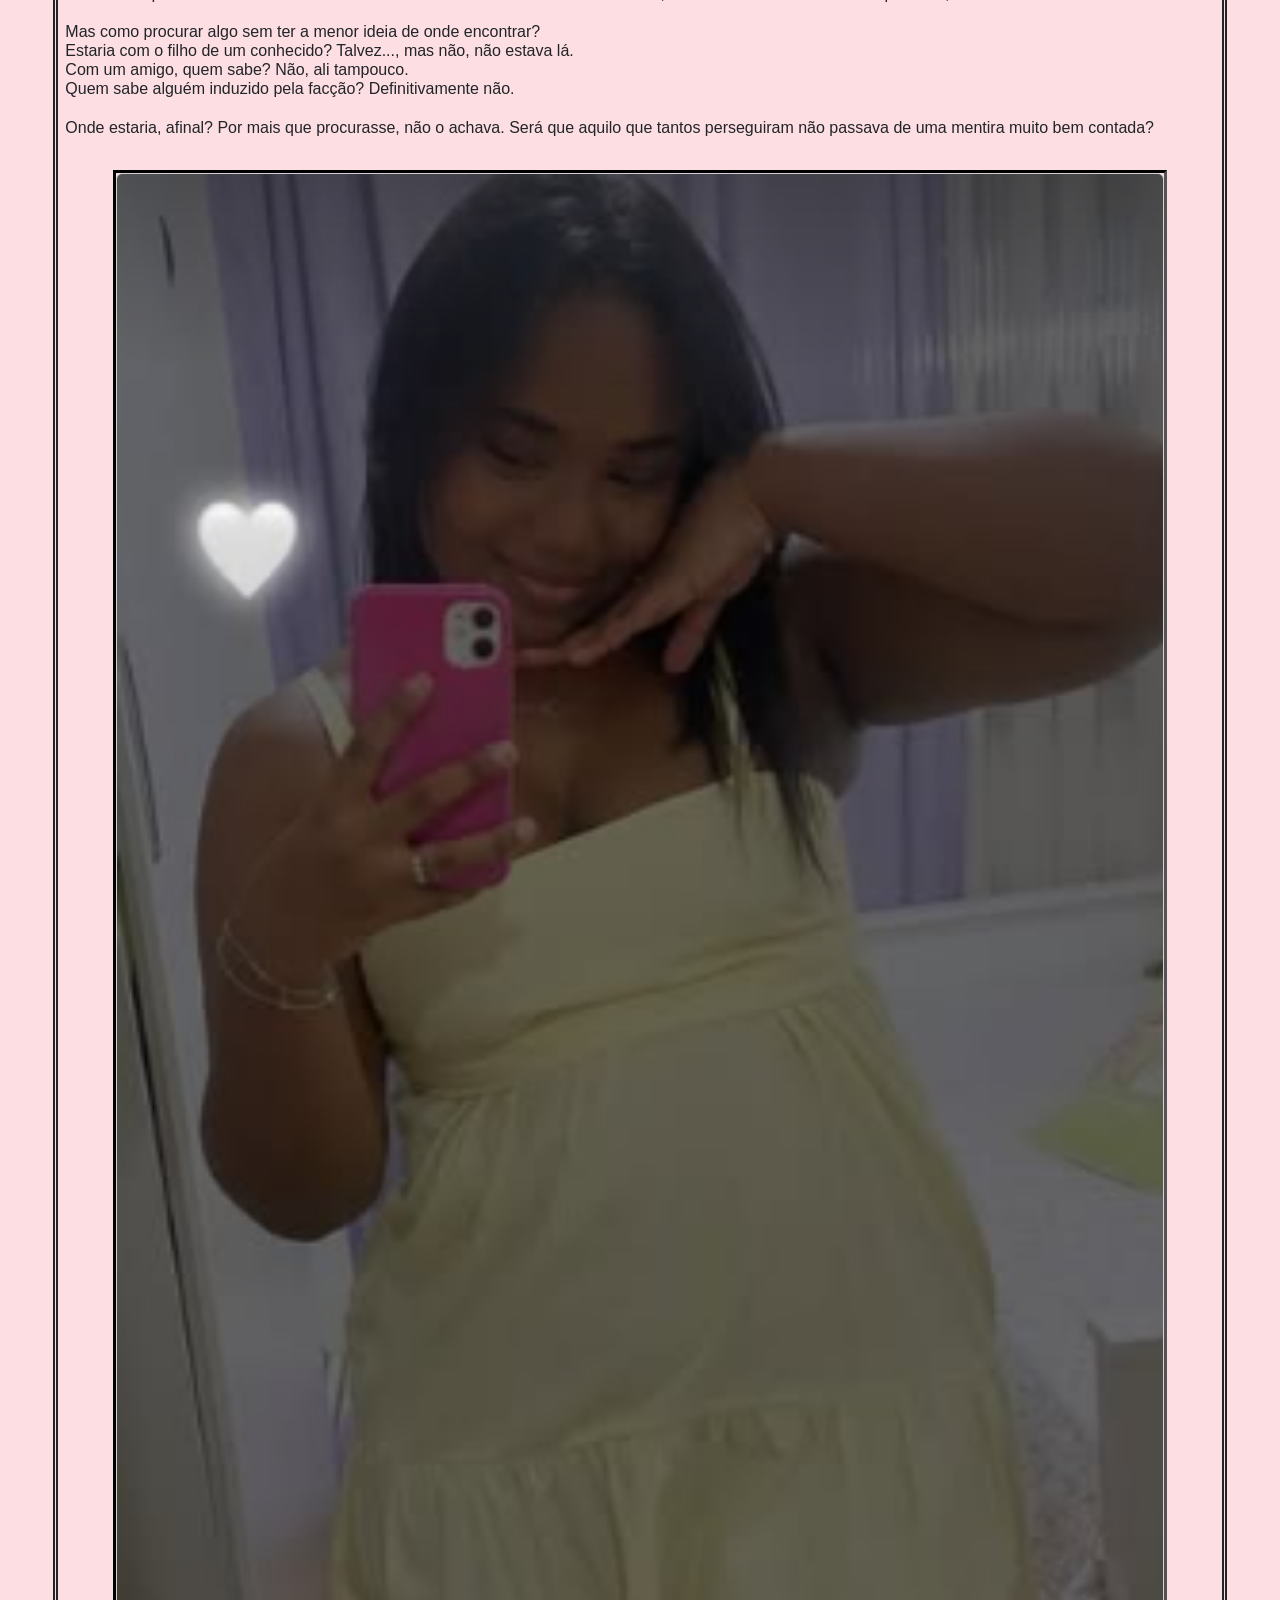
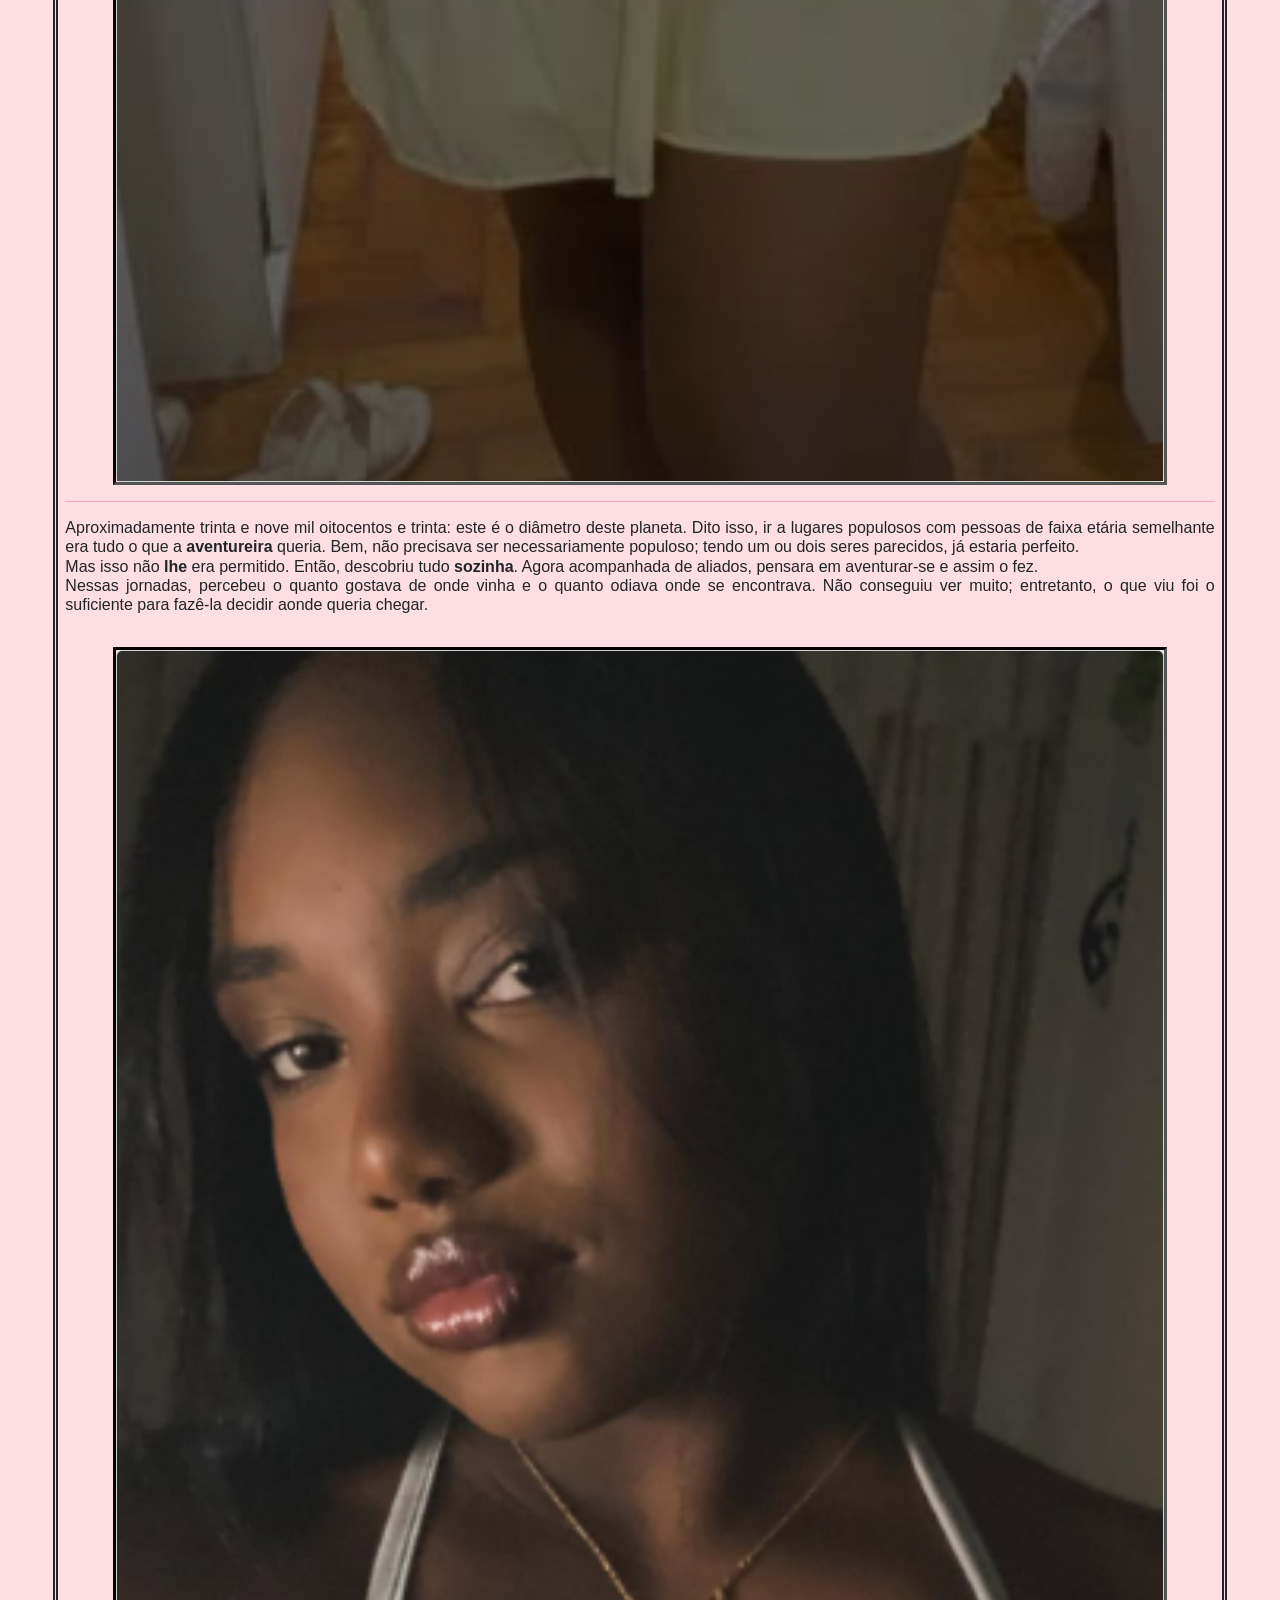
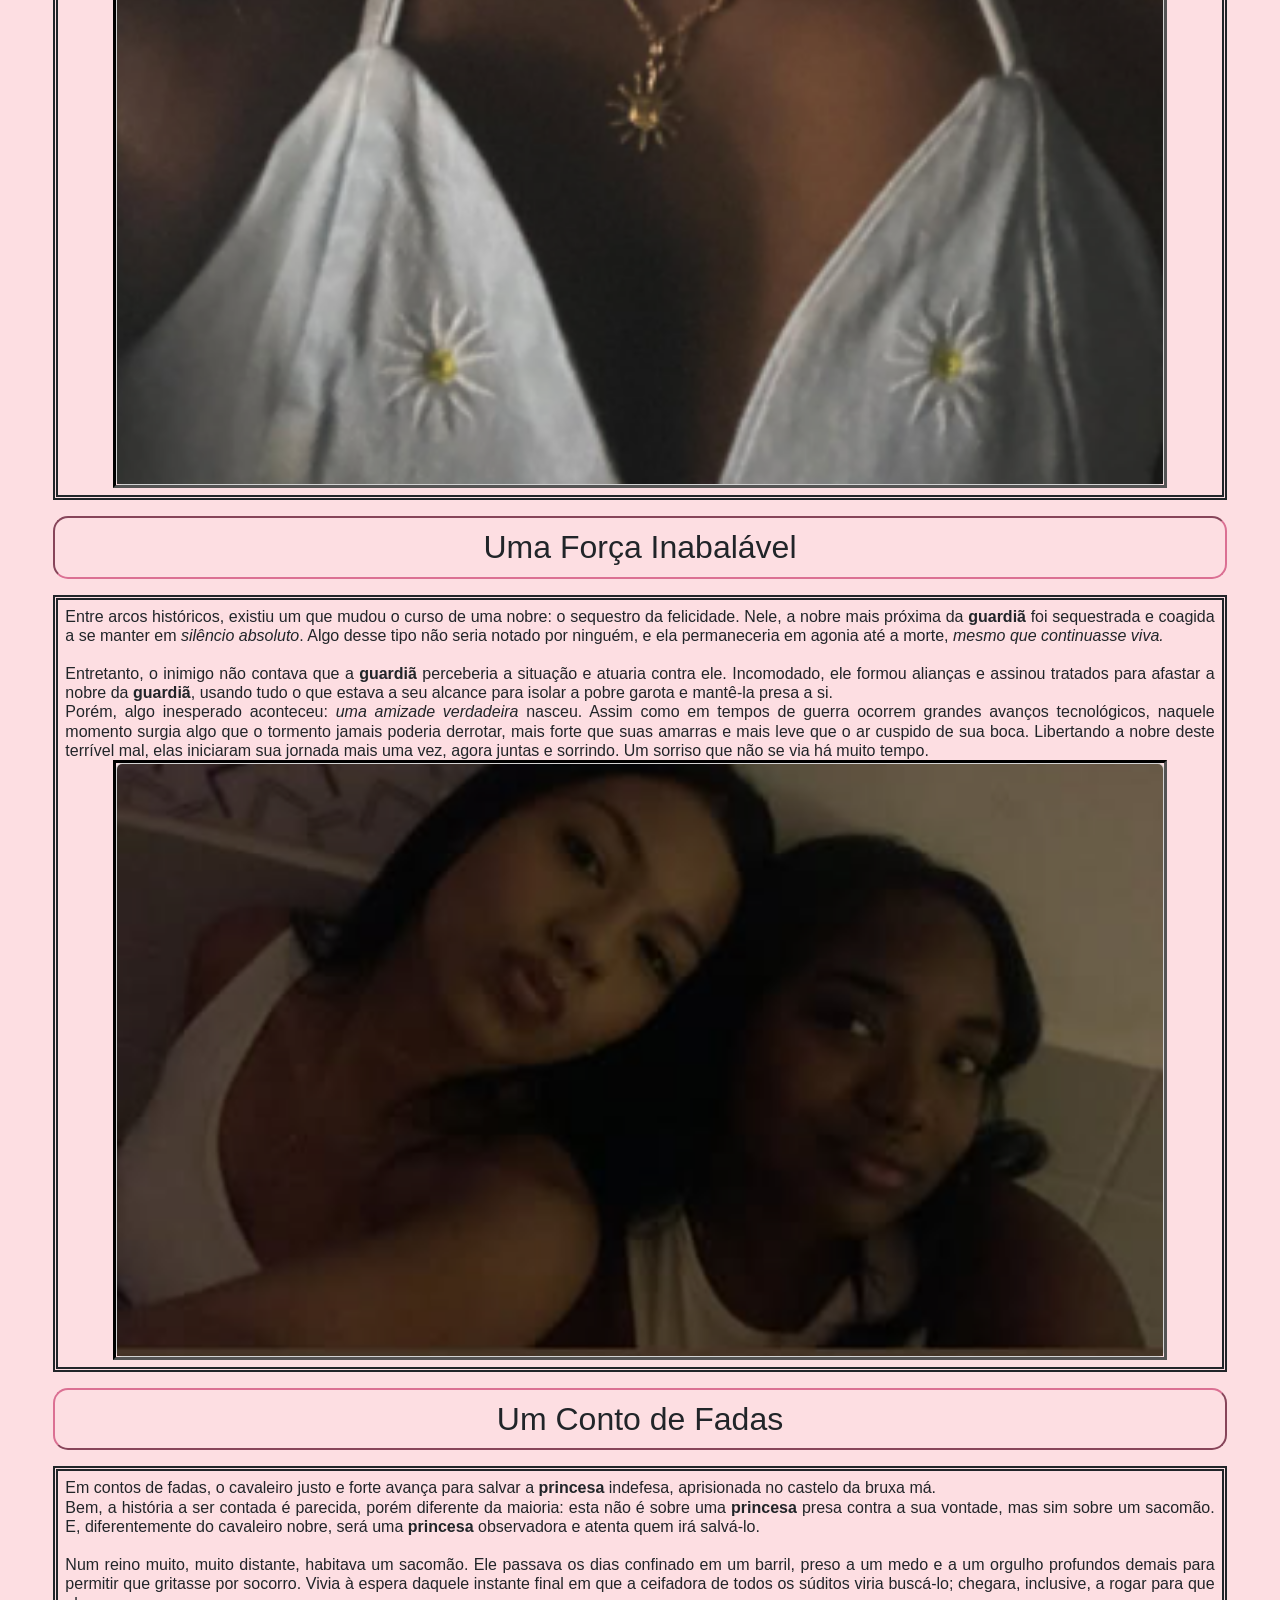
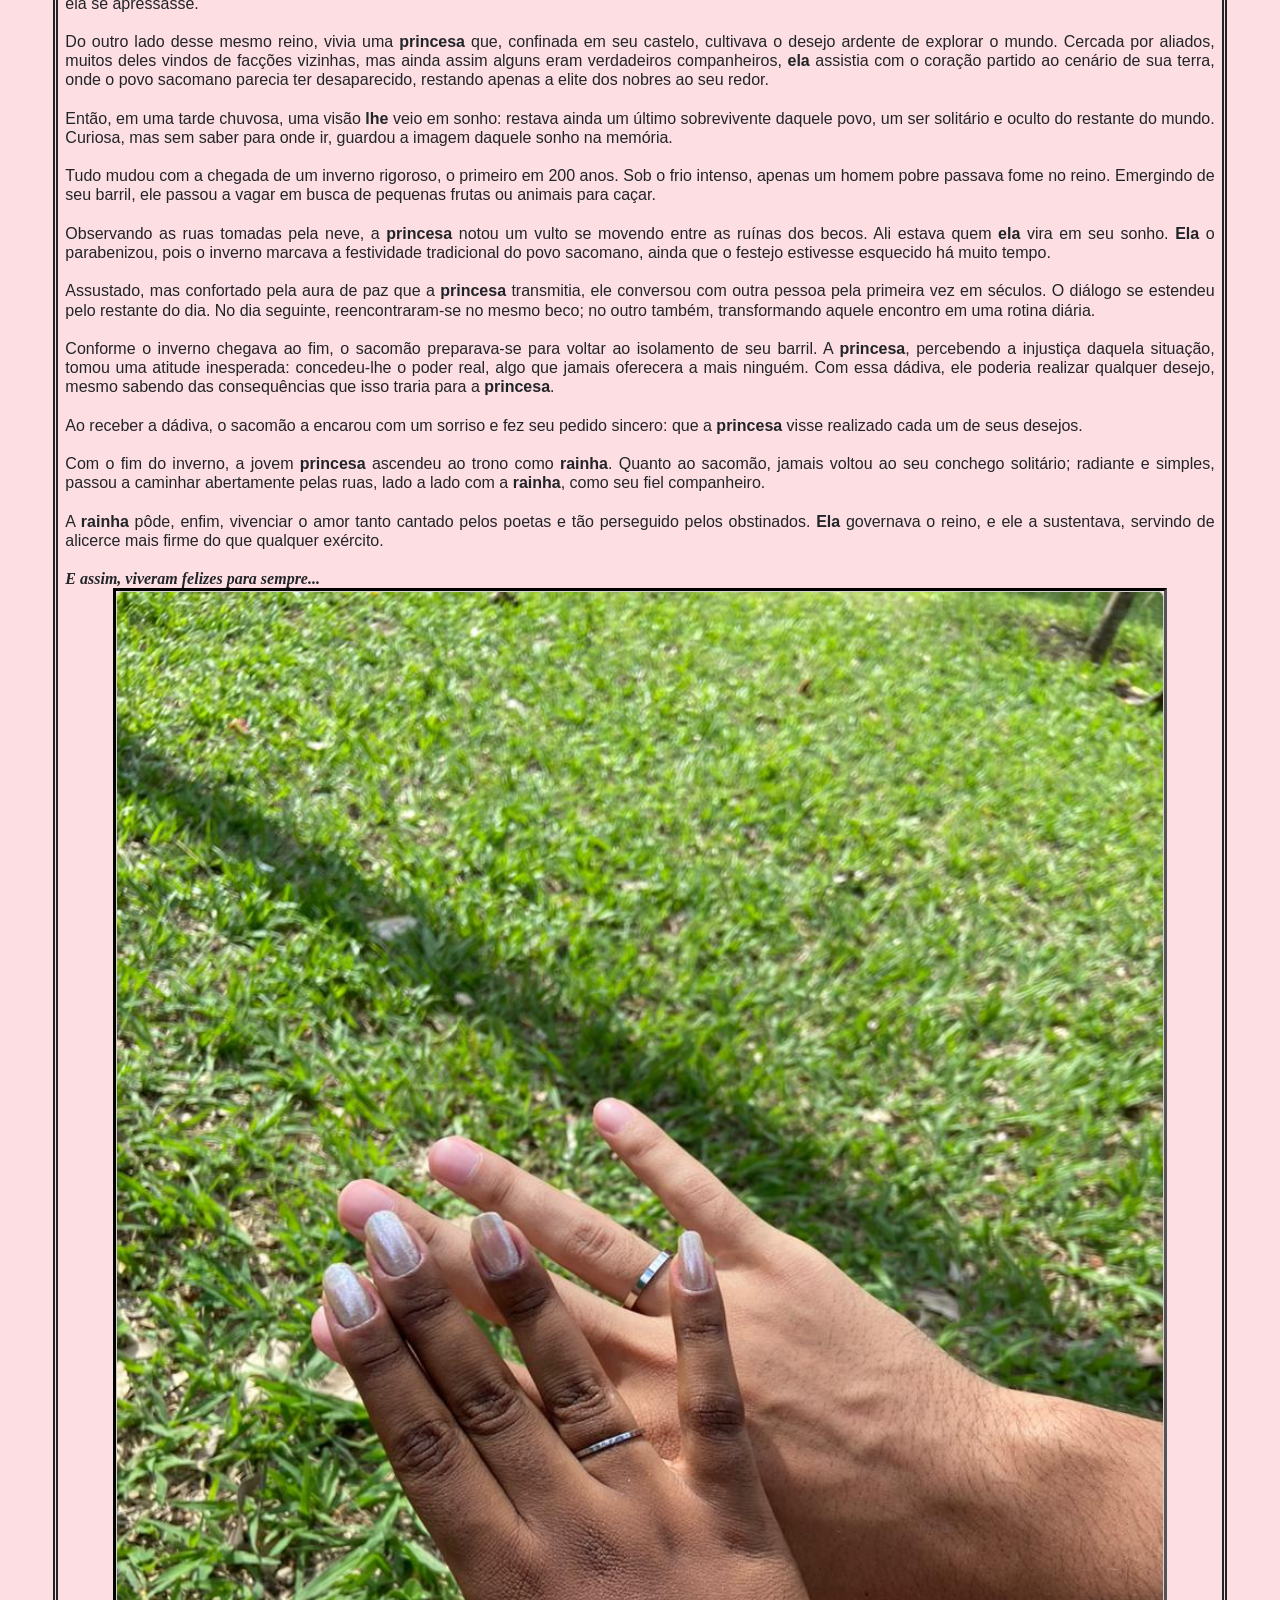
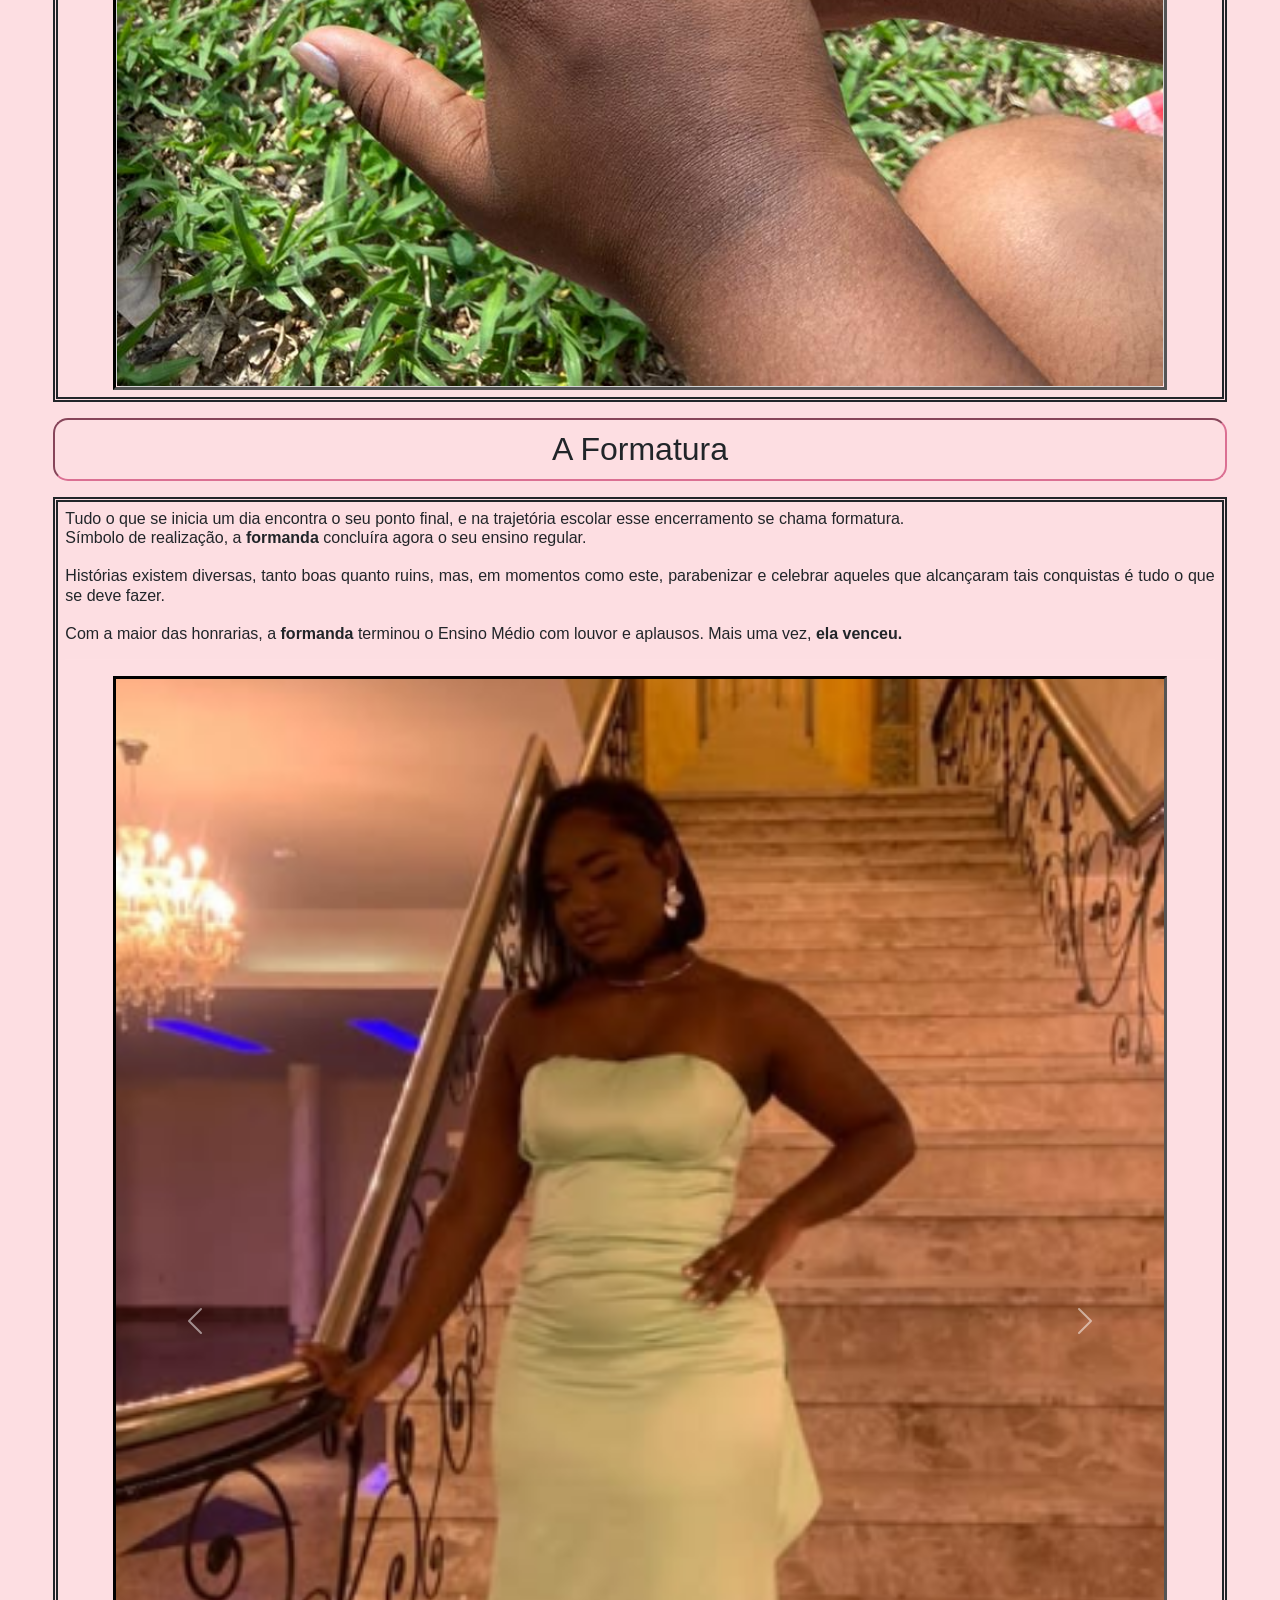
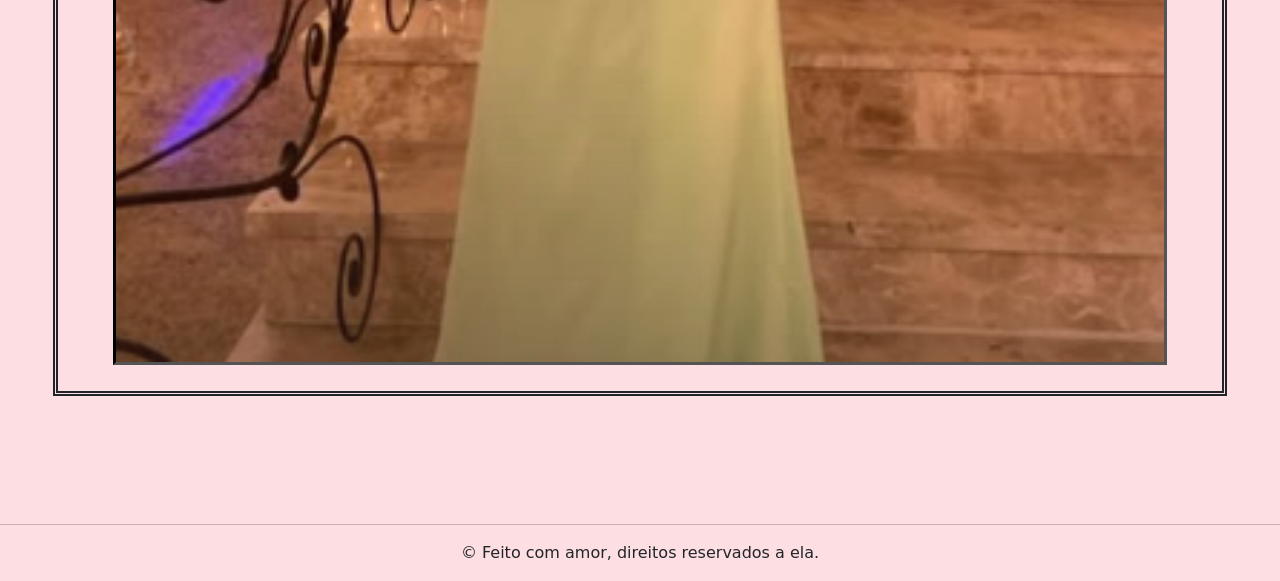
==== commit bb202939: "!teste" ====
--- a/adol.html
+++ b/adol.html
@@ -44,7 +44,7 @@
   <br><br><br><br>
 
   <h2 style="text-align: left; font-family: Arial, Helvetica, sans-serif;;border-width: 2px; padding:10px
-    ;border-color:palevioletred;border-radius: 15px; border-style: outset;" class="col-11 m-auto"> &nbsp;&nbsp;O Lado de Dentro <br>&nbsp;&nbsp;&nbsp;&nbsp;&nbsp;&nbsp;&nbsp;&nbsp;&nbsp;&nbsp;&nbsp;&nbsp;&nbsp;&nbsp;&nbsp;&nbsp;&nbsp; &nbsp;&nbsp; um Silêncio Infinito</h2>
+    ;border-color:palevioletred;border-radius: 15px; border-style: outset;" class="col-11 m-auto"> &nbsp;&nbsp;O Lado de Dentro <br>&nbsp;&nbsp;&nbsp;&nbsp;&nbsp;&nbsp;&nbsp;&nbsp;&nbsp;&nbsp;&nbsp;&nbsp;&nbsp;&nbsp;&nbsp;&nbsp;&nbsp; &nbsp;&nbsp;de um Silêncio Infinito</h2>
     <p><h6 style="text-align: justify; font-family:Verdana, Geneva, Tahoma, sans-serif; border-style:double ;padding: 7px;border-width: thick;" class="col-11 m-auto">
       Em 2020, o mundo enfrentou uma crise inesperada: a pandemia de COVID-19. Todos os habitantes deste pequeno planeta azul foram irremediavelmente afetados, e não seria diferente com a <strong>pequenina</strong>. <br> 
 
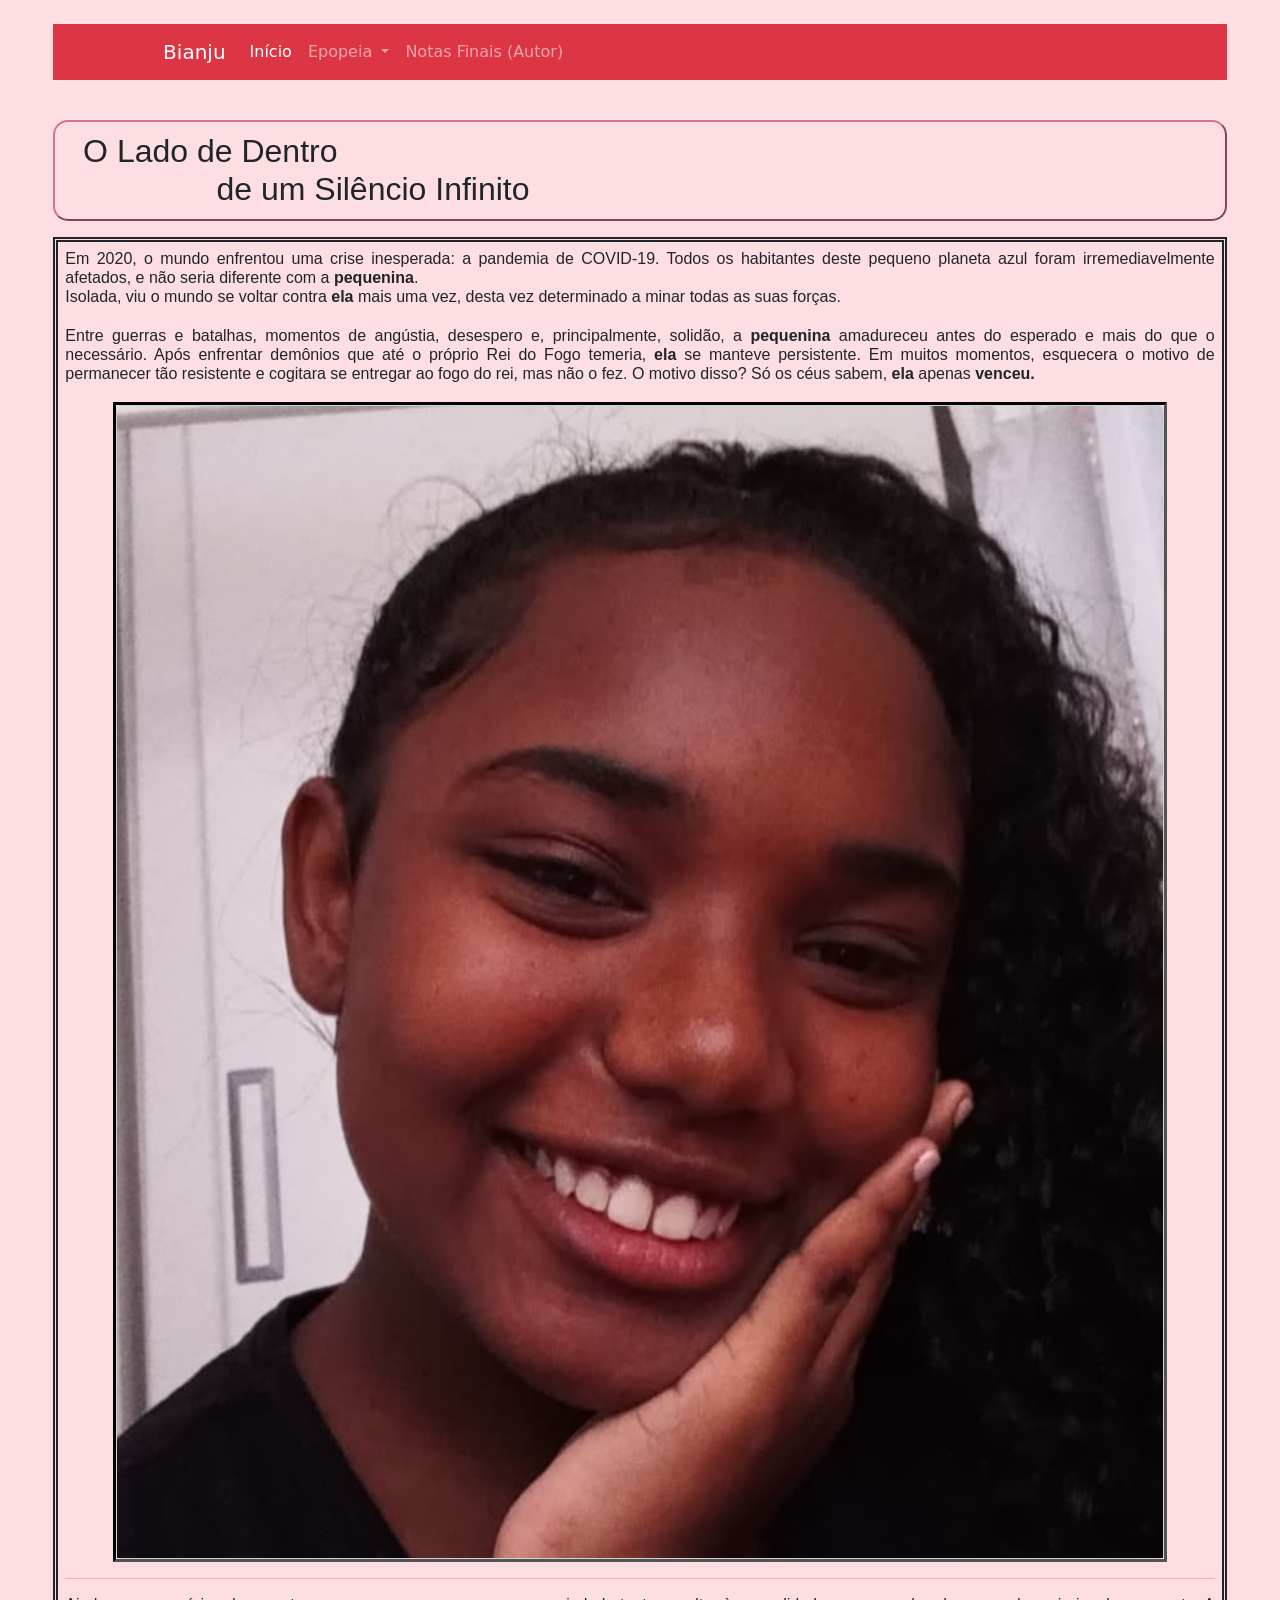
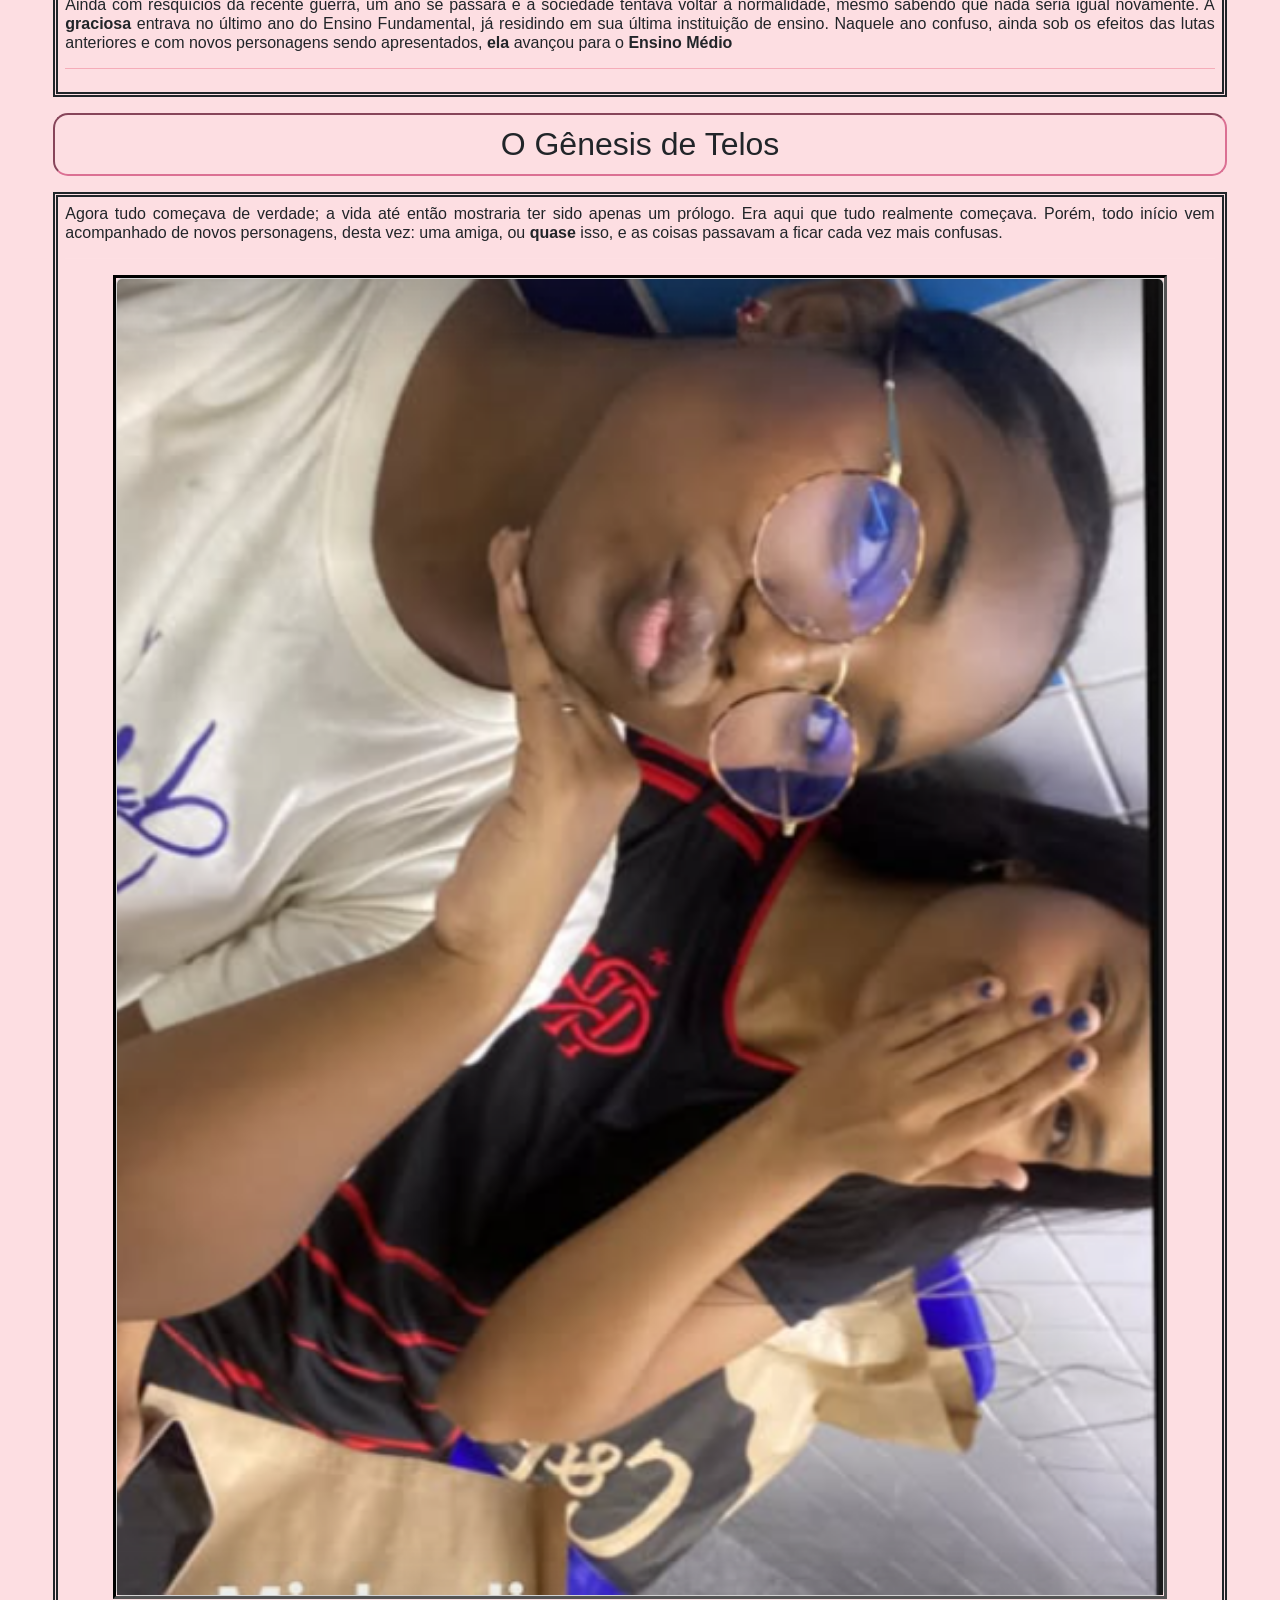
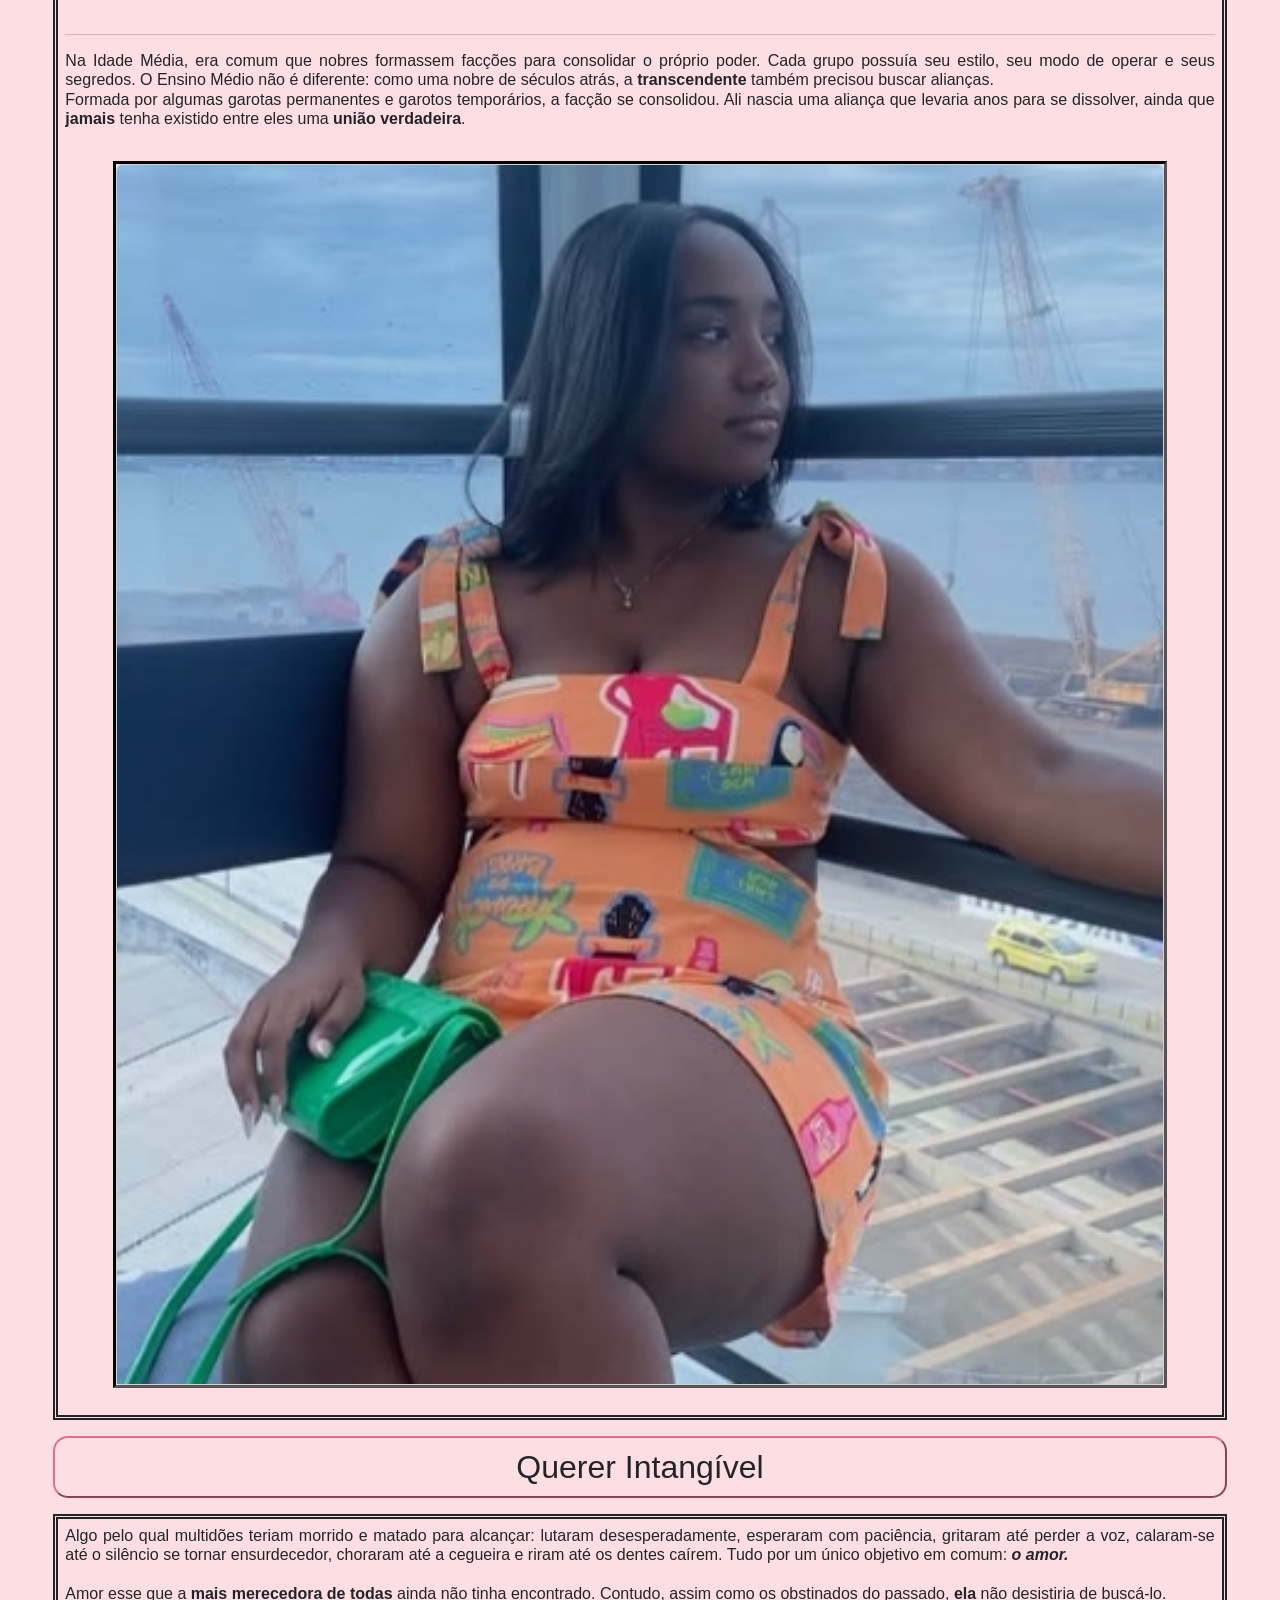
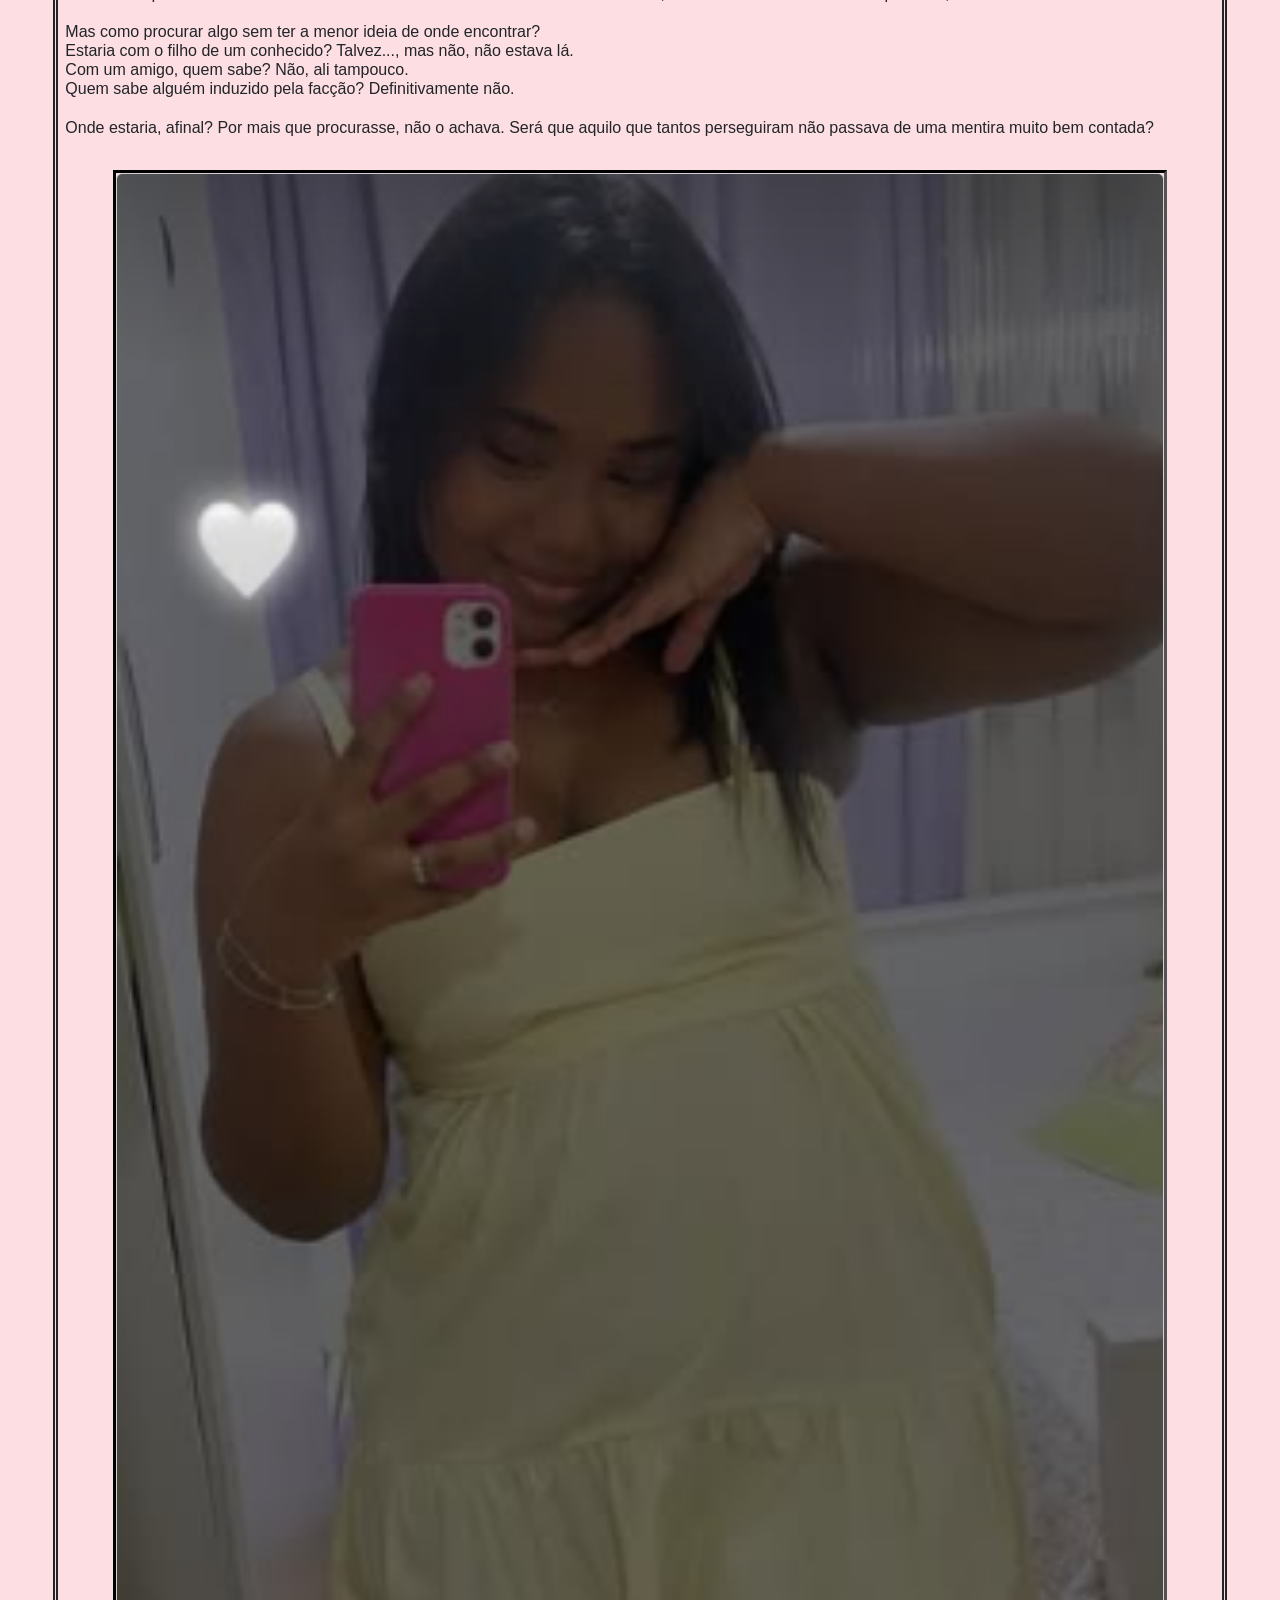
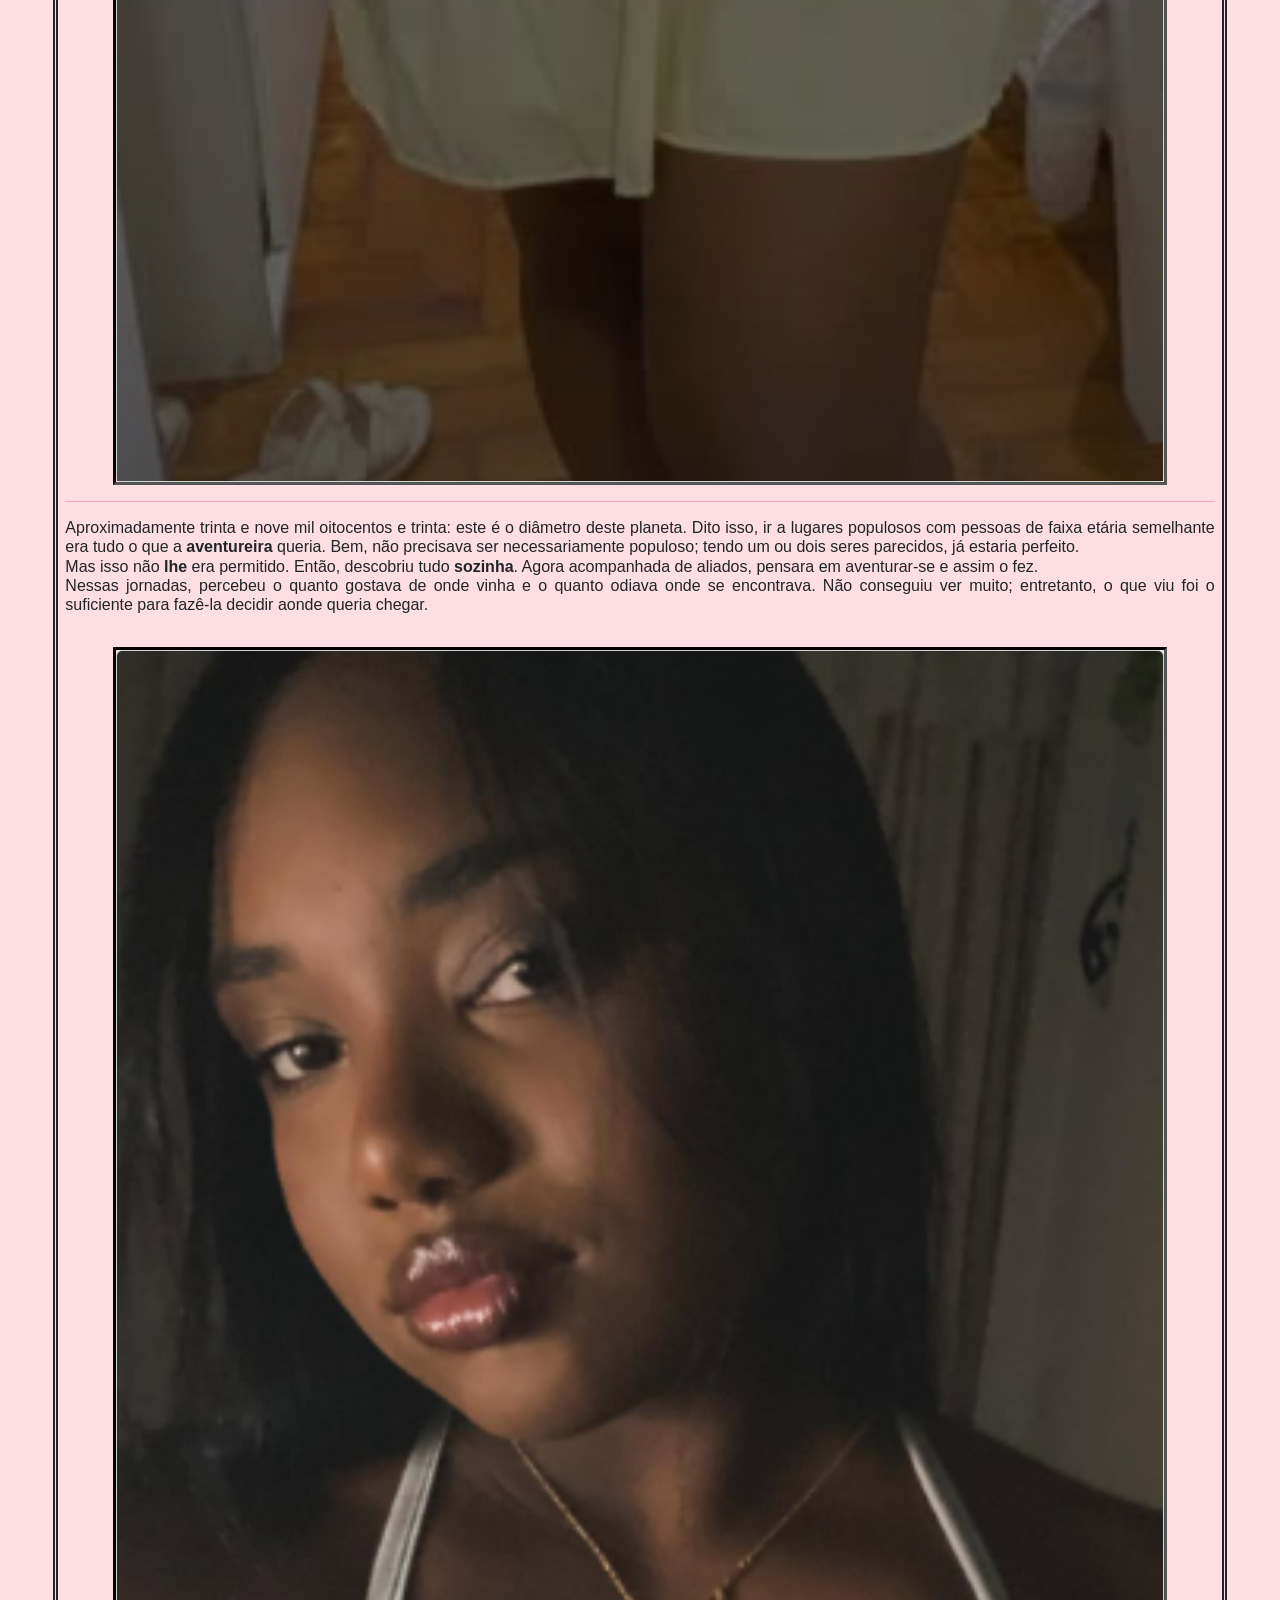
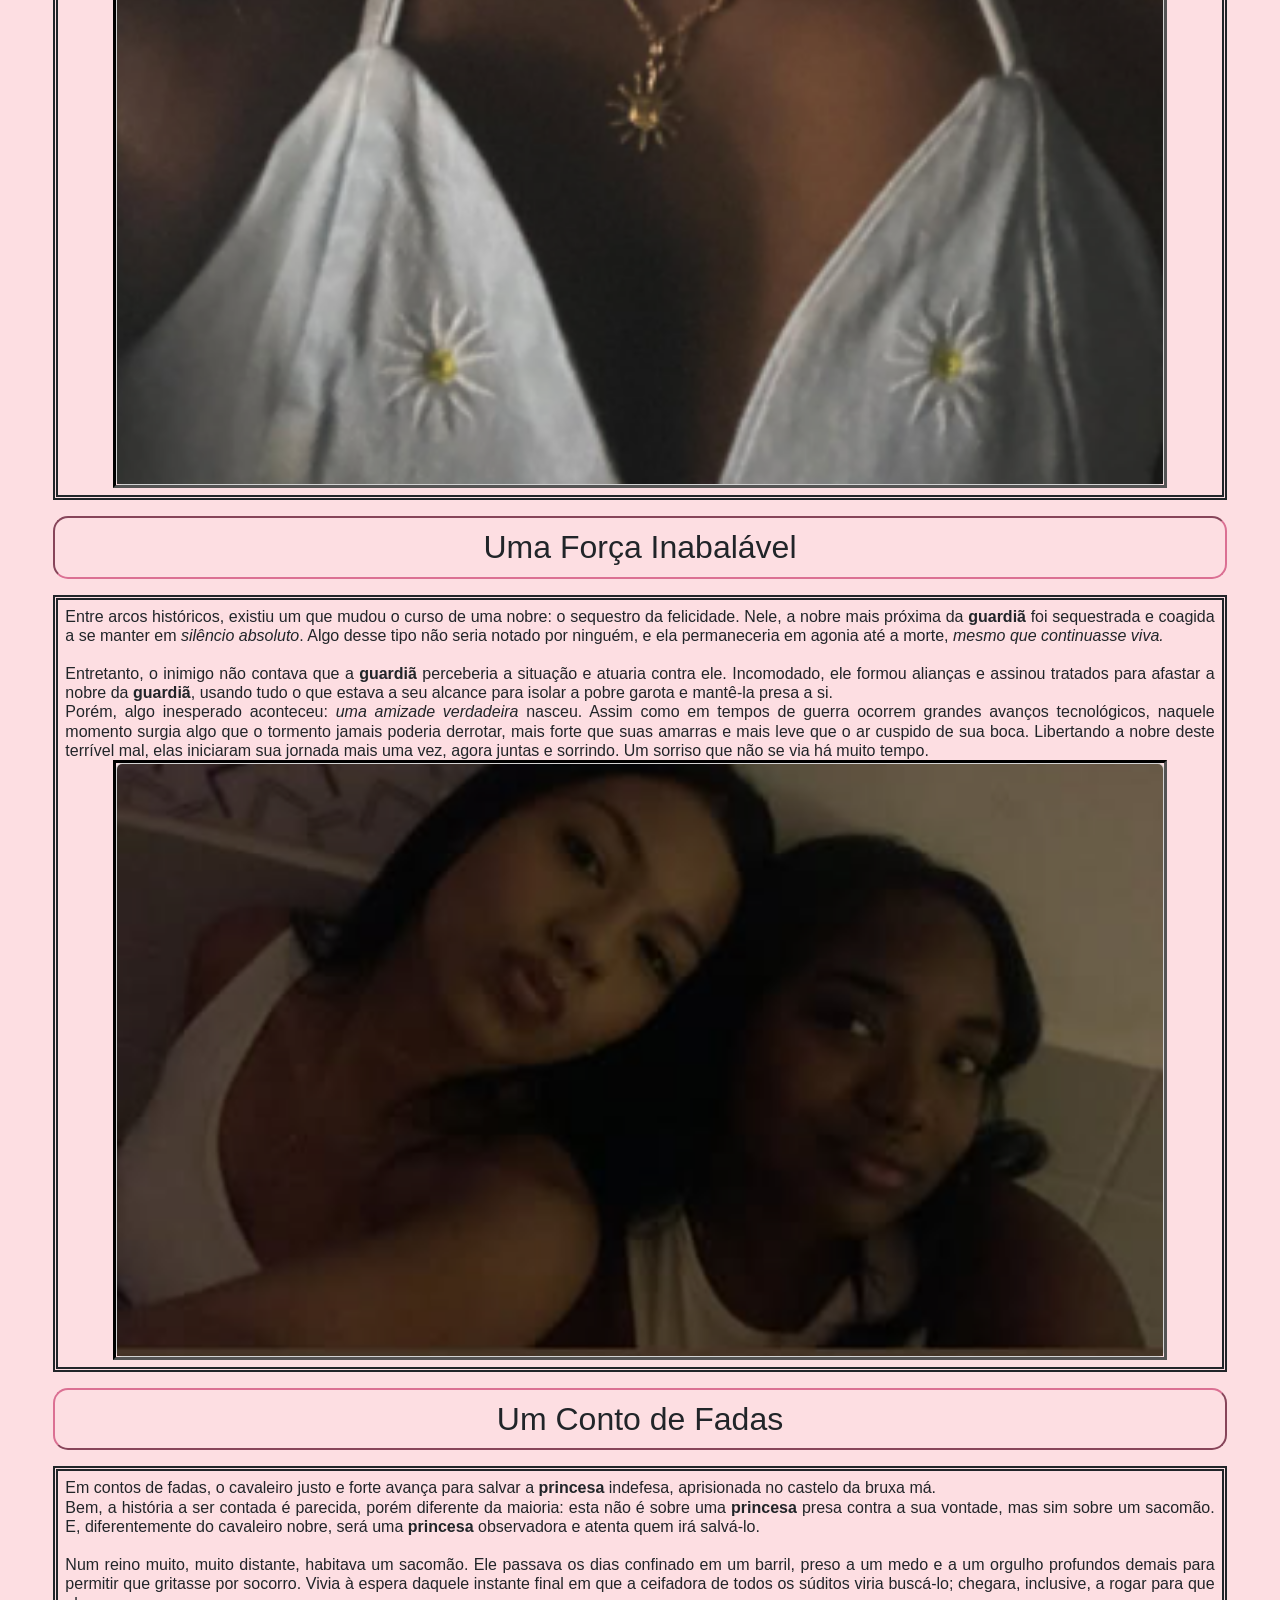
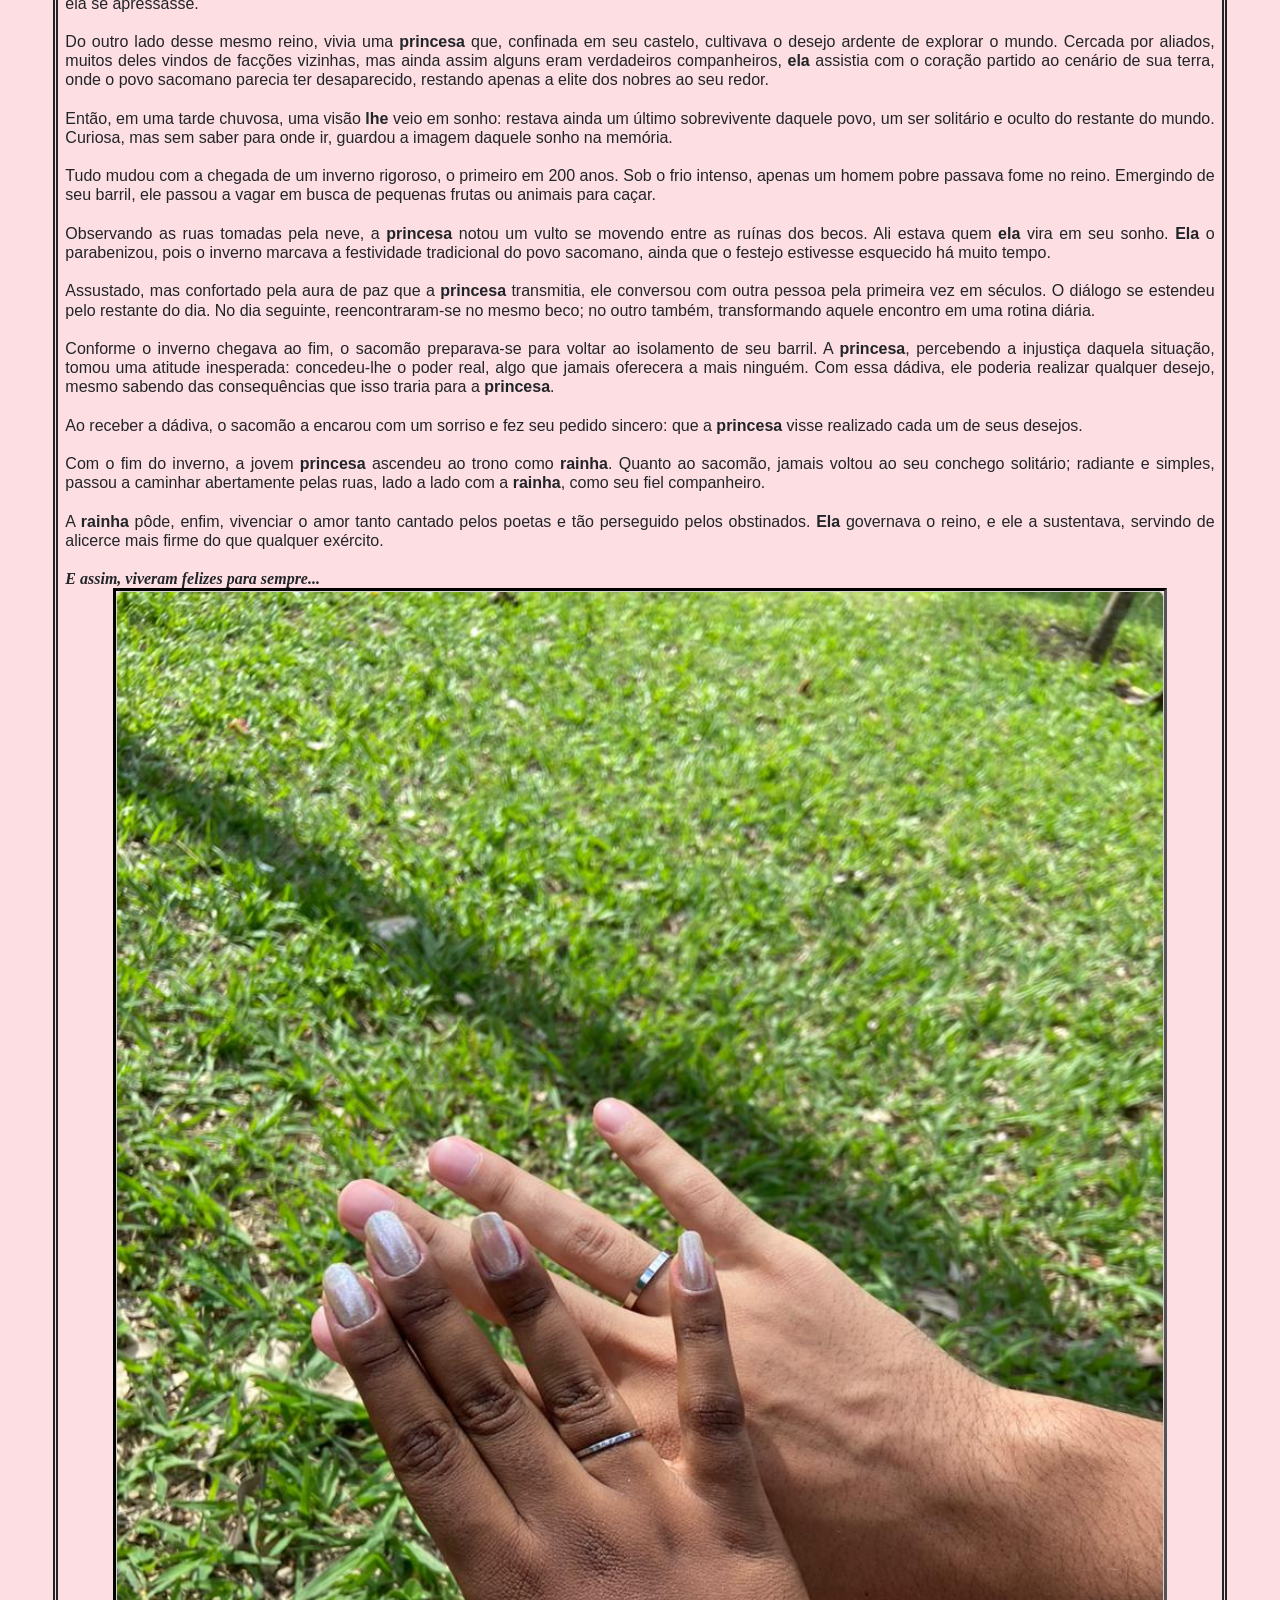
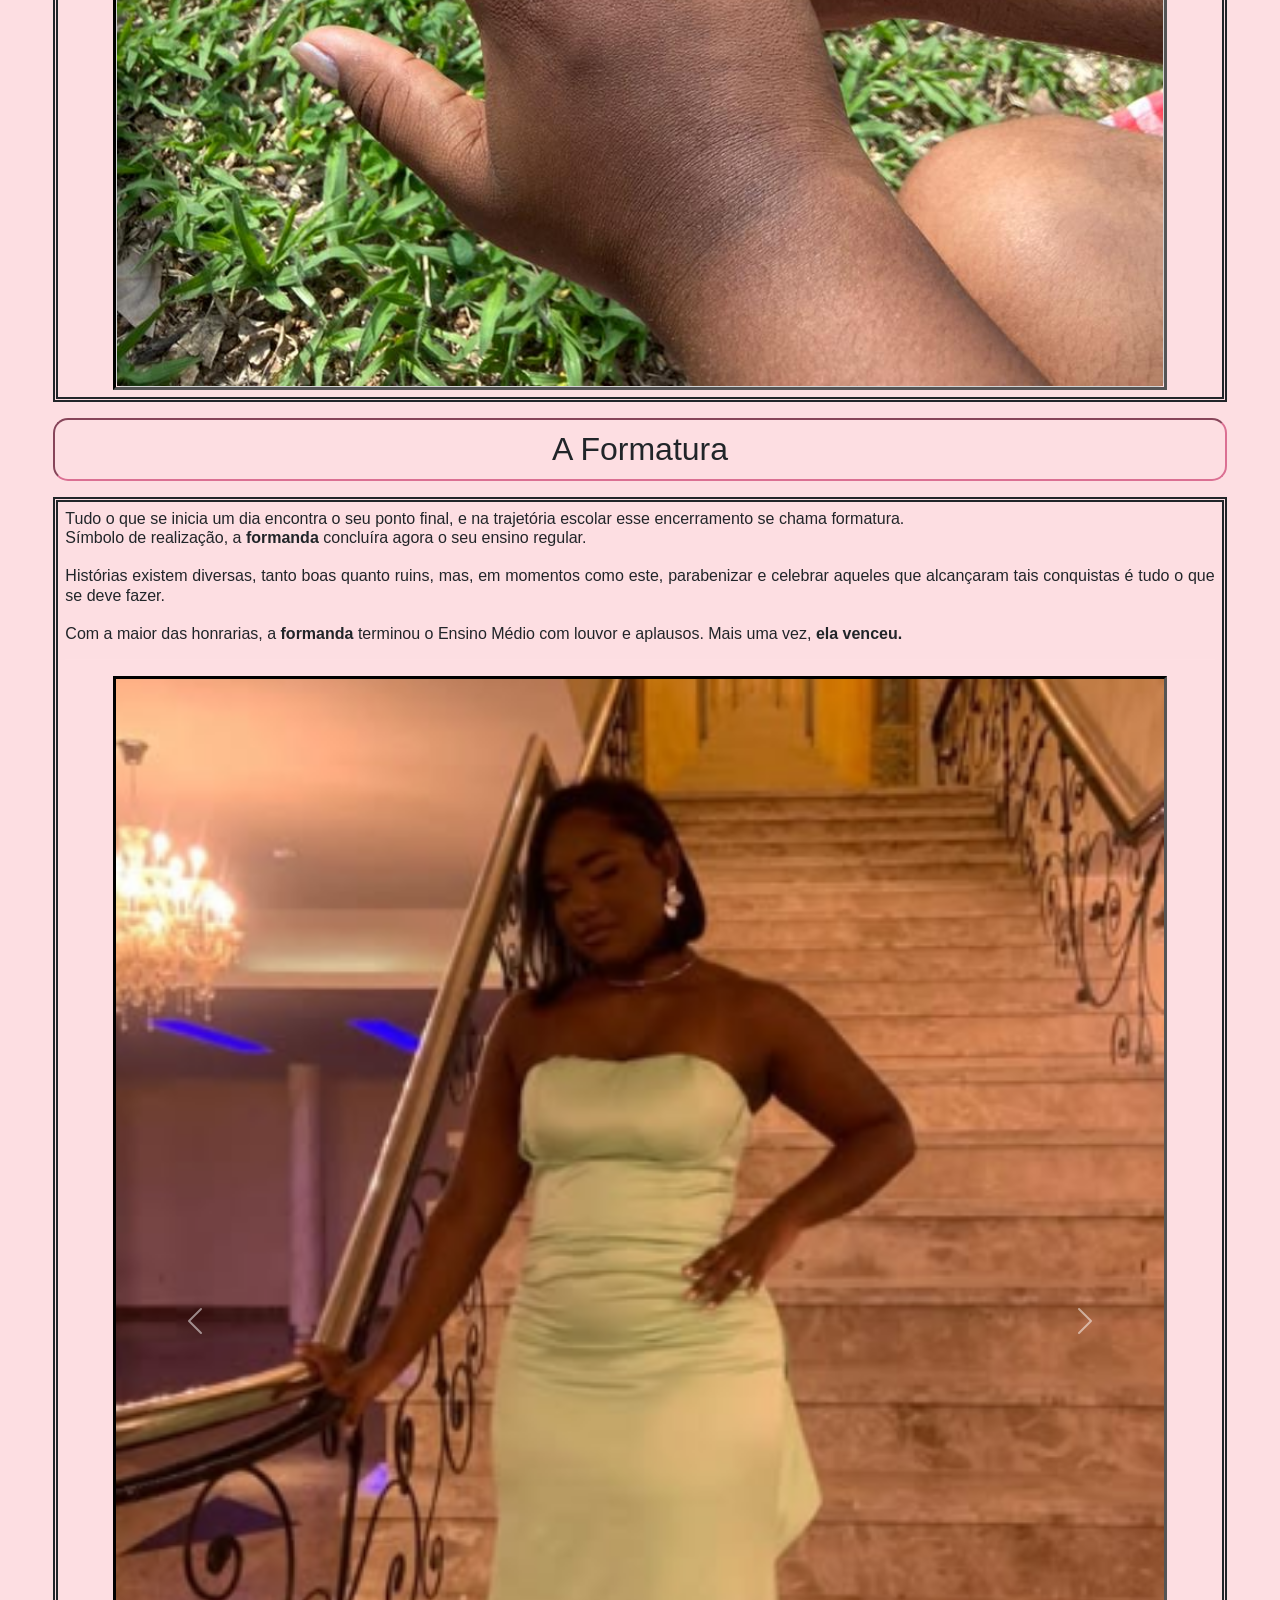
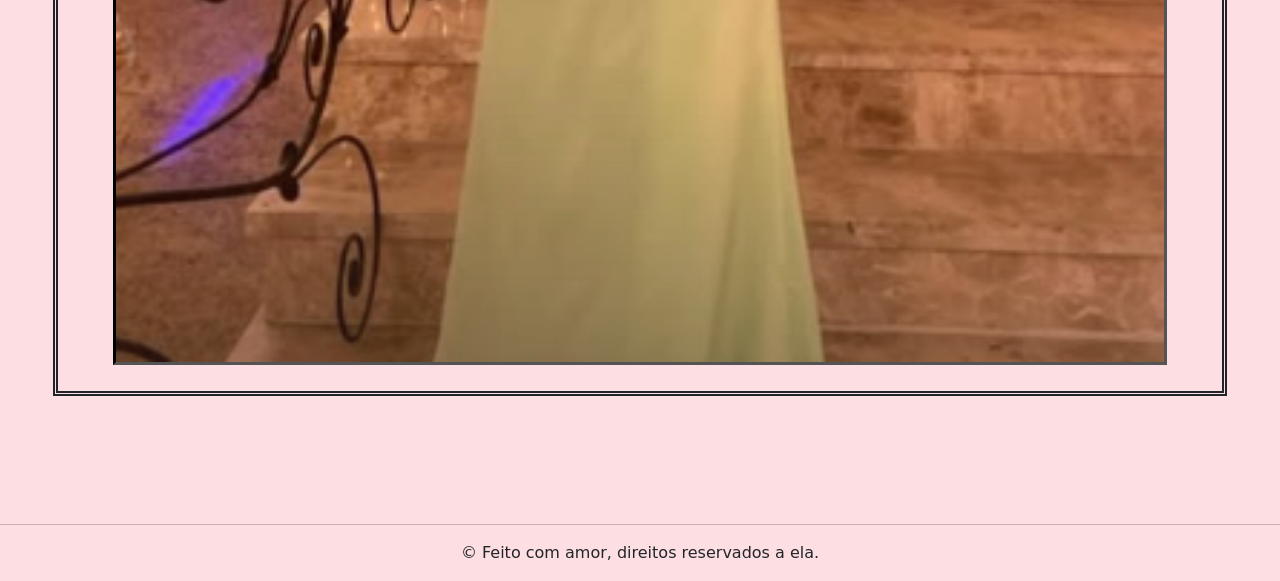
==== commit 2b4563b6: "Update adol.html" ====
--- a/adol.html
+++ b/adol.html
@@ -44,7 +44,7 @@
   <br><br><br><br>
 
   <h2 style="text-align: left; font-family: Arial, Helvetica, sans-serif;;border-width: 2px; padding:10px
-    ;border-color:palevioletred;border-radius: 15px; border-style: outset;" class="col-11 m-auto"> &nbsp;&nbsp;O Lado de Dentro <br>&nbsp;&nbsp;&nbsp;&nbsp;&nbsp;&nbsp;&nbsp;&nbsp;&nbsp;&nbsp;&nbsp;&nbsp;&nbsp;&nbsp;&nbsp;&nbsp;&nbsp; &nbsp;&nbsp;de um Silêncio Infinito</h2>
+    ;border-color:palevioletred;border-radius: 15px; border-style: outset;" class="col-11 m-auto"> &nbsp;&nbsp;O Lado de Dentro <br>&nbsp;&nbsp;&nbsp;&nbsp;&nbsp;&nbsp;&nbsp;&nbsp;&nbsp;&nbsp;&nbsp;&nbsp;&nbsp;&nbsp;&nbsp;&nbsp;&nbsp;de um Silêncio Infinito</h2>
     <p><h6 style="text-align: justify; font-family:Verdana, Geneva, Tahoma, sans-serif; border-style:double ;padding: 7px;border-width: thick;" class="col-11 m-auto">
       Em 2020, o mundo enfrentou uma crise inesperada: a pandemia de COVID-19. Todos os habitantes deste pequeno planeta azul foram irremediavelmente afetados, e não seria diferente com a <strong>pequenina</strong>. <br> 
 
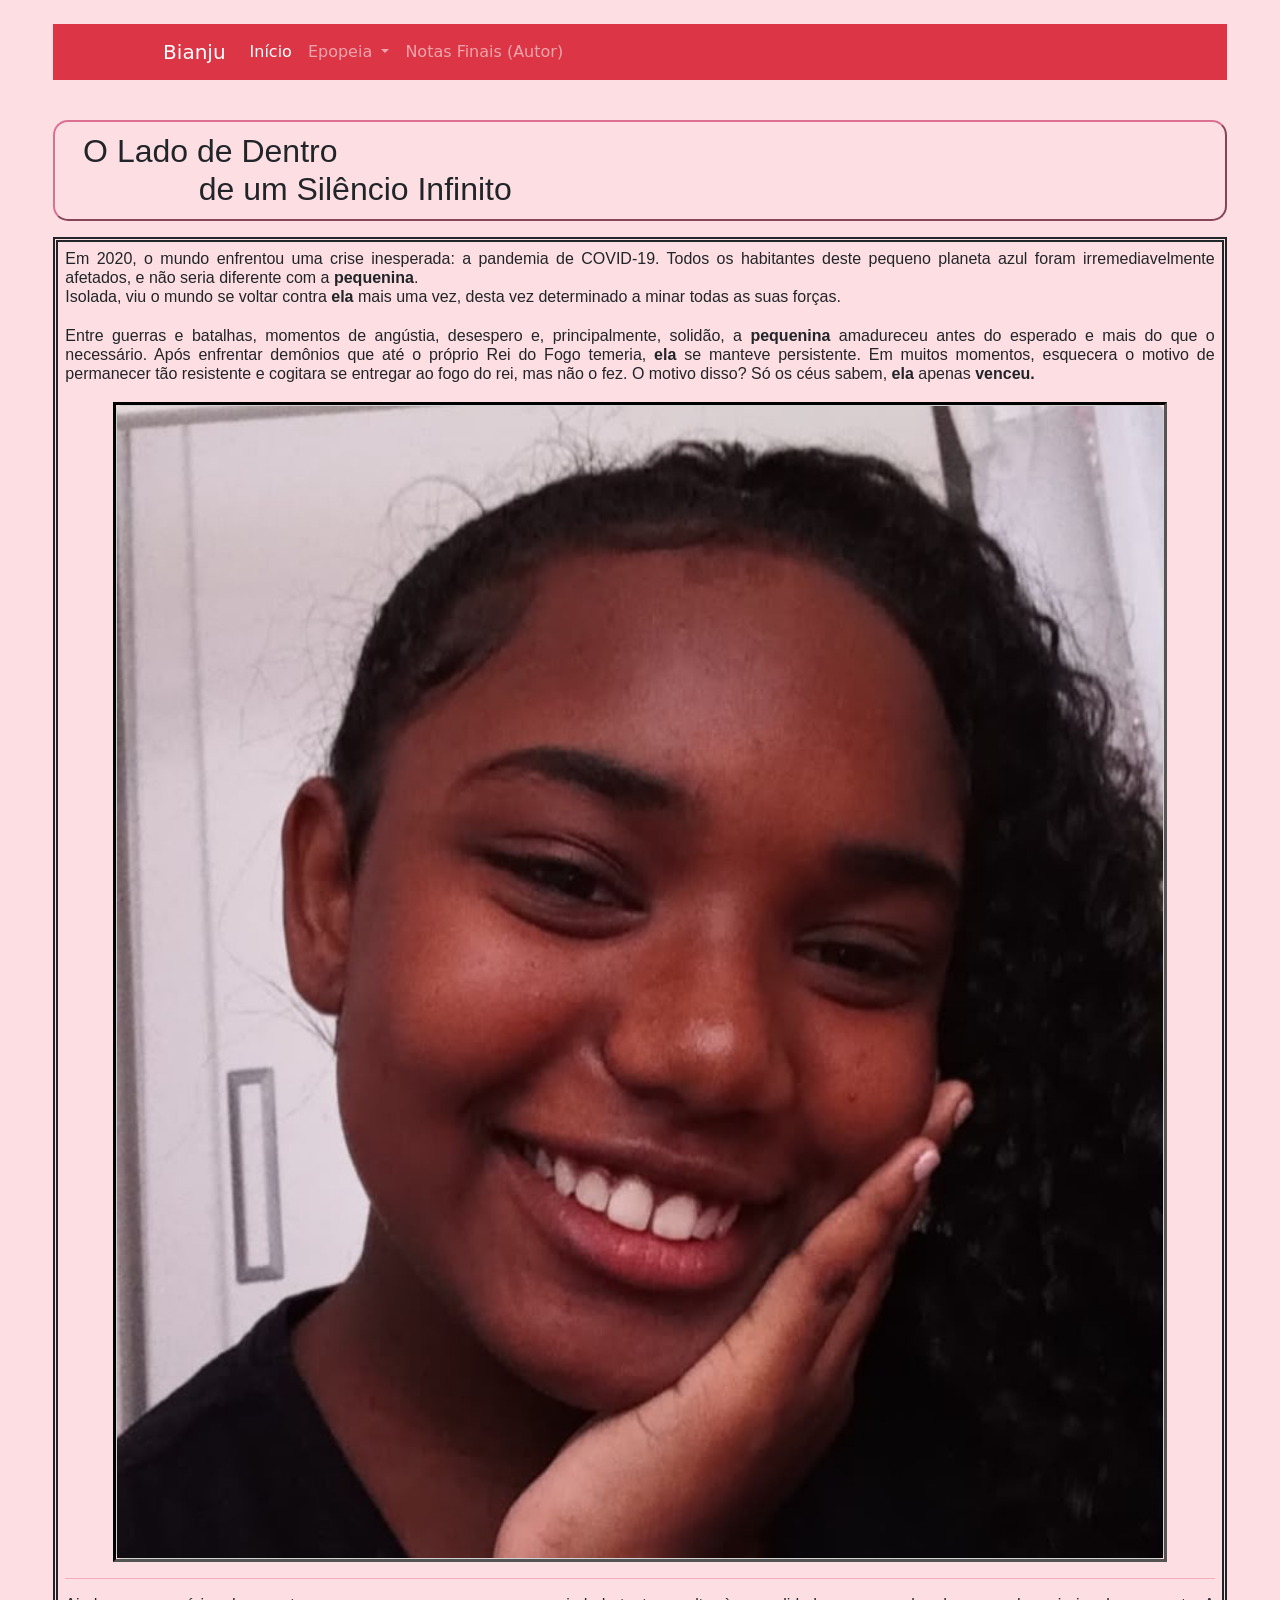
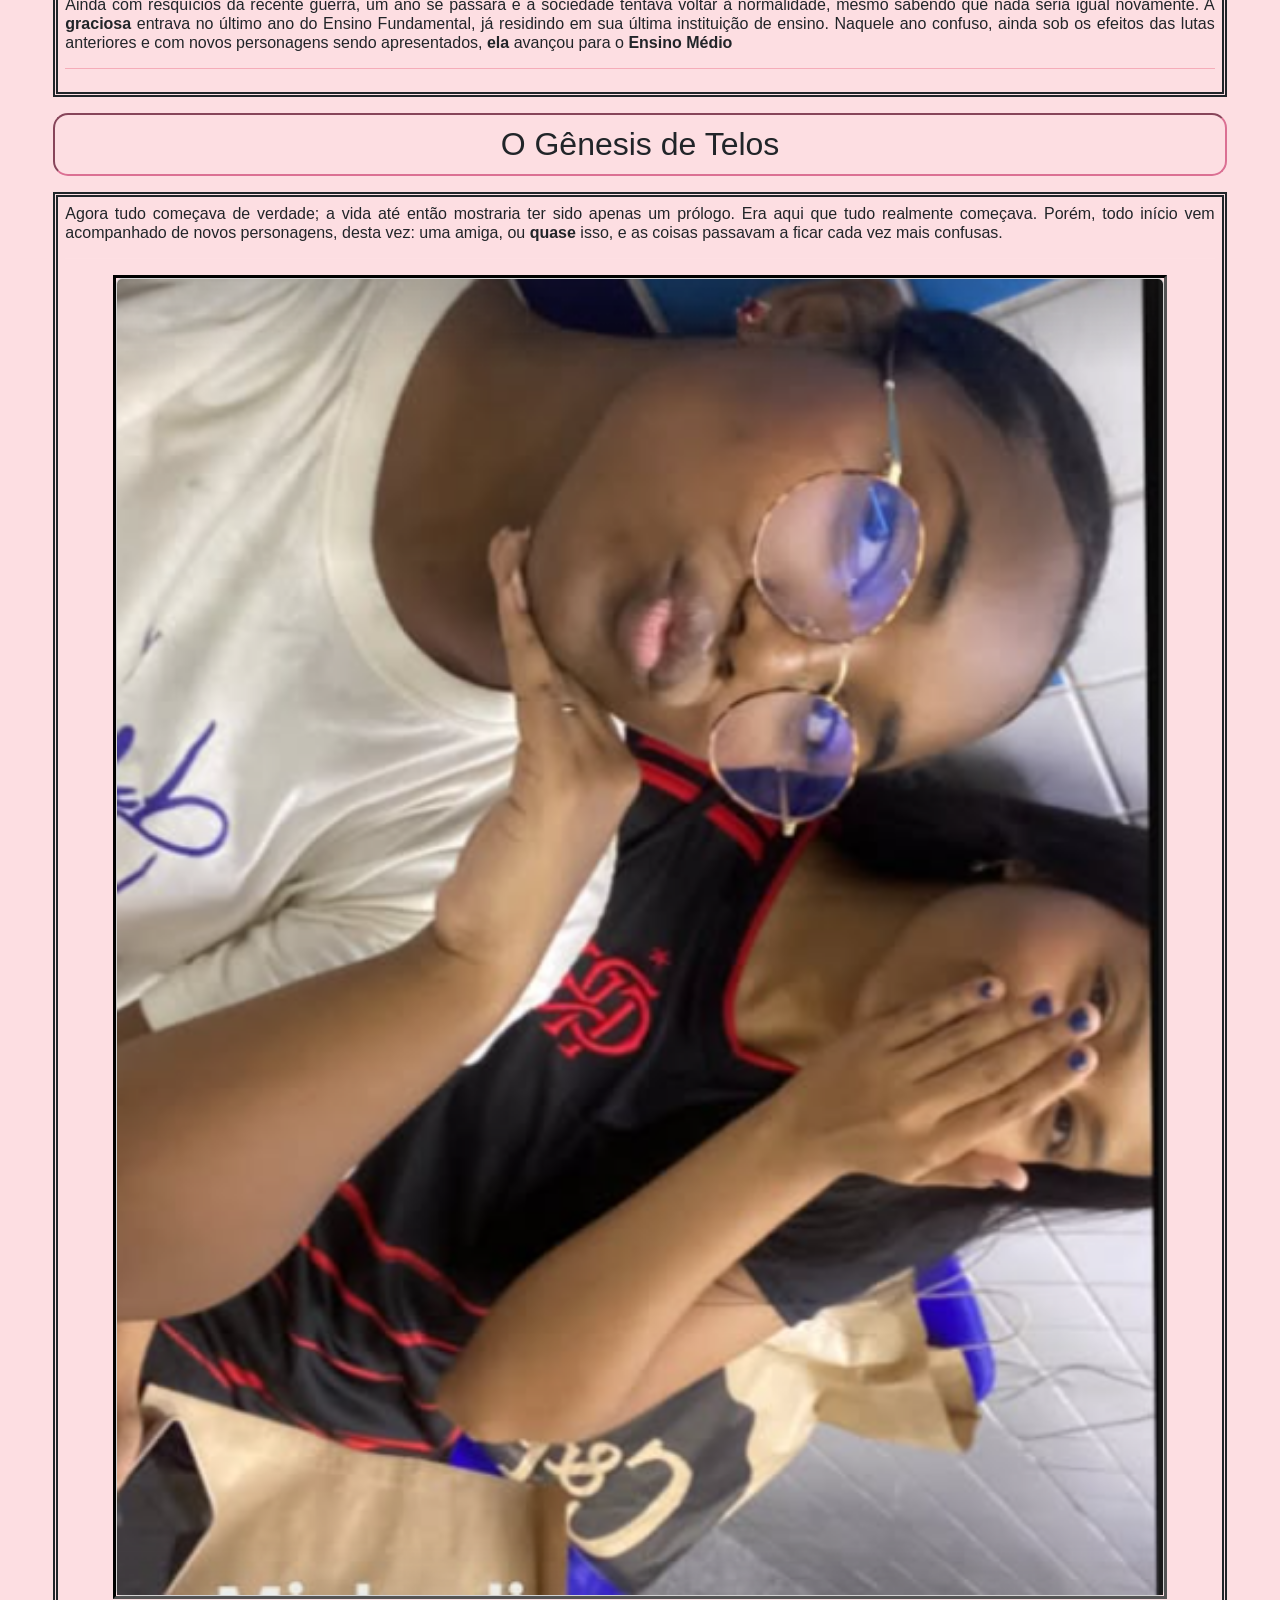
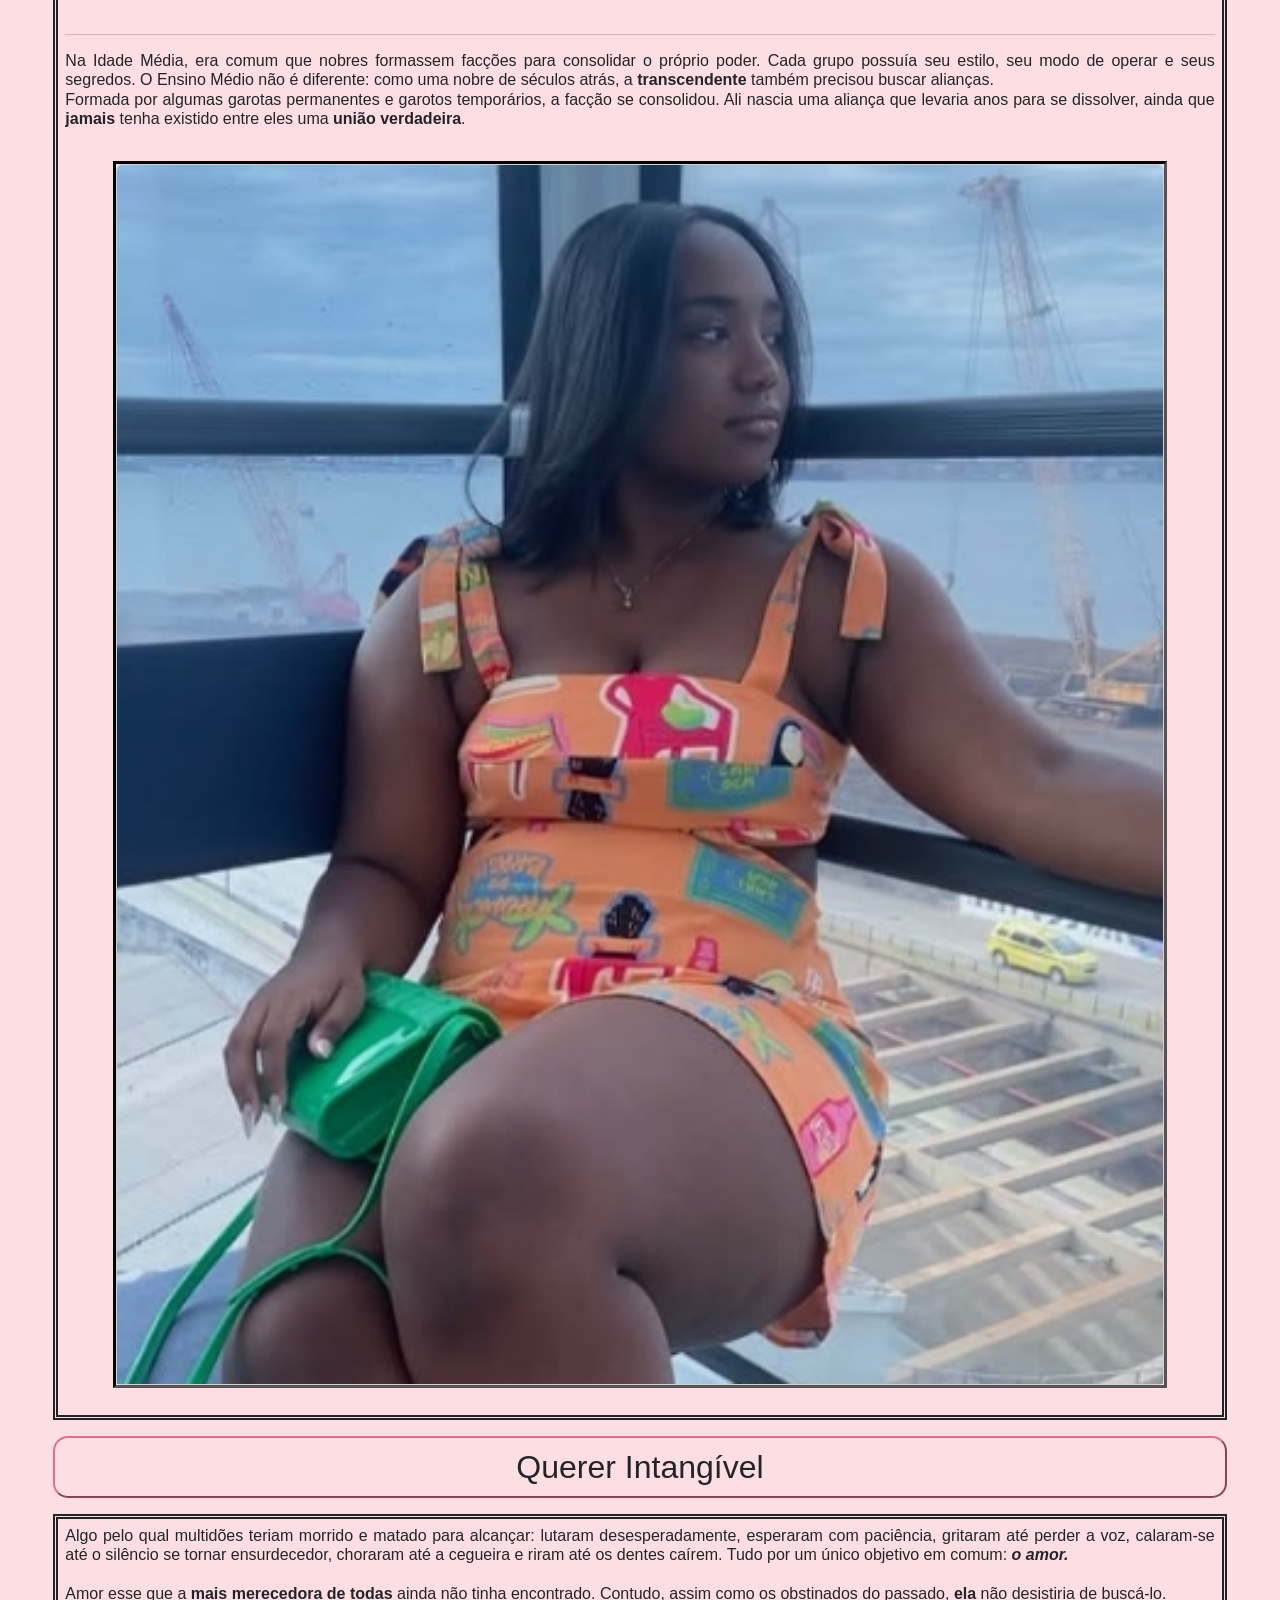
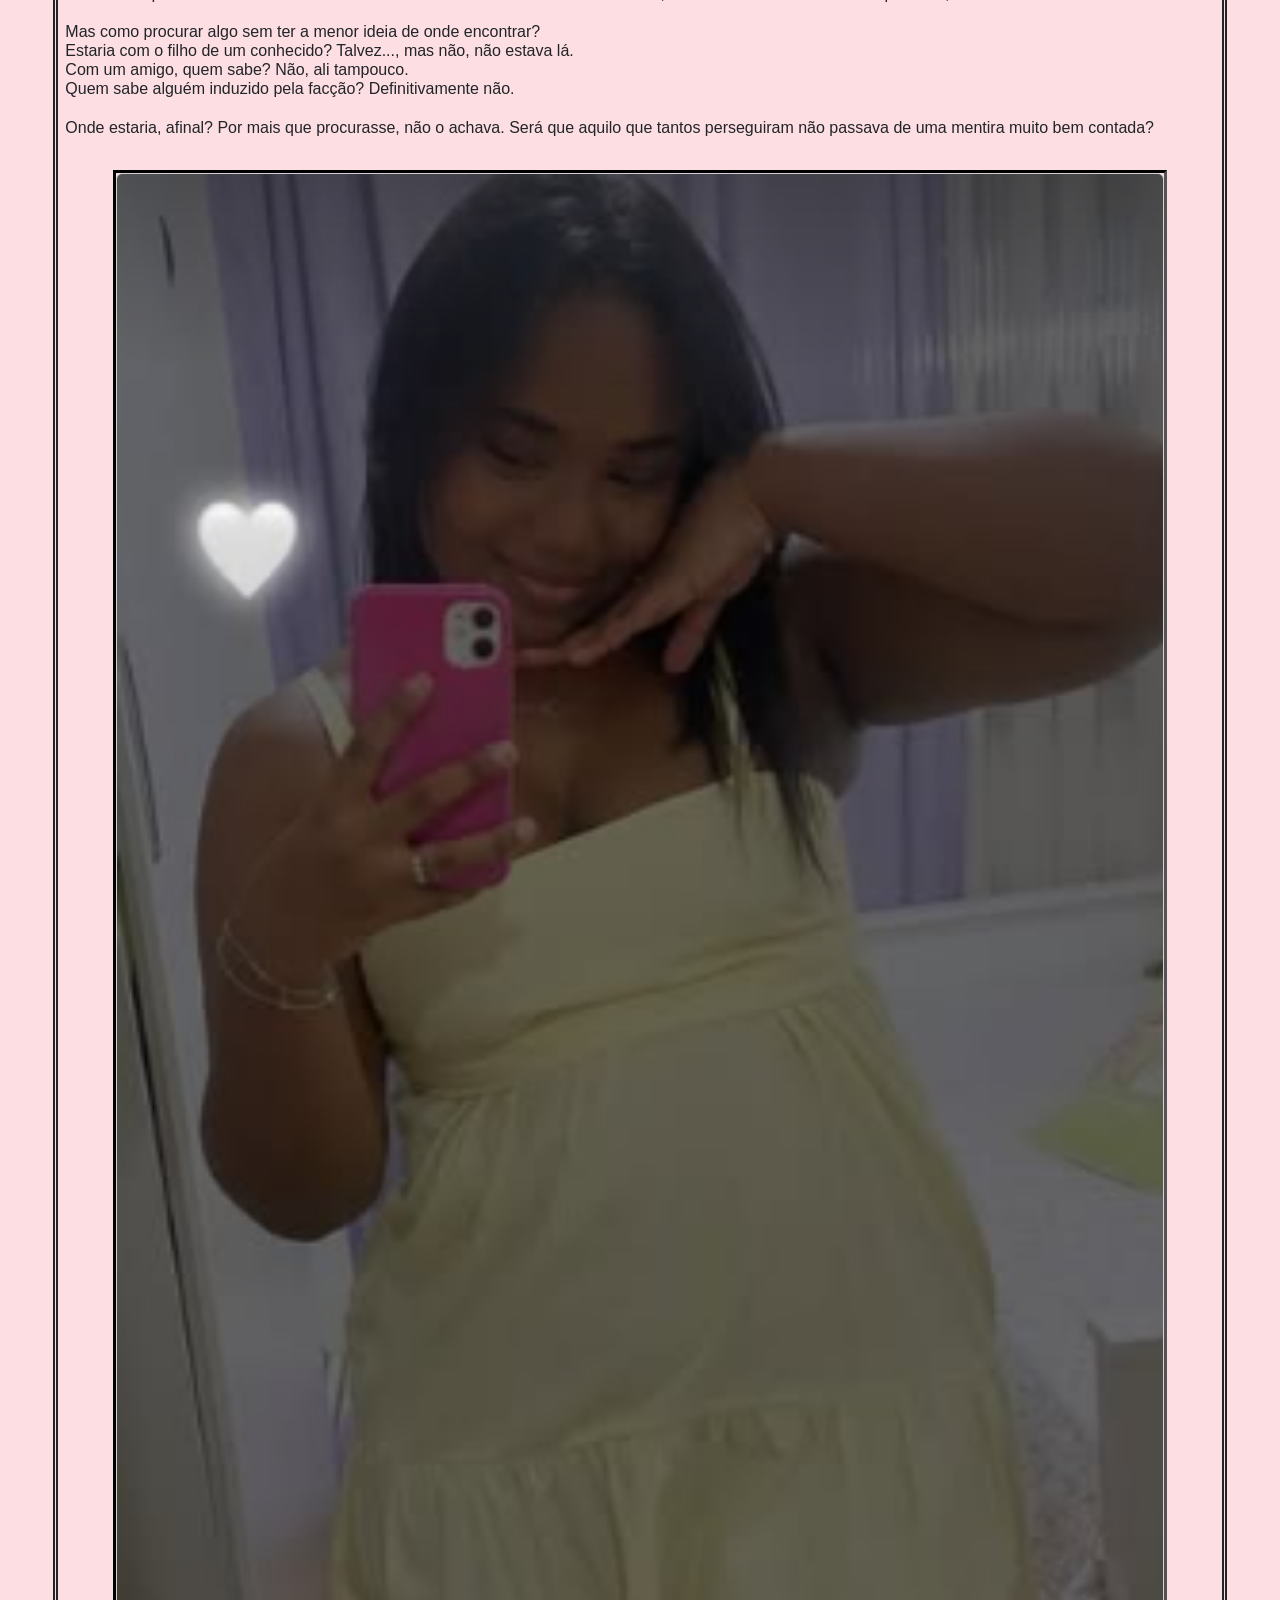
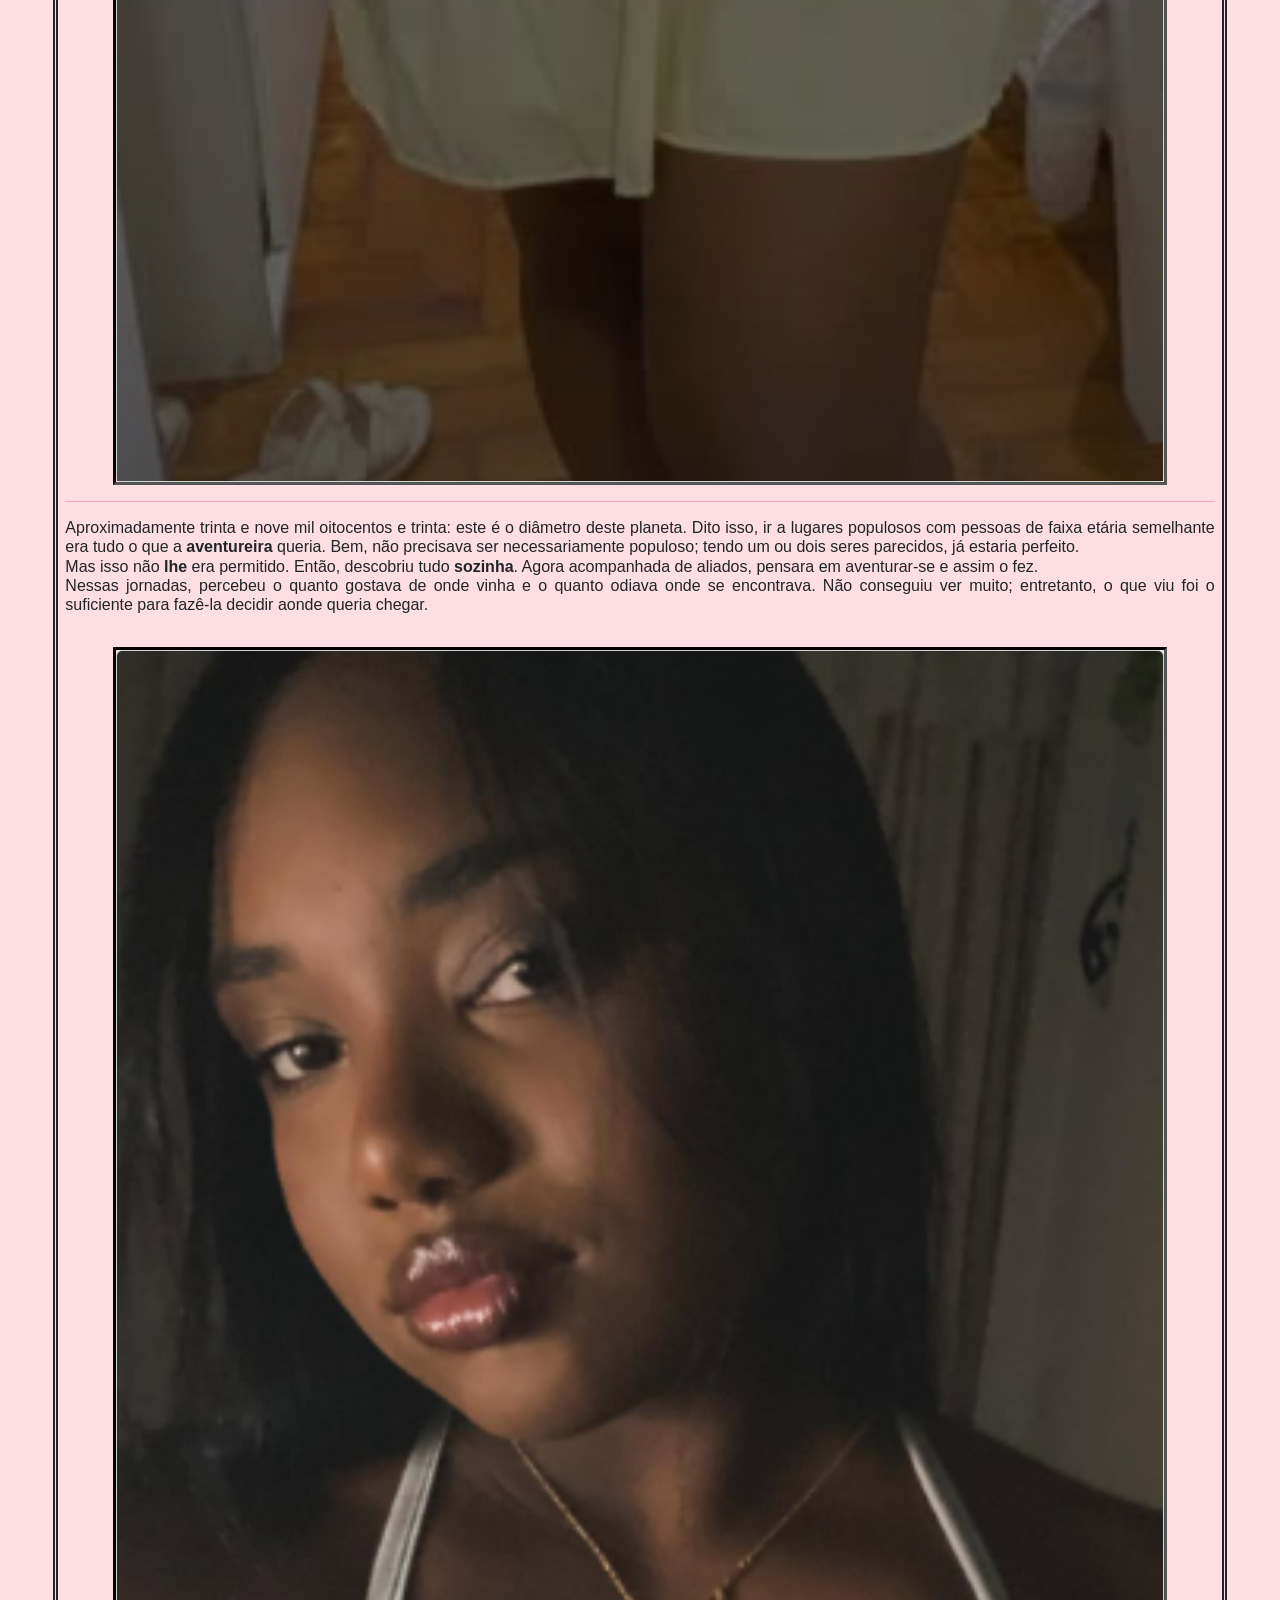
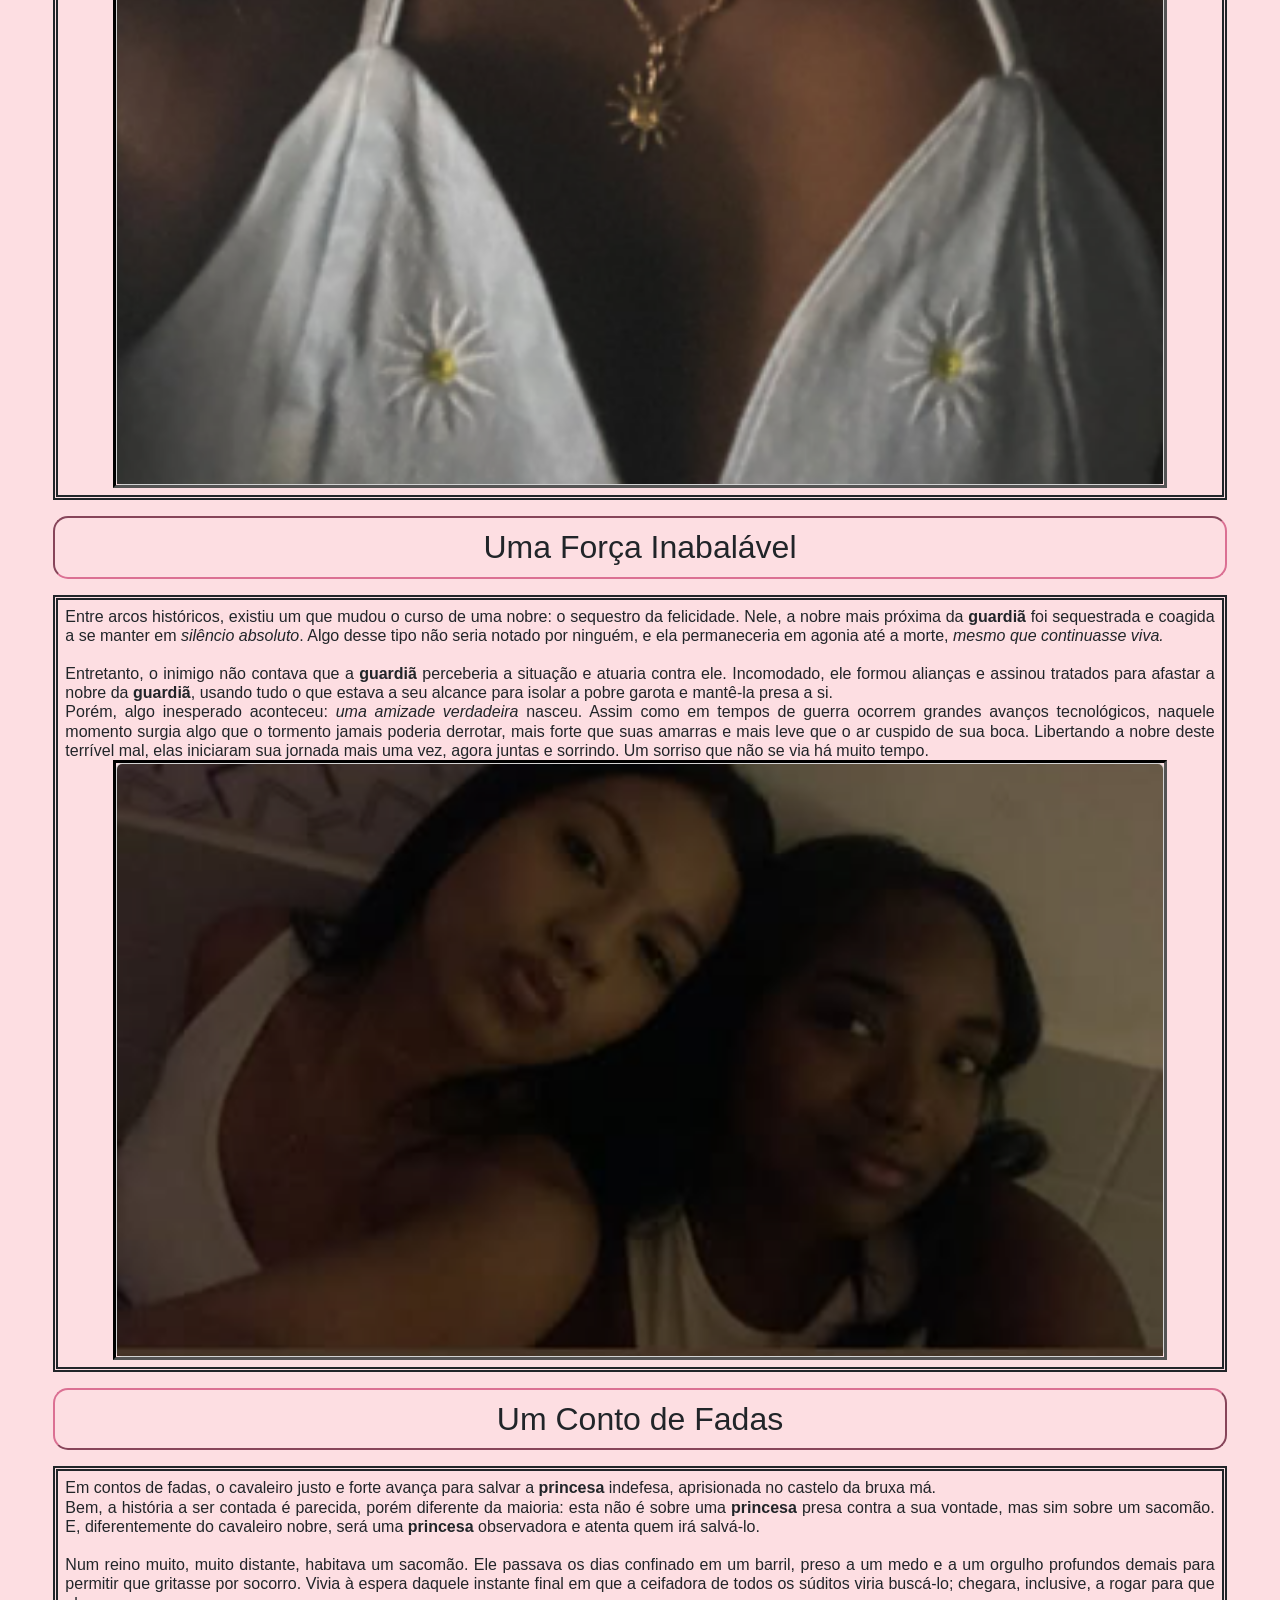
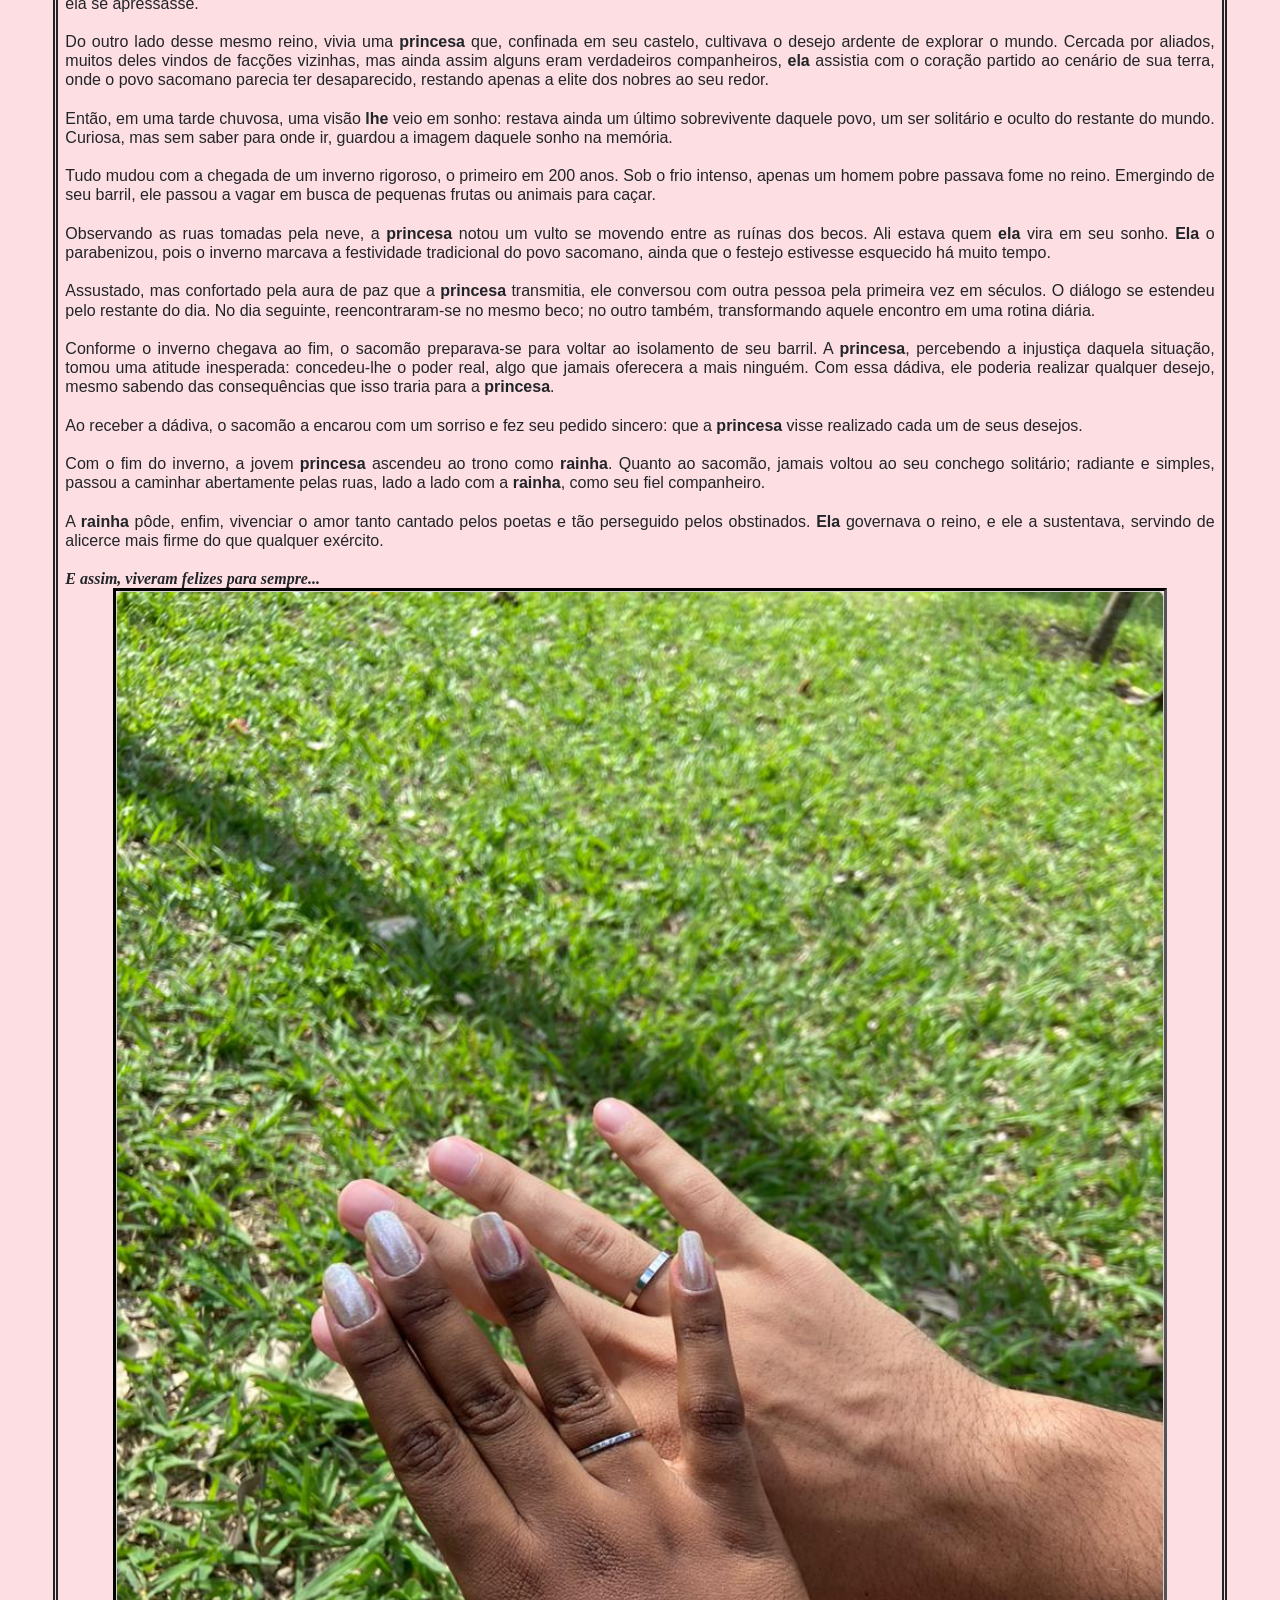
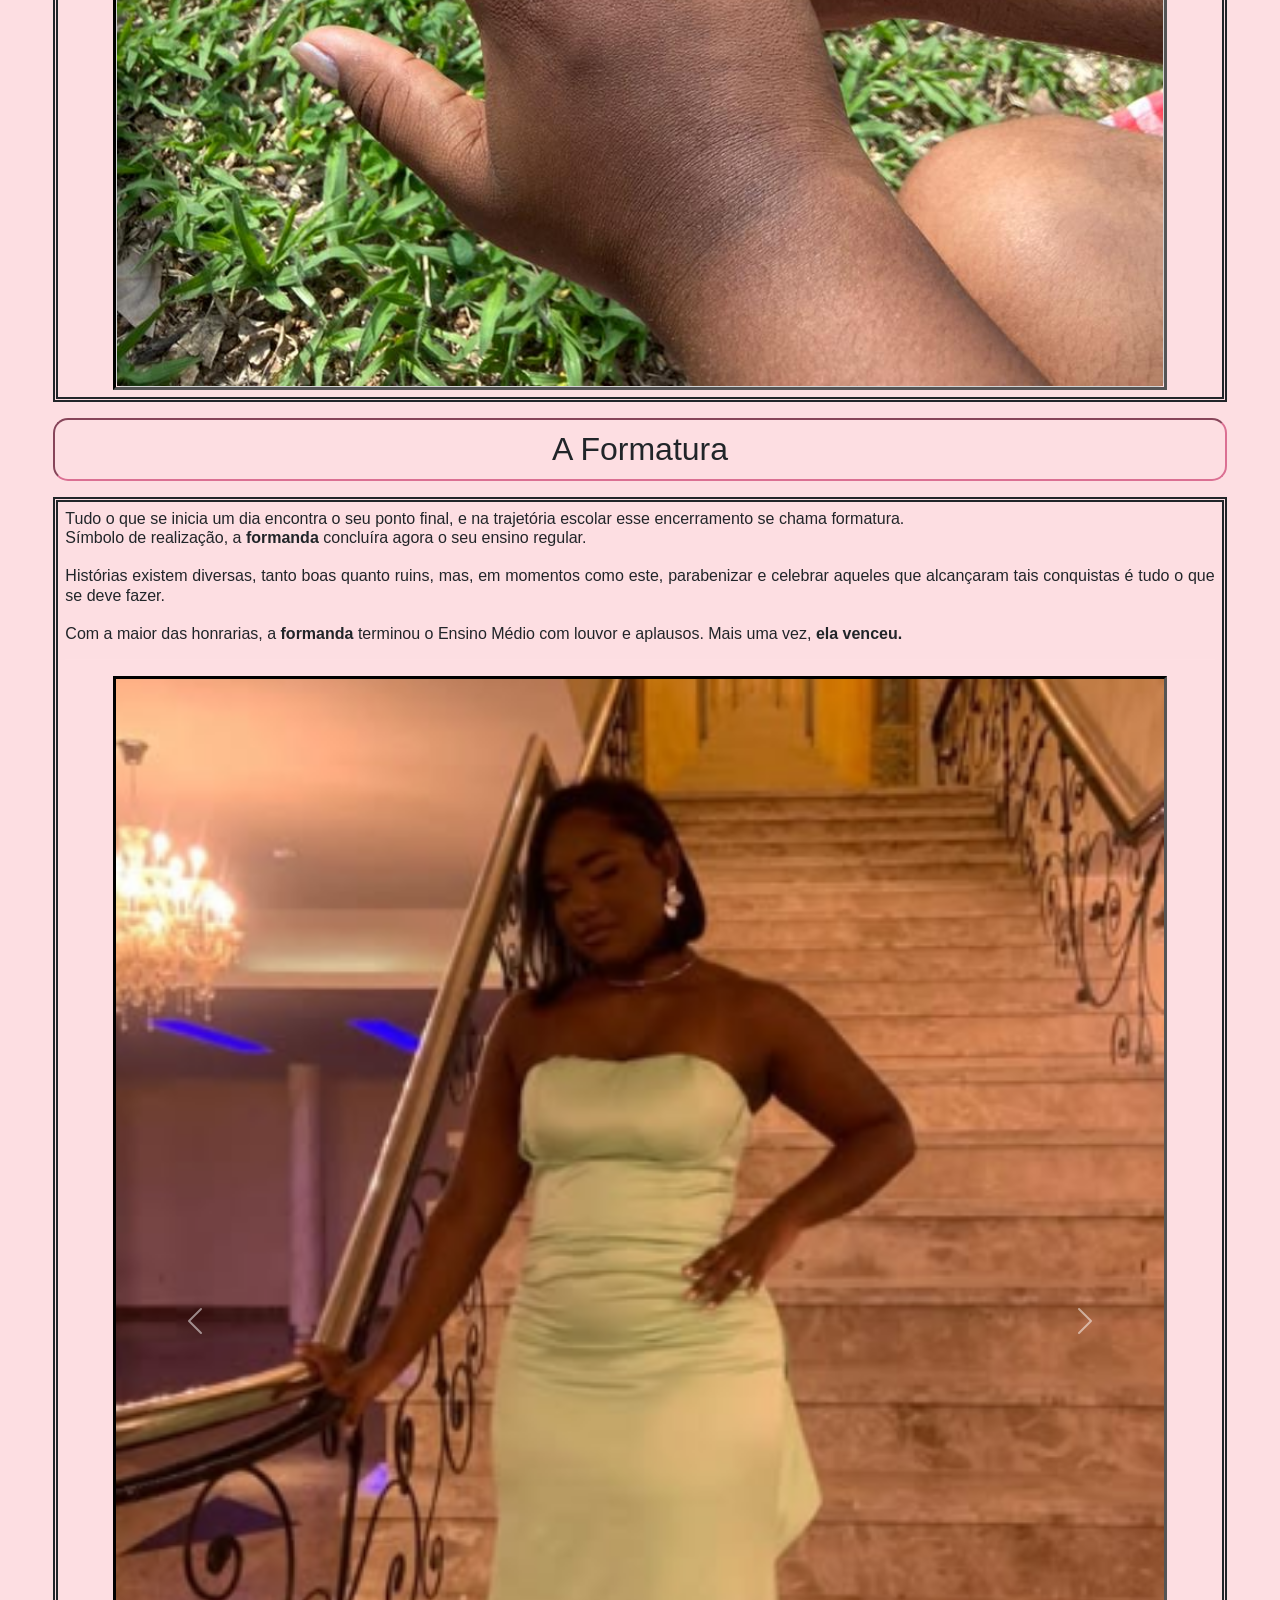
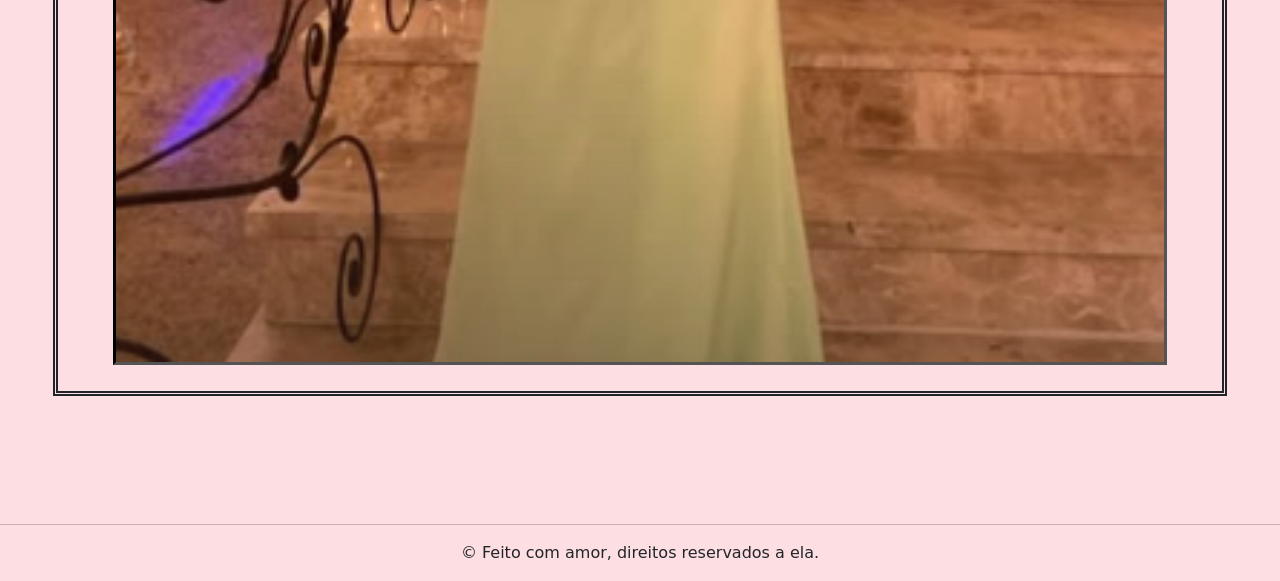
==== commit ca70bbdd: "ajustando o tile5" ====
--- a/adol.html
+++ b/adol.html
@@ -44,7 +44,7 @@
   <br><br><br><br>
 
   <h2 style="text-align: left; font-family: Arial, Helvetica, sans-serif;;border-width: 2px; padding:10px
-    ;border-color:palevioletred;border-radius: 15px; border-style: outset;" class="col-11 m-auto"> &nbsp;&nbsp;O Lado de Dentro <br>&nbsp;&nbsp;&nbsp;&nbsp;&nbsp;&nbsp;&nbsp;&nbsp;&nbsp;&nbsp;&nbsp;&nbsp;&nbsp;&nbsp;&nbsp;&nbsp;&nbsp;de um Silêncio Infinito</h2>
+    ;border-color:palevioletred;border-radius: 15px; border-style: outset;" class="col-11 m-auto"> &nbsp;&nbsp;O Lado de Dentro <br>&nbsp;&nbsp;&nbsp;&nbsp;&nbsp;&nbsp;&nbsp;&nbsp;&nbsp;&nbsp;&nbsp;&nbsp;&nbsp;&nbsp;&nbsp;de um Silêncio Infinito</h2>
     <p><h6 style="text-align: justify; font-family:Verdana, Geneva, Tahoma, sans-serif; border-style:double ;padding: 7px;border-width: thick;" class="col-11 m-auto">
       Em 2020, o mundo enfrentou uma crise inesperada: a pandemia de COVID-19. Todos os habitantes deste pequeno planeta azul foram irremediavelmente afetados, e não seria diferente com a <strong>pequenina</strong>. <br> 
 
